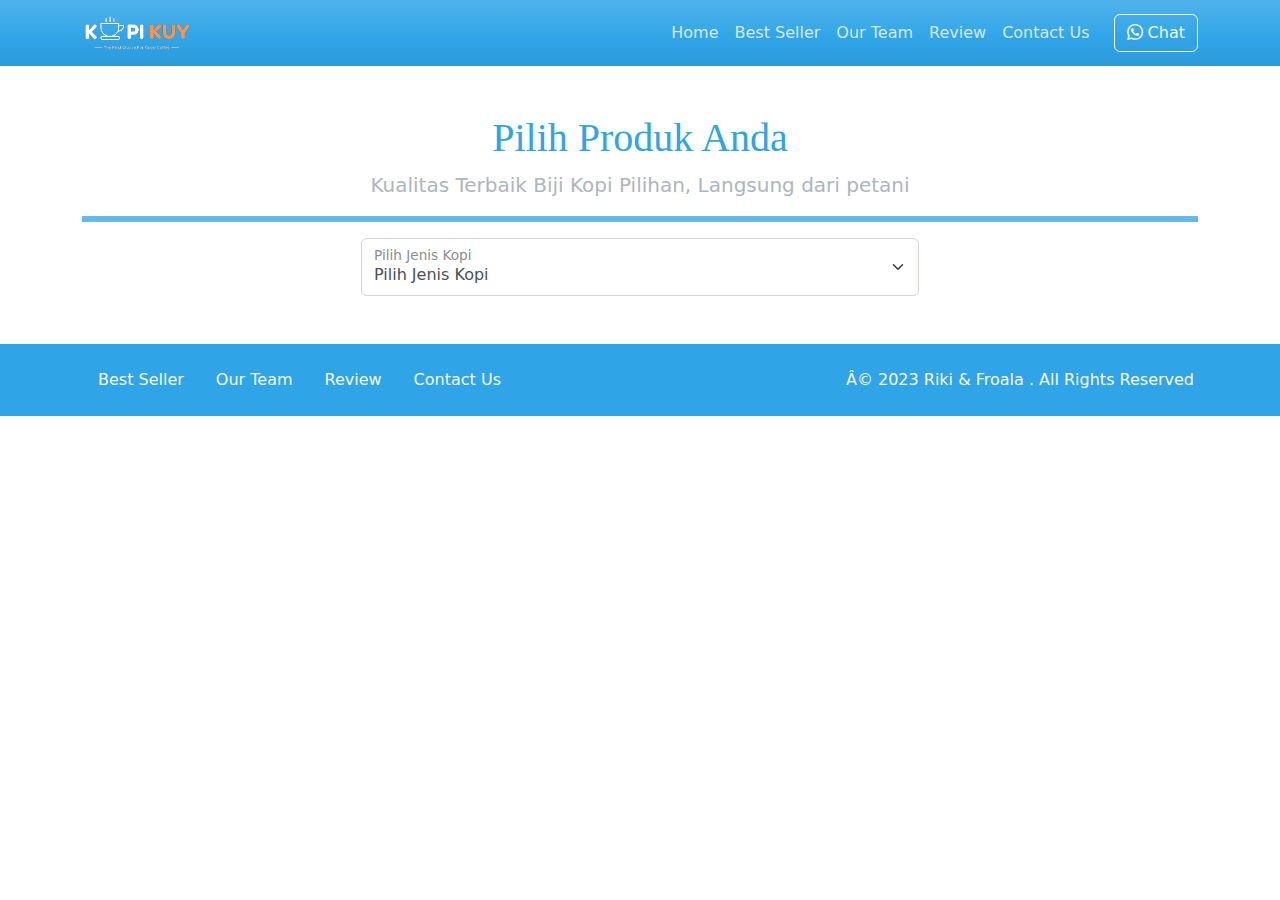
==== produk.html @ 4cc6c6a9 "Add files via upload" ====
<!DOCTYPE html>
<html lang="id">

<head>
    <meta charset="UTF-8">
    <meta http-equiv="X-UA-Compatible" content="IE=edge">
    <meta name="viewport" content="width=device-width, initial-scale=1.0">
    <link rel="shortcut icon" href="images/favicon/favicon.ico" type="image/x-icon">
    <title>Produk</title>
    <link rel="shortcut icon" href="images/favicon.ico" type="image/x-icon">

    <link rel="stylesheet" href="vendor/bootwatch/cerulean.css">
    <link rel="stylesheet" href="vendor/bootsrap-icon/bootstrap-icons.css">
    <script src="vendor/bootstrap/js/bootstrap.bundle.min.js"></script>
    <script src="js/jquery-3.6.3.min.js"></script>

    <style>
        section {
            min-height: 90vh;
        }

        nav {
            background-color: rgb(61, 66, 65);
        }

        .bg-cokelat {
            background-color: rgb(138, 62, 12);
        }

        .border-cokelat {
            border-color: rgb(138, 62, 12) !important;
        }

        h1 {
            font-family: 'DynaPuff', cursive;
        }
    </style>


</head>

<body>

    <nav class="navbar bg-primary navbar-dark navbar-expand-lg bisadicopy">
        <div class="container">
            <a class="navbar-brand" href="https://www.rikikurnia.com">
                <img src="images/logo/logo_kuy.png" height="40" alt="image">
            </a>
            <button class="navbar-toggler" type="button" data-bs-toggle="collapse" data-bs-target="#navbarNav11"
                aria-controls="navbarNav11" aria-expanded="false" aria-label="Toggle navigation">
                <span class="navbar-toggler-icon"></span>
            </button>
            <div class="collapse navbar-collapse" id="navbarNav11">
                <ul class="navbar-nav ms-auto">
                    <li class="nav-item active">
                        <a class="nav-link" href="#">Home</a>
                    </li>
                    <li class="nav-item">
                        <a class="nav-link" href="index.html#best-seller">Best Seller</a>
                    </li>
                    <li class="nav-item">
                        <a class="nav-link" href="index.html#our-team">Our Team</a>
                    </li>
                    <li class="nav-item">
                        <a class="nav-link" href="index.html#review">Review</a>
                    </li>
                    <li class="nav-item">
                        <a class="nav-link" href="index.html#contact-us">Contact Us</a>
                    </li>
                </ul>
                <a class="btn btn-outline-light ms-md-3" href="https://wa.me/6281290465035">
                    <i class="bi bi-whatsapp"></i>
                    Chat
                </a>
            </div>
        </div>
    </nav>

    <div class="container">
        <h1 class="mt-5 text-center">Pilih Produk Anda</h1>
        <p class="text-center fs-5 text-secondary">Kualitas Terbaik Biji Kopi Pilihan, Langsung dari petani</p>
        <hr class="border border-primary border-3 opacity-75">

        <div class="form-floating w-50 mx-auto">
            <select class="form-select" id="select_kopi" aria-label="Floating label select example">
                <option selected disabled>Pilih Jenis Kopi</option>
                <option value="arabica">Arabica</option>
                <option value="robusta">Robusta</option>
            </select>
            <label for="select_kopi">Pilih Jenis Kopi</label>
        </div>

        <div class="row" id="baris_produk">

        </div>





    </div>


    <footer class="riki-block footer-small bg-primary mt-5 py-3 text-light">
        <div class="container">
            <div class="row align-items-center">
                <div class="col-12 col-md-8">
                    <ul class="nav justify-content-center justify-content-md-start">
                        <li class="nav-item">
                            <a class="text-light nav-link" href="index.html#best-seller">Best Seller</a>
                        </li>
                        <li class="nav-item">
                            <a class="text-light nav-link" href="index.html#our-team">Our Team</a>
                        </li>
                        <li class="nav-item">
                            <a class="text-light nav-link" href="index.html#review">Review</a>
                        </li>
                        <li class="nav-item">
                            <a class="text-light nav-link" href="index.html#contact-us">Contact Us</a>
                        </li>
                    </ul>
                </div>

                <div class="col-12 col-md-4 mt-4 mt-md-0 text-center text-md-right">
                    Â© 2023 Riki &amp; Froala . All Rights Reserved
                </div>
            </div>
        </div>
    </footer>

    <script>

        var json = "https://rikikurnia.com/prakerja/api/kopi"

        select_kopi.onchange = function () {
            var pilihan = this.value

            var isi_html = ""

            $.get(json).then(function (data) {

                var kopi_pilihan = data[pilihan]
                kopi_pilihan.forEach(kopi => {
                    isi_html += `<div class="col-12 col-md-6 col-lg-3">
                    <div class="card mt-4 mx-auto text-center">
                        <img src="${kopi.foto}" class="card-img-top" alt="...">
                        <div class="card-body">
                            <h5 class="card-title">${kopi.nama}</h5>
                            <div class="row py-3">
                                <div class="col">
                                    ${kopi.size}
                                </div>
                                <div class="col text-primary fw-bold">
                                    ${kopi.harga}
                                </div>
                            </div>
                            <a href="${kopi.link}" class="btn btn-success w-100">
                                <i class="bi bi-cart-check"></i>
                                Beli
                            </a>
                        </div>
                    </div>
                </div>`
                })

                baris_produk.innerHTML = isi_html


            })
        }

    </script>
</body>

</html>
---- vendor/bootwatch/cerulean.css ----
@charset "UTF-8";/*!
 * Bootswatch v5.2.3 (https://bootswatch.com)
 * Theme: cerulean
 * Copyright 2012-2022 Thomas Park
 * Licensed under MIT
 * Based on Bootstrap
*//*!
 * Bootstrap  v5.2.3 (https://getbootstrap.com/)
 * Copyright 2011-2022 The Bootstrap Authors
 * Copyright 2011-2022 Twitter, Inc.
 * Licensed under MIT (https://github.com/twbs/bootstrap/blob/main/LICENSE)
 */:root{--bs-blue:#033c73;--bs-indigo:#6610f2;--bs-purple:#6f42c1;--bs-pink:#e83e8c;--bs-red:#c71c22;--bs-orange:#fd7e14;--bs-yellow:#dd5600;--bs-green:#73a839;--bs-teal:#20c997;--bs-cyan:#2fa4e7;--bs-black:#000;--bs-white:#fff;--bs-gray:#868e96;--bs-gray-dark:#343a40;--bs-gray-100:#f8f9fa;--bs-gray-200:#e9ecef;--bs-gray-300:#dee2e6;--bs-gray-400:#ced4da;--bs-gray-500:#adb5bd;--bs-gray-600:#868e96;--bs-gray-700:#495057;--bs-gray-800:#343a40;--bs-gray-900:#212529;--bs-primary:#2fa4e7;--bs-secondary:#e9ecef;--bs-success:#73a839;--bs-info:#033c73;--bs-warning:#dd5600;--bs-danger:#c71c22;--bs-light:#f8f9fa;--bs-dark:#343a40;--bs-primary-rgb:47,164,231;--bs-secondary-rgb:233,236,239;--bs-success-rgb:115,168,57;--bs-info-rgb:3,60,115;--bs-warning-rgb:221,86,0;--bs-danger-rgb:199,28,34;--bs-light-rgb:248,249,250;--bs-dark-rgb:52,58,64;--bs-white-rgb:255,255,255;--bs-black-rgb:0,0,0;--bs-body-color-rgb:73,80,87;--bs-body-bg-rgb:255,255,255;--bs-font-sans-serif:system-ui,-apple-system,"Segoe UI",Roboto,"Helvetica Neue","Noto Sans","Liberation Sans",Arial,sans-serif,"Apple Color Emoji","Segoe UI Emoji","Segoe UI Symbol","Noto Color Emoji";--bs-font-monospace:SFMono-Regular,Menlo,Monaco,Consolas,"Liberation Mono","Courier New",monospace;--bs-gradient:linear-gradient(180deg, rgba(255, 255, 255, 0.15), rgba(255, 255, 255, 0));--bs-body-font-family:var(--bs-font-sans-serif);--bs-body-font-size:1rem;--bs-body-font-weight:400;--bs-body-line-height:1.5;--bs-body-color:#495057;--bs-body-bg:#fff;--bs-border-width:1px;--bs-border-style:solid;--bs-border-color:#dee2e6;--bs-border-color-translucent:rgba(0, 0, 0, 0.175);--bs-border-radius:0.375rem;--bs-border-radius-sm:0.25rem;--bs-border-radius-lg:0.5rem;--bs-border-radius-xl:1rem;--bs-border-radius-2xl:2rem;--bs-border-radius-pill:50rem;--bs-link-color:#2fa4e7;--bs-link-hover-color:#2683b9;--bs-code-color:#e83e8c;--bs-highlight-bg:#f8ddcc}*,::after,::before{box-sizing:border-box}@media (prefers-reduced-motion:no-preference){:root{scroll-behavior:smooth}}body{margin:0;font-family:var(--bs-body-font-family);font-size:var(--bs-body-font-size);font-weight:var(--bs-body-font-weight);line-height:var(--bs-body-line-height);color:var(--bs-body-color);text-align:var(--bs-body-text-align);background-color:var(--bs-body-bg);-webkit-text-size-adjust:100%;-webkit-tap-highlight-color:transparent}hr{margin:1rem 0;color:inherit;border:0;border-top:1px solid;opacity:.25}.h1,.h2,.h3,.h4,.h5,.h6,h1,h2,h3,h4,h5,h6{margin-top:0;margin-bottom:.5rem;font-weight:500;line-height:1.2;color:#2fa4e7}.h1,h1{font-size:calc(1.375rem + 1.5vw)}@media (min-width:1200px){.h1,h1{font-size:2.5rem}}.h2,h2{font-size:calc(1.325rem + .9vw)}@media (min-width:1200px){.h2,h2{font-size:2rem}}.h3,h3{font-size:calc(1.3rem + .6vw)}@media (min-width:1200px){.h3,h3{font-size:1.75rem}}.h4,h4{font-size:calc(1.275rem + .3vw)}@media (min-width:1200px){.h4,h4{font-size:1.5rem}}.h5,h5{font-size:1.25rem}.h6,h6{font-size:1rem}p{margin-top:0;margin-bottom:1rem}abbr[title]{-webkit-text-decoration:underline dotted;text-decoration:underline dotted;cursor:help;-webkit-text-decoration-skip-ink:none;text-decoration-skip-ink:none}address{margin-bottom:1rem;font-style:normal;line-height:inherit}ol,ul{padding-left:2rem}dl,ol,ul{margin-top:0;margin-bottom:1rem}ol ol,ol ul,ul ol,ul ul{margin-bottom:0}dt{font-weight:700}dd{margin-bottom:.5rem;margin-left:0}blockquote{margin:0 0 1rem}b,strong{font-weight:bolder}.small,small{font-size:.875em}.mark,mark{padding:.1875em;background-color:var(--bs-highlight-bg)}sub,sup{position:relative;font-size:.75em;line-height:0;vertical-align:baseline}sub{bottom:-.25em}sup{top:-.5em}a{color:var(--bs-link-color);text-decoration:underline}a:hover{color:var(--bs-link-hover-color)}a:not([href]):not([class]),a:not([href]):not([class]):hover{color:inherit;text-decoration:none}code,kbd,pre,samp{font-family:var(--bs-font-monospace);font-size:1em}pre{display:block;margin-top:0;margin-bottom:1rem;overflow:auto;font-size:.875em}pre code{font-size:inherit;color:inherit;word-break:normal}code{font-size:.875em;color:var(--bs-code-color);word-wrap:break-word}a>code{color:inherit}kbd{padding:.1875rem .375rem;font-size:.875em;color:var(--bs-body-bg);background-color:var(--bs-body-color);border-radius:.25rem}kbd kbd{padding:0;font-size:1em}figure{margin:0 0 1rem}img,svg{vertical-align:middle}table{caption-side:bottom;border-collapse:collapse}caption{padding-top:.5rem;padding-bottom:.5rem;color:#868e96;text-align:left}th{text-align:inherit;text-align:-webkit-match-parent}tbody,td,tfoot,th,thead,tr{border-color:inherit;border-style:solid;border-width:0}label{display:inline-block}button{border-radius:0}button:focus:not(:focus-visible){outline:0}button,input,optgroup,select,textarea{margin:0;font-family:inherit;font-size:inherit;line-height:inherit}button,select{text-transform:none}[role=button]{cursor:pointer}select{word-wrap:normal}select:disabled{opacity:1}[list]:not([type=date]):not([type=datetime-local]):not([type=month]):not([type=week]):not([type=time])::-webkit-calendar-picker-indicator{display:none!important}[type=button],[type=reset],[type=submit],button{-webkit-appearance:button}[type=button]:not(:disabled),[type=reset]:not(:disabled),[type=submit]:not(:disabled),button:not(:disabled){cursor:pointer}::-moz-focus-inner{padding:0;border-style:none}textarea{resize:vertical}fieldset{min-width:0;padding:0;margin:0;border:0}legend{float:left;width:100%;padding:0;margin-bottom:.5rem;font-size:calc(1.275rem + .3vw);line-height:inherit}@media (min-width:1200px){legend{font-size:1.5rem}}legend+*{clear:left}::-webkit-datetime-edit-day-field,::-webkit-datetime-edit-fields-wrapper,::-webkit-datetime-edit-hour-field,::-webkit-datetime-edit-minute,::-webkit-datetime-edit-month-field,::-webkit-datetime-edit-text,::-webkit-datetime-edit-year-field{padding:0}::-webkit-inner-spin-button{height:auto}[type=search]{outline-offset:-2px;-webkit-appearance:textfield}::-webkit-search-decoration{-webkit-appearance:none}::-webkit-color-swatch-wrapper{padding:0}::-webkit-file-upload-button{font:inherit;-webkit-appearance:button}::file-selector-button{font:inherit;-webkit-appearance:button}output{display:inline-block}iframe{border:0}summary{display:list-item;cursor:pointer}progress{vertical-align:baseline}[hidden]{display:none!important}.lead{font-size:1.25rem;font-weight:300}.display-1{font-size:calc(1.625rem + 4.5vw);font-weight:300;line-height:1.2}@media (min-width:1200px){.display-1{font-size:5rem}}.display-2{font-size:calc(1.575rem + 3.9vw);font-weight:300;line-height:1.2}@media (min-width:1200px){.display-2{font-size:4.5rem}}.display-3{font-size:calc(1.525rem + 3.3vw);font-weight:300;line-height:1.2}@media (min-width:1200px){.display-3{font-size:4rem}}.display-4{font-size:calc(1.475rem + 2.7vw);font-weight:300;line-height:1.2}@media (min-width:1200px){.display-4{font-size:3.5rem}}.display-5{font-size:calc(1.425rem + 2.1vw);font-weight:300;line-height:1.2}@media (min-width:1200px){.display-5{font-size:3rem}}.display-6{font-size:calc(1.375rem + 1.5vw);font-weight:300;line-height:1.2}@media (min-width:1200px){.display-6{font-size:2.5rem}}.list-unstyled{padding-left:0;list-style:none}.list-inline{padding-left:0;list-style:none}.list-inline-item{display:inline-block}.list-inline-item:not(:last-child){margin-right:.5rem}.initialism{font-size:.875em;text-transform:uppercase}.blockquote{margin-bottom:1rem;font-size:1.25rem}.blockquote>:last-child{margin-bottom:0}.blockquote-footer{margin-top:-1rem;margin-bottom:1rem;font-size:.875em;color:#868e96}.blockquote-footer::before{content:"— "}.img-fluid{max-width:100%;height:auto}.img-thumbnail{padding:.25rem;background-color:#fff;border:1px solid var(--bs-border-color);border-radius:.375rem;max-width:100%;height:auto}.figure{display:inline-block}.figure-img{margin-bottom:.5rem;line-height:1}.figure-caption{font-size:.875em;color:#868e96}.container,.container-fluid,.container-lg,.container-md,.container-sm,.container-xl,.container-xxl{--bs-gutter-x:1.5rem;--bs-gutter-y:0;width:100%;padding-right:calc(var(--bs-gutter-x) * .5);padding-left:calc(var(--bs-gutter-x) * .5);margin-right:auto;margin-left:auto}@media (min-width:576px){.container,.container-sm{max-width:540px}}@media (min-width:768px){.container,.container-md,.container-sm{max-width:720px}}@media (min-width:992px){.container,.container-lg,.container-md,.container-sm{max-width:960px}}@media (min-width:1200px){.container,.container-lg,.container-md,.container-sm,.container-xl{max-width:1140px}}@media (min-width:1400px){.container,.container-lg,.container-md,.container-sm,.container-xl,.container-xxl{max-width:1320px}}.row{--bs-gutter-x:1.5rem;--bs-gutter-y:0;display:flex;flex-wrap:wrap;margin-top:calc(-1 * var(--bs-gutter-y));margin-right:calc(-.5 * var(--bs-gutter-x));margin-left:calc(-.5 * var(--bs-gutter-x))}.row>*{flex-shrink:0;width:100%;max-width:100%;padding-right:calc(var(--bs-gutter-x) * .5);padding-left:calc(var(--bs-gutter-x) * .5);margin-top:var(--bs-gutter-y)}.col{flex:1 0 0%}.row-cols-auto>*{flex:0 0 auto;width:auto}.row-cols-1>*{flex:0 0 auto;width:100%}.row-cols-2>*{flex:0 0 auto;width:50%}.row-cols-3>*{flex:0 0 auto;width:33.3333333333%}.row-cols-4>*{flex:0 0 auto;width:25%}.row-cols-5>*{flex:0 0 auto;width:20%}.row-cols-6>*{flex:0 0 auto;width:16.6666666667%}.col-auto{flex:0 0 auto;width:auto}.col-1{flex:0 0 auto;width:8.33333333%}.col-2{flex:0 0 auto;width:16.66666667%}.col-3{flex:0 0 auto;width:25%}.col-4{flex:0 0 auto;width:33.33333333%}.col-5{flex:0 0 auto;width:41.66666667%}.col-6{flex:0 0 auto;width:50%}.col-7{flex:0 0 auto;width:58.33333333%}.col-8{flex:0 0 auto;width:66.66666667%}.col-9{flex:0 0 auto;width:75%}.col-10{flex:0 0 auto;width:83.33333333%}.col-11{flex:0 0 auto;width:91.66666667%}.col-12{flex:0 0 auto;width:100%}.offset-1{margin-left:8.33333333%}.offset-2{margin-left:16.66666667%}.offset-3{margin-left:25%}.offset-4{margin-left:33.33333333%}.offset-5{margin-left:41.66666667%}.offset-6{margin-left:50%}.offset-7{margin-left:58.33333333%}.offset-8{margin-left:66.66666667%}.offset-9{margin-left:75%}.offset-10{margin-left:83.33333333%}.offset-11{margin-left:91.66666667%}.g-0,.gx-0{--bs-gutter-x:0}.g-0,.gy-0{--bs-gutter-y:0}.g-1,.gx-1{--bs-gutter-x:0.25rem}.g-1,.gy-1{--bs-gutter-y:0.25rem}.g-2,.gx-2{--bs-gutter-x:0.5rem}.g-2,.gy-2{--bs-gutter-y:0.5rem}.g-3,.gx-3{--bs-gutter-x:1rem}.g-3,.gy-3{--bs-gutter-y:1rem}.g-4,.gx-4{--bs-gutter-x:1.5rem}.g-4,.gy-4{--bs-gutter-y:1.5rem}.g-5,.gx-5{--bs-gutter-x:3rem}.g-5,.gy-5{--bs-gutter-y:3rem}@media (min-width:576px){.col-sm{flex:1 0 0%}.row-cols-sm-auto>*{flex:0 0 auto;width:auto}.row-cols-sm-1>*{flex:0 0 auto;width:100%}.row-cols-sm-2>*{flex:0 0 auto;width:50%}.row-cols-sm-3>*{flex:0 0 auto;width:33.3333333333%}.row-cols-sm-4>*{flex:0 0 auto;width:25%}.row-cols-sm-5>*{flex:0 0 auto;width:20%}.row-cols-sm-6>*{flex:0 0 auto;width:16.6666666667%}.col-sm-auto{flex:0 0 auto;width:auto}.col-sm-1{flex:0 0 auto;width:8.33333333%}.col-sm-2{flex:0 0 auto;width:16.66666667%}.col-sm-3{flex:0 0 auto;width:25%}.col-sm-4{flex:0 0 auto;width:33.33333333%}.col-sm-5{flex:0 0 auto;width:41.66666667%}.col-sm-6{flex:0 0 auto;width:50%}.col-sm-7{flex:0 0 auto;width:58.33333333%}.col-sm-8{flex:0 0 auto;width:66.66666667%}.col-sm-9{flex:0 0 auto;width:75%}.col-sm-10{flex:0 0 auto;width:83.33333333%}.col-sm-11{flex:0 0 auto;width:91.66666667%}.col-sm-12{flex:0 0 auto;width:100%}.offset-sm-0{margin-left:0}.offset-sm-1{margin-left:8.33333333%}.offset-sm-2{margin-left:16.66666667%}.offset-sm-3{margin-left:25%}.offset-sm-4{margin-left:33.33333333%}.offset-sm-5{margin-left:41.66666667%}.offset-sm-6{margin-left:50%}.offset-sm-7{margin-left:58.33333333%}.offset-sm-8{margin-left:66.66666667%}.offset-sm-9{margin-left:75%}.offset-sm-10{margin-left:83.33333333%}.offset-sm-11{margin-left:91.66666667%}.g-sm-0,.gx-sm-0{--bs-gutter-x:0}.g-sm-0,.gy-sm-0{--bs-gutter-y:0}.g-sm-1,.gx-sm-1{--bs-gutter-x:0.25rem}.g-sm-1,.gy-sm-1{--bs-gutter-y:0.25rem}.g-sm-2,.gx-sm-2{--bs-gutter-x:0.5rem}.g-sm-2,.gy-sm-2{--bs-gutter-y:0.5rem}.g-sm-3,.gx-sm-3{--bs-gutter-x:1rem}.g-sm-3,.gy-sm-3{--bs-gutter-y:1rem}.g-sm-4,.gx-sm-4{--bs-gutter-x:1.5rem}.g-sm-4,.gy-sm-4{--bs-gutter-y:1.5rem}.g-sm-5,.gx-sm-5{--bs-gutter-x:3rem}.g-sm-5,.gy-sm-5{--bs-gutter-y:3rem}}@media (min-width:768px){.col-md{flex:1 0 0%}.row-cols-md-auto>*{flex:0 0 auto;width:auto}.row-cols-md-1>*{flex:0 0 auto;width:100%}.row-cols-md-2>*{flex:0 0 auto;width:50%}.row-cols-md-3>*{flex:0 0 auto;width:33.3333333333%}.row-cols-md-4>*{flex:0 0 auto;width:25%}.row-cols-md-5>*{flex:0 0 auto;width:20%}.row-cols-md-6>*{flex:0 0 auto;width:16.6666666667%}.col-md-auto{flex:0 0 auto;width:auto}.col-md-1{flex:0 0 auto;width:8.33333333%}.col-md-2{flex:0 0 auto;width:16.66666667%}.col-md-3{flex:0 0 auto;width:25%}.col-md-4{flex:0 0 auto;width:33.33333333%}.col-md-5{flex:0 0 auto;width:41.66666667%}.col-md-6{flex:0 0 auto;width:50%}.col-md-7{flex:0 0 auto;width:58.33333333%}.col-md-8{flex:0 0 auto;width:66.66666667%}.col-md-9{flex:0 0 auto;width:75%}.col-md-10{flex:0 0 auto;width:83.33333333%}.col-md-11{flex:0 0 auto;width:91.66666667%}.col-md-12{flex:0 0 auto;width:100%}.offset-md-0{margin-left:0}.offset-md-1{margin-left:8.33333333%}.offset-md-2{margin-left:16.66666667%}.offset-md-3{margin-left:25%}.offset-md-4{margin-left:33.33333333%}.offset-md-5{margin-left:41.66666667%}.offset-md-6{margin-left:50%}.offset-md-7{margin-left:58.33333333%}.offset-md-8{margin-left:66.66666667%}.offset-md-9{margin-left:75%}.offset-md-10{margin-left:83.33333333%}.offset-md-11{margin-left:91.66666667%}.g-md-0,.gx-md-0{--bs-gutter-x:0}.g-md-0,.gy-md-0{--bs-gutter-y:0}.g-md-1,.gx-md-1{--bs-gutter-x:0.25rem}.g-md-1,.gy-md-1{--bs-gutter-y:0.25rem}.g-md-2,.gx-md-2{--bs-gutter-x:0.5rem}.g-md-2,.gy-md-2{--bs-gutter-y:0.5rem}.g-md-3,.gx-md-3{--bs-gutter-x:1rem}.g-md-3,.gy-md-3{--bs-gutter-y:1rem}.g-md-4,.gx-md-4{--bs-gutter-x:1.5rem}.g-md-4,.gy-md-4{--bs-gutter-y:1.5rem}.g-md-5,.gx-md-5{--bs-gutter-x:3rem}.g-md-5,.gy-md-5{--bs-gutter-y:3rem}}@media (min-width:992px){.col-lg{flex:1 0 0%}.row-cols-lg-auto>*{flex:0 0 auto;width:auto}.row-cols-lg-1>*{flex:0 0 auto;width:100%}.row-cols-lg-2>*{flex:0 0 auto;width:50%}.row-cols-lg-3>*{flex:0 0 auto;width:33.3333333333%}.row-cols-lg-4>*{flex:0 0 auto;width:25%}.row-cols-lg-5>*{flex:0 0 auto;width:20%}.row-cols-lg-6>*{flex:0 0 auto;width:16.6666666667%}.col-lg-auto{flex:0 0 auto;width:auto}.col-lg-1{flex:0 0 auto;width:8.33333333%}.col-lg-2{flex:0 0 auto;width:16.66666667%}.col-lg-3{flex:0 0 auto;width:25%}.col-lg-4{flex:0 0 auto;width:33.33333333%}.col-lg-5{flex:0 0 auto;width:41.66666667%}.col-lg-6{flex:0 0 auto;width:50%}.col-lg-7{flex:0 0 auto;width:58.33333333%}.col-lg-8{flex:0 0 auto;width:66.66666667%}.col-lg-9{flex:0 0 auto;width:75%}.col-lg-10{flex:0 0 auto;width:83.33333333%}.col-lg-11{flex:0 0 auto;width:91.66666667%}.col-lg-12{flex:0 0 auto;width:100%}.offset-lg-0{margin-left:0}.offset-lg-1{margin-left:8.33333333%}.offset-lg-2{margin-left:16.66666667%}.offset-lg-3{margin-left:25%}.offset-lg-4{margin-left:33.33333333%}.offset-lg-5{margin-left:41.66666667%}.offset-lg-6{margin-left:50%}.offset-lg-7{margin-left:58.33333333%}.offset-lg-8{margin-left:66.66666667%}.offset-lg-9{margin-left:75%}.offset-lg-10{margin-left:83.33333333%}.offset-lg-11{margin-left:91.66666667%}.g-lg-0,.gx-lg-0{--bs-gutter-x:0}.g-lg-0,.gy-lg-0{--bs-gutter-y:0}.g-lg-1,.gx-lg-1{--bs-gutter-x:0.25rem}.g-lg-1,.gy-lg-1{--bs-gutter-y:0.25rem}.g-lg-2,.gx-lg-2{--bs-gutter-x:0.5rem}.g-lg-2,.gy-lg-2{--bs-gutter-y:0.5rem}.g-lg-3,.gx-lg-3{--bs-gutter-x:1rem}.g-lg-3,.gy-lg-3{--bs-gutter-y:1rem}.g-lg-4,.gx-lg-4{--bs-gutter-x:1.5rem}.g-lg-4,.gy-lg-4{--bs-gutter-y:1.5rem}.g-lg-5,.gx-lg-5{--bs-gutter-x:3rem}.g-lg-5,.gy-lg-5{--bs-gutter-y:3rem}}@media (min-width:1200px){.col-xl{flex:1 0 0%}.row-cols-xl-auto>*{flex:0 0 auto;width:auto}.row-cols-xl-1>*{flex:0 0 auto;width:100%}.row-cols-xl-2>*{flex:0 0 auto;width:50%}.row-cols-xl-3>*{flex:0 0 auto;width:33.3333333333%}.row-cols-xl-4>*{flex:0 0 auto;width:25%}.row-cols-xl-5>*{flex:0 0 auto;width:20%}.row-cols-xl-6>*{flex:0 0 auto;width:16.6666666667%}.col-xl-auto{flex:0 0 auto;width:auto}.col-xl-1{flex:0 0 auto;width:8.33333333%}.col-xl-2{flex:0 0 auto;width:16.66666667%}.col-xl-3{flex:0 0 auto;width:25%}.col-xl-4{flex:0 0 auto;width:33.33333333%}.col-xl-5{flex:0 0 auto;width:41.66666667%}.col-xl-6{flex:0 0 auto;width:50%}.col-xl-7{flex:0 0 auto;width:58.33333333%}.col-xl-8{flex:0 0 auto;width:66.66666667%}.col-xl-9{flex:0 0 auto;width:75%}.col-xl-10{flex:0 0 auto;width:83.33333333%}.col-xl-11{flex:0 0 auto;width:91.66666667%}.col-xl-12{flex:0 0 auto;width:100%}.offset-xl-0{margin-left:0}.offset-xl-1{margin-left:8.33333333%}.offset-xl-2{margin-left:16.66666667%}.offset-xl-3{margin-left:25%}.offset-xl-4{margin-left:33.33333333%}.offset-xl-5{margin-left:41.66666667%}.offset-xl-6{margin-left:50%}.offset-xl-7{margin-left:58.33333333%}.offset-xl-8{margin-left:66.66666667%}.offset-xl-9{margin-left:75%}.offset-xl-10{margin-left:83.33333333%}.offset-xl-11{margin-left:91.66666667%}.g-xl-0,.gx-xl-0{--bs-gutter-x:0}.g-xl-0,.gy-xl-0{--bs-gutter-y:0}.g-xl-1,.gx-xl-1{--bs-gutter-x:0.25rem}.g-xl-1,.gy-xl-1{--bs-gutter-y:0.25rem}.g-xl-2,.gx-xl-2{--bs-gutter-x:0.5rem}.g-xl-2,.gy-xl-2{--bs-gutter-y:0.5rem}.g-xl-3,.gx-xl-3{--bs-gutter-x:1rem}.g-xl-3,.gy-xl-3{--bs-gutter-y:1rem}.g-xl-4,.gx-xl-4{--bs-gutter-x:1.5rem}.g-xl-4,.gy-xl-4{--bs-gutter-y:1.5rem}.g-xl-5,.gx-xl-5{--bs-gutter-x:3rem}.g-xl-5,.gy-xl-5{--bs-gutter-y:3rem}}@media (min-width:1400px){.col-xxl{flex:1 0 0%}.row-cols-xxl-auto>*{flex:0 0 auto;width:auto}.row-cols-xxl-1>*{flex:0 0 auto;width:100%}.row-cols-xxl-2>*{flex:0 0 auto;width:50%}.row-cols-xxl-3>*{flex:0 0 auto;width:33.3333333333%}.row-cols-xxl-4>*{flex:0 0 auto;width:25%}.row-cols-xxl-5>*{flex:0 0 auto;width:20%}.row-cols-xxl-6>*{flex:0 0 auto;width:16.6666666667%}.col-xxl-auto{flex:0 0 auto;width:auto}.col-xxl-1{flex:0 0 auto;width:8.33333333%}.col-xxl-2{flex:0 0 auto;width:16.66666667%}.col-xxl-3{flex:0 0 auto;width:25%}.col-xxl-4{flex:0 0 auto;width:33.33333333%}.col-xxl-5{flex:0 0 auto;width:41.66666667%}.col-xxl-6{flex:0 0 auto;width:50%}.col-xxl-7{flex:0 0 auto;width:58.33333333%}.col-xxl-8{flex:0 0 auto;width:66.66666667%}.col-xxl-9{flex:0 0 auto;width:75%}.col-xxl-10{flex:0 0 auto;width:83.33333333%}.col-xxl-11{flex:0 0 auto;width:91.66666667%}.col-xxl-12{flex:0 0 auto;width:100%}.offset-xxl-0{margin-left:0}.offset-xxl-1{margin-left:8.33333333%}.offset-xxl-2{margin-left:16.66666667%}.offset-xxl-3{margin-left:25%}.offset-xxl-4{margin-left:33.33333333%}.offset-xxl-5{margin-left:41.66666667%}.offset-xxl-6{margin-left:50%}.offset-xxl-7{margin-left:58.33333333%}.offset-xxl-8{margin-left:66.66666667%}.offset-xxl-9{margin-left:75%}.offset-xxl-10{margin-left:83.33333333%}.offset-xxl-11{margin-left:91.66666667%}.g-xxl-0,.gx-xxl-0{--bs-gutter-x:0}.g-xxl-0,.gy-xxl-0{--bs-gutter-y:0}.g-xxl-1,.gx-xxl-1{--bs-gutter-x:0.25rem}.g-xxl-1,.gy-xxl-1{--bs-gutter-y:0.25rem}.g-xxl-2,.gx-xxl-2{--bs-gutter-x:0.5rem}.g-xxl-2,.gy-xxl-2{--bs-gutter-y:0.5rem}.g-xxl-3,.gx-xxl-3{--bs-gutter-x:1rem}.g-xxl-3,.gy-xxl-3{--bs-gutter-y:1rem}.g-xxl-4,.gx-xxl-4{--bs-gutter-x:1.5rem}.g-xxl-4,.gy-xxl-4{--bs-gutter-y:1.5rem}.g-xxl-5,.gx-xxl-5{--bs-gutter-x:3rem}.g-xxl-5,.gy-xxl-5{--bs-gutter-y:3rem}}.table{--bs-table-color:var(--bs-body-color);--bs-table-bg:transparent;--bs-table-border-color:var(--bs-border-color);--bs-table-accent-bg:transparent;--bs-table-striped-color:var(--bs-body-color);--bs-table-striped-bg:rgba(0, 0, 0, 0.05);--bs-table-active-color:var(--bs-body-color);--bs-table-active-bg:rgba(0, 0, 0, 0.1);--bs-table-hover-color:var(--bs-body-color);--bs-table-hover-bg:rgba(0, 0, 0, 0.075);width:100%;margin-bottom:1rem;color:var(--bs-table-color);vertical-align:top;border-color:var(--bs-table-border-color)}.table>:not(caption)>*>*{padding:.5rem .5rem;background-color:var(--bs-table-bg);border-bottom-width:1px;box-shadow:inset 0 0 0 9999px var(--bs-table-accent-bg)}.table>tbody{vertical-align:inherit}.table>thead{vertical-align:bottom}.table-group-divider{border-top:2px solid currentcolor}.caption-top{caption-side:top}.table-sm>:not(caption)>*>*{padding:.25rem .25rem}.table-bordered>:not(caption)>*{border-width:1px 0}.table-bordered>:not(caption)>*>*{border-width:0 1px}.table-borderless>:not(caption)>*>*{border-bottom-width:0}.table-borderless>:not(:first-child){border-top-width:0}.table-striped>tbody>tr:nth-of-type(odd)>*{--bs-table-accent-bg:var(--bs-table-striped-bg);color:var(--bs-table-striped-color)}.table-striped-columns>:not(caption)>tr>:nth-child(even){--bs-table-accent-bg:var(--bs-table-striped-bg);color:var(--bs-table-striped-color)}.table-active{--bs-table-accent-bg:var(--bs-table-active-bg);color:var(--bs-table-active-color)}.table-hover>tbody>tr:hover>*{--bs-table-accent-bg:var(--bs-table-hover-bg);color:var(--bs-table-hover-color)}.table-primary{--bs-table-color:#000;--bs-table-bg:#d5edfa;--bs-table-border-color:#c0d5e1;--bs-table-striped-bg:#cae1ee;--bs-table-striped-color:#000;--bs-table-active-bg:#c0d5e1;--bs-table-active-color:#000;--bs-table-hover-bg:#c5dbe7;--bs-table-hover-color:#000;color:var(--bs-table-color);border-color:var(--bs-table-border-color)}.table-secondary{--bs-table-color:#000;--bs-table-bg:#fbfbfc;--bs-table-border-color:#e2e2e3;--bs-table-striped-bg:#eeeeef;--bs-table-striped-color:#000;--bs-table-active-bg:#e2e2e3;--bs-table-active-color:#000;--bs-table-hover-bg:#e8e8e9;--bs-table-hover-color:#000;color:var(--bs-table-color);border-color:var(--bs-table-border-color)}.table-success{--bs-table-color:#000;--bs-table-bg:#e3eed7;--bs-table-border-color:#ccd6c2;--bs-table-striped-bg:#d8e2cc;--bs-table-striped-color:#000;--bs-table-active-bg:#ccd6c2;--bs-table-active-color:#000;--bs-table-hover-bg:#d2dcc7;--bs-table-hover-color:#000;color:var(--bs-table-color);border-color:var(--bs-table-border-color)}.table-info{--bs-table-color:#000;--bs-table-bg:#cdd8e3;--bs-table-border-color:#b9c2cc;--bs-table-striped-bg:#c3cdd8;--bs-table-striped-color:#000;--bs-table-active-bg:#b9c2cc;--bs-table-active-color:#000;--bs-table-hover-bg:#bec8d2;--bs-table-hover-color:#000;color:var(--bs-table-color);border-color:var(--bs-table-border-color)}.table-warning{--bs-table-color:#000;--bs-table-bg:#f8ddcc;--bs-table-border-color:#dfc7b8;--bs-table-striped-bg:#ecd2c2;--bs-table-striped-color:#000;--bs-table-active-bg:#dfc7b8;--bs-table-active-color:#000;--bs-table-hover-bg:#e5ccbd;--bs-table-hover-color:#000;color:var(--bs-table-color);border-color:var(--bs-table-border-color)}.table-danger{--bs-table-color:#000;--bs-table-bg:#f4d2d3;--bs-table-border-color:#dcbdbe;--bs-table-striped-bg:#e8c8c8;--bs-table-striped-color:#000;--bs-table-active-bg:#dcbdbe;--bs-table-active-color:#000;--bs-table-hover-bg:#e2c2c3;--bs-table-hover-color:#000;color:var(--bs-table-color);border-color:var(--bs-table-border-color)}.table-light{--bs-table-color:#000;--bs-table-bg:#f8f9fa;--bs-table-border-color:#dfe0e1;--bs-table-striped-bg:#ecedee;--bs-table-striped-color:#000;--bs-table-active-bg:#dfe0e1;--bs-table-active-color:#000;--bs-table-hover-bg:#e5e6e7;--bs-table-hover-color:#000;color:var(--bs-table-color);border-color:var(--bs-table-border-color)}.table-dark{--bs-table-color:#fff;--bs-table-bg:#343a40;--bs-table-border-color:#484e53;--bs-table-striped-bg:#3e444a;--bs-table-striped-color:#fff;--bs-table-active-bg:#484e53;--bs-table-active-color:#fff;--bs-table-hover-bg:#43494e;--bs-table-hover-color:#fff;color:var(--bs-table-color);border-color:var(--bs-table-border-color)}.table-responsive{overflow-x:auto;-webkit-overflow-scrolling:touch}@media (max-width:575.98px){.table-responsive-sm{overflow-x:auto;-webkit-overflow-scrolling:touch}}@media (max-width:767.98px){.table-responsive-md{overflow-x:auto;-webkit-overflow-scrolling:touch}}@media (max-width:991.98px){.table-responsive-lg{overflow-x:auto;-webkit-overflow-scrolling:touch}}@media (max-width:1199.98px){.table-responsive-xl{overflow-x:auto;-webkit-overflow-scrolling:touch}}@media (max-width:1399.98px){.table-responsive-xxl{overflow-x:auto;-webkit-overflow-scrolling:touch}}.form-label{margin-bottom:.5rem}.col-form-label{padding-top:calc(.375rem + 1px);padding-bottom:calc(.375rem + 1px);margin-bottom:0;font-size:inherit;line-height:1.5}.col-form-label-lg{padding-top:calc(.5rem + 1px);padding-bottom:calc(.5rem + 1px);font-size:1.25rem}.col-form-label-sm{padding-top:calc(.25rem + 1px);padding-bottom:calc(.25rem + 1px);font-size:.875rem}.form-text{margin-top:.25rem;font-size:.875em;color:#868e96}.form-control{display:block;width:100%;padding:.375rem .75rem;font-size:1rem;font-weight:400;line-height:1.5;color:#495057;background-color:#fff;background-clip:padding-box;border:1px solid #ced4da;-webkit-appearance:none;-moz-appearance:none;appearance:none;border-radius:.375rem;transition:border-color .15s ease-in-out,box-shadow .15s ease-in-out}@media (prefers-reduced-motion:reduce){.form-control{transition:none}}.form-control[type=file]{overflow:hidden}.form-control[type=file]:not(:disabled):not([readonly]){cursor:pointer}.form-control:focus{color:#495057;background-color:#fff;border-color:#97d2f3;outline:0;box-shadow:0 0 0 .25rem rgba(47,164,231,.25)}.form-control::-webkit-date-and-time-value{height:1.5em}.form-control::-moz-placeholder{color:#868e96;opacity:1}.form-control::placeholder{color:#868e96;opacity:1}.form-control:disabled{background-color:#e9ecef;opacity:1}.form-control::-webkit-file-upload-button{padding:.375rem .75rem;margin:-.375rem -.75rem;-webkit-margin-end:.75rem;margin-inline-end:.75rem;color:#495057;background-color:#e9ecef;pointer-events:none;border-color:inherit;border-style:solid;border-width:0;border-inline-end-width:1px;border-radius:0;-webkit-transition:color .15s ease-in-out,background-color .15s ease-in-out,border-color .15s ease-in-out,box-shadow .15s ease-in-out;transition:color .15s ease-in-out,background-color .15s ease-in-out,border-color .15s ease-in-out,box-shadow .15s ease-in-out}.form-control::file-selector-button{padding:.375rem .75rem;margin:-.375rem -.75rem;-webkit-margin-end:.75rem;margin-inline-end:.75rem;color:#495057;background-color:#e9ecef;pointer-events:none;border-color:inherit;border-style:solid;border-width:0;border-inline-end-width:1px;border-radius:0;transition:color .15s ease-in-out,background-color .15s ease-in-out,border-color .15s ease-in-out,box-shadow .15s ease-in-out}@media (prefers-reduced-motion:reduce){.form-control::-webkit-file-upload-button{-webkit-transition:none;transition:none}.form-control::file-selector-button{transition:none}}.form-control:hover:not(:disabled):not([readonly])::-webkit-file-upload-button{background-color:#dde0e3}.form-control:hover:not(:disabled):not([readonly])::file-selector-button{background-color:#dde0e3}.form-control-plaintext{display:block;width:100%;padding:.375rem 0;margin-bottom:0;line-height:1.5;color:#495057;background-color:transparent;border:solid transparent;border-width:1px 0}.form-control-plaintext:focus{outline:0}.form-control-plaintext.form-control-lg,.form-control-plaintext.form-control-sm{padding-right:0;padding-left:0}.form-control-sm{min-height:calc(1.5em + .5rem + 2px);padding:.25rem .5rem;font-size:.875rem;border-radius:.25rem}.form-control-sm::-webkit-file-upload-button{padding:.25rem .5rem;margin:-.25rem -.5rem;-webkit-margin-end:.5rem;margin-inline-end:.5rem}.form-control-sm::file-selector-button{padding:.25rem .5rem;margin:-.25rem -.5rem;-webkit-margin-end:.5rem;margin-inline-end:.5rem}.form-control-lg{min-height:calc(1.5em + 1rem + 2px);padding:.5rem 1rem;font-size:1.25rem;border-radius:.5rem}.form-control-lg::-webkit-file-upload-button{padding:.5rem 1rem;margin:-.5rem -1rem;-webkit-margin-end:1rem;margin-inline-end:1rem}.form-control-lg::file-selector-button{padding:.5rem 1rem;margin:-.5rem -1rem;-webkit-margin-end:1rem;margin-inline-end:1rem}textarea.form-control{min-height:calc(1.5em + .75rem + 2px)}textarea.form-control-sm{min-height:calc(1.5em + .5rem + 2px)}textarea.form-control-lg{min-height:calc(1.5em + 1rem + 2px)}.form-control-color{width:3rem;height:calc(1.5em + .75rem + 2px);padding:.375rem}.form-control-color:not(:disabled):not([readonly]){cursor:pointer}.form-control-color::-moz-color-swatch{border:0!important;border-radius:.375rem}.form-control-color::-webkit-color-swatch{border-radius:.375rem}.form-control-color.form-control-sm{height:calc(1.5em + .5rem + 2px)}.form-control-color.form-control-lg{height:calc(1.5em + 1rem + 2px)}.form-select{display:block;width:100%;padding:.375rem 2.25rem .375rem .75rem;-moz-padding-start:calc(0.75rem - 3px);font-size:1rem;font-weight:400;line-height:1.5;color:#495057;background-color:#fff;background-image:url("data:image/svg+xml,%3csvg xmlns='http://www.w3.org/2000/svg' viewBox='0 0 16 16'%3e%3cpath fill='none' stroke='%23343a40' stroke-linecap='round' stroke-linejoin='round' stroke-width='2' d='m2 5 6 6 6-6'/%3e%3c/svg%3e");background-repeat:no-repeat;background-position:right .75rem center;background-size:16px 12px;border:1px solid #ced4da;border-radius:.375rem;transition:border-color .15s ease-in-out,box-shadow .15s ease-in-out;-webkit-appearance:none;-moz-appearance:none;appearance:none}@media (prefers-reduced-motion:reduce){.form-select{transition:none}}.form-select:focus{border-color:#97d2f3;outline:0;box-shadow:0 0 0 .25rem rgba(47,164,231,.25)}.form-select[multiple],.form-select[size]:not([size="1"]){padding-right:.75rem;background-image:none}.form-select:disabled{background-color:#e9ecef}.form-select:-moz-focusring{color:transparent;text-shadow:0 0 0 #495057}.form-select-sm{padding-top:.25rem;padding-bottom:.25rem;padding-left:.5rem;font-size:.875rem;border-radius:.25rem}.form-select-lg{padding-top:.5rem;padding-bottom:.5rem;padding-left:1rem;font-size:1.25rem;border-radius:.5rem}.form-check{display:block;min-height:1.5rem;padding-left:1.5em;margin-bottom:.125rem}.form-check .form-check-input{float:left;margin-left:-1.5em}.form-check-reverse{padding-right:1.5em;padding-left:0;text-align:right}.form-check-reverse .form-check-input{float:right;margin-right:-1.5em;margin-left:0}.form-check-input{width:1em;height:1em;margin-top:.25em;vertical-align:top;background-color:#fff;background-repeat:no-repeat;background-position:center;background-size:contain;border:1px solid rgba(0,0,0,.25);-webkit-appearance:none;-moz-appearance:none;appearance:none;-webkit-print-color-adjust:exact;color-adjust:exact;print-color-adjust:exact}.form-check-input[type=checkbox]{border-radius:.25em}.form-check-input[type=radio]{border-radius:50%}.form-check-input:active{filter:brightness(90%)}.form-check-input:focus{border-color:#97d2f3;outline:0;box-shadow:0 0 0 .25rem rgba(47,164,231,.25)}.form-check-input:checked{background-color:#2fa4e7;border-color:#2fa4e7}.form-check-input:checked[type=checkbox]{background-image:url("data:image/svg+xml,%3csvg xmlns='http://www.w3.org/2000/svg' viewBox='0 0 20 20'%3e%3cpath fill='none' stroke='%23fff' stroke-linecap='round' stroke-linejoin='round' stroke-width='3' d='m6 10 3 3 6-6'/%3e%3c/svg%3e")}.form-check-input:checked[type=radio]{background-image:url("data:image/svg+xml,%3csvg xmlns='http://www.w3.org/2000/svg' viewBox='-4 -4 8 8'%3e%3ccircle r='2' fill='%23fff'/%3e%3c/svg%3e")}.form-check-input[type=checkbox]:indeterminate{background-color:#2fa4e7;border-color:#2fa4e7;background-image:url("data:image/svg+xml,%3csvg xmlns='http://www.w3.org/2000/svg' viewBox='0 0 20 20'%3e%3cpath fill='none' stroke='%23fff' stroke-linecap='round' stroke-linejoin='round' stroke-width='3' d='M6 10h8'/%3e%3c/svg%3e")}.form-check-input:disabled{pointer-events:none;filter:none;opacity:.5}.form-check-input:disabled~.form-check-label,.form-check-input[disabled]~.form-check-label{cursor:default;opacity:.5}.form-switch{padding-left:2.5em}.form-switch .form-check-input{width:2em;margin-left:-2.5em;background-image:url("data:image/svg+xml,%3csvg xmlns='http://www.w3.org/2000/svg' viewBox='-4 -4 8 8'%3e%3ccircle r='3' fill='rgba%280, 0, 0, 0.25%29'/%3e%3c/svg%3e");background-position:left center;border-radius:2em;transition:background-position .15s ease-in-out}@media (prefers-reduced-motion:reduce){.form-switch .form-check-input{transition:none}}.form-switch .form-check-input:focus{background-image:url("data:image/svg+xml,%3csvg xmlns='http://www.w3.org/2000/svg' viewBox='-4 -4 8 8'%3e%3ccircle r='3' fill='%2397d2f3'/%3e%3c/svg%3e")}.form-switch .form-check-input:checked{background-position:right center;background-image:url("data:image/svg+xml,%3csvg xmlns='http://www.w3.org/2000/svg' viewBox='-4 -4 8 8'%3e%3ccircle r='3' fill='%23fff'/%3e%3c/svg%3e")}.form-switch.form-check-reverse{padding-right:2.5em;padding-left:0}.form-switch.form-check-reverse .form-check-input{margin-right:-2.5em;margin-left:0}.form-check-inline{display:inline-block;margin-right:1rem}.btn-check{position:absolute;clip:rect(0,0,0,0);pointer-events:none}.btn-check:disabled+.btn,.btn-check[disabled]+.btn{pointer-events:none;filter:none;opacity:.65}.form-range{width:100%;height:1.5rem;padding:0;background-color:transparent;-webkit-appearance:none;-moz-appearance:none;appearance:none}.form-range:focus{outline:0}.form-range:focus::-webkit-slider-thumb{box-shadow:0 0 0 1px #fff,0 0 0 .25rem rgba(47,164,231,.25)}.form-range:focus::-moz-range-thumb{box-shadow:0 0 0 1px #fff,0 0 0 .25rem rgba(47,164,231,.25)}.form-range::-moz-focus-outer{border:0}.form-range::-webkit-slider-thumb{width:1rem;height:1rem;margin-top:-.25rem;background-color:#2fa4e7;border:0;border-radius:1rem;-webkit-transition:background-color .15s ease-in-out,border-color .15s ease-in-out,box-shadow .15s ease-in-out;transition:background-color .15s ease-in-out,border-color .15s ease-in-out,box-shadow .15s ease-in-out;-webkit-appearance:none;appearance:none}@media (prefers-reduced-motion:reduce){.form-range::-webkit-slider-thumb{-webkit-transition:none;transition:none}}.form-range::-webkit-slider-thumb:active{background-color:#c1e4f8}.form-range::-webkit-slider-runnable-track{width:100%;height:.5rem;color:transparent;cursor:pointer;background-color:#dee2e6;border-color:transparent;border-radius:1rem}.form-range::-moz-range-thumb{width:1rem;height:1rem;background-color:#2fa4e7;border:0;border-radius:1rem;-moz-transition:background-color .15s ease-in-out,border-color .15s ease-in-out,box-shadow .15s ease-in-out;transition:background-color .15s ease-in-out,border-color .15s ease-in-out,box-shadow .15s ease-in-out;-moz-appearance:none;appearance:none}@media (prefers-reduced-motion:reduce){.form-range::-moz-range-thumb{-moz-transition:none;transition:none}}.form-range::-moz-range-thumb:active{background-color:#c1e4f8}.form-range::-moz-range-track{width:100%;height:.5rem;color:transparent;cursor:pointer;background-color:#dee2e6;border-color:transparent;border-radius:1rem}.form-range:disabled{pointer-events:none}.form-range:disabled::-webkit-slider-thumb{background-color:#adb5bd}.form-range:disabled::-moz-range-thumb{background-color:#adb5bd}.form-floating{position:relative}.form-floating>.form-control,.form-floating>.form-control-plaintext,.form-floating>.form-select{height:calc(3.5rem + 2px);line-height:1.25}.form-floating>label{position:absolute;top:0;left:0;width:100%;height:100%;padding:1rem .75rem;overflow:hidden;text-align:start;text-overflow:ellipsis;white-space:nowrap;pointer-events:none;border:1px solid transparent;transform-origin:0 0;transition:opacity .1s ease-in-out,transform .1s ease-in-out}@media (prefers-reduced-motion:reduce){.form-floating>label{transition:none}}.form-floating>.form-control,.form-floating>.form-control-plaintext{padding:1rem .75rem}.form-floating>.form-control-plaintext::-moz-placeholder,.form-floating>.form-control::-moz-placeholder{color:transparent}.form-floating>.form-control-plaintext::placeholder,.form-floating>.form-control::placeholder{color:transparent}.form-floating>.form-control-plaintext:not(:-moz-placeholder-shown),.form-floating>.form-control:not(:-moz-placeholder-shown){padding-top:1.625rem;padding-bottom:.625rem}.form-floating>.form-control-plaintext:focus,.form-floating>.form-control-plaintext:not(:placeholder-shown),.form-floating>.form-control:focus,.form-floating>.form-control:not(:placeholder-shown){padding-top:1.625rem;padding-bottom:.625rem}.form-floating>.form-control-plaintext:-webkit-autofill,.form-floating>.form-control:-webkit-autofill{padding-top:1.625rem;padding-bottom:.625rem}.form-floating>.form-select{padding-top:1.625rem;padding-bottom:.625rem}.form-floating>.form-control:not(:-moz-placeholder-shown)~label{opacity:.65;transform:scale(.85) translateY(-.5rem) translateX(.15rem)}.form-floating>.form-control-plaintext~label,.form-floating>.form-control:focus~label,.form-floating>.form-control:not(:placeholder-shown)~label,.form-floating>.form-select~label{opacity:.65;transform:scale(.85) translateY(-.5rem) translateX(.15rem)}.form-floating>.form-control:-webkit-autofill~label{opacity:.65;transform:scale(.85) translateY(-.5rem) translateX(.15rem)}.form-floating>.form-control-plaintext~label{border-width:1px 0}.input-group{position:relative;display:flex;flex-wrap:wrap;align-items:stretch;width:100%}.input-group>.form-control,.input-group>.form-floating,.input-group>.form-select{position:relative;flex:1 1 auto;width:1%;min-width:0}.input-group>.form-control:focus,.input-group>.form-floating:focus-within,.input-group>.form-select:focus{z-index:5}.input-group .btn{position:relative;z-index:2}.input-group .btn:focus{z-index:5}.input-group-text{display:flex;align-items:center;padding:.375rem .75rem;font-size:1rem;font-weight:400;line-height:1.5;color:#495057;text-align:center;white-space:nowrap;background-color:#e9ecef;border:1px solid #ced4da;border-radius:.375rem}.input-group-lg>.btn,.input-group-lg>.form-control,.input-group-lg>.form-select,.input-group-lg>.input-group-text{padding:.5rem 1rem;font-size:1.25rem;border-radius:.5rem}.input-group-sm>.btn,.input-group-sm>.form-control,.input-group-sm>.form-select,.input-group-sm>.input-group-text{padding:.25rem .5rem;font-size:.875rem;border-radius:.25rem}.input-group-lg>.form-select,.input-group-sm>.form-select{padding-right:3rem}.input-group:not(.has-validation)>.dropdown-toggle:nth-last-child(n+3),.input-group:not(.has-validation)>.form-floating:not(:last-child)>.form-control,.input-group:not(.has-validation)>.form-floating:not(:last-child)>.form-select,.input-group:not(.has-validation)>:not(:last-child):not(.dropdown-toggle):not(.dropdown-menu):not(.form-floating){border-top-right-radius:0;border-bottom-right-radius:0}.input-group.has-validation>.dropdown-toggle:nth-last-child(n+4),.input-group.has-validation>.form-floating:nth-last-child(n+3)>.form-control,.input-group.has-validation>.form-floating:nth-last-child(n+3)>.form-select,.input-group.has-validation>:nth-last-child(n+3):not(.dropdown-toggle):not(.dropdown-menu):not(.form-floating){border-top-right-radius:0;border-bottom-right-radius:0}.input-group>:not(:first-child):not(.dropdown-menu):not(.valid-tooltip):not(.valid-feedback):not(.invalid-tooltip):not(.invalid-feedback){margin-left:-1px;border-top-left-radius:0;border-bottom-left-radius:0}.input-group>.form-floating:not(:first-child)>.form-control,.input-group>.form-floating:not(:first-child)>.form-select{border-top-left-radius:0;border-bottom-left-radius:0}.valid-feedback{display:none;width:100%;margin-top:.25rem;font-size:.875em;color:#73a839}.valid-tooltip{position:absolute;top:100%;z-index:5;display:none;max-width:100%;padding:.25rem .5rem;margin-top:.1rem;font-size:.875rem;color:#fff;background-color:rgba(115,168,57,.9);border-radius:.375rem}.is-valid~.valid-feedback,.is-valid~.valid-tooltip,.was-validated :valid~.valid-feedback,.was-validated :valid~.valid-tooltip{display:block}.form-control.is-valid,.was-validated .form-control:valid{border-color:#73a839;padding-right:calc(1.5em + .75rem);background-image:url("data:image/svg+xml,%3csvg xmlns='http://www.w3.org/2000/svg' viewBox='0 0 8 8'%3e%3cpath fill='%2373a839' d='M2.3 6.73.6 4.53c-.4-1.04.46-1.4 1.1-.8l1.1 1.4 3.4-3.8c.6-.63 1.6-.27 1.2.7l-4 4.6c-.43.5-.8.4-1.1.1z'/%3e%3c/svg%3e");background-repeat:no-repeat;background-position:right calc(.375em + .1875rem) center;background-size:calc(.75em + .375rem) calc(.75em + .375rem)}.form-control.is-valid:focus,.was-validated .form-control:valid:focus{border-color:#73a839;box-shadow:0 0 0 .25rem rgba(115,168,57,.25)}.was-validated textarea.form-control:valid,textarea.form-control.is-valid{padding-right:calc(1.5em + .75rem);background-position:top calc(.375em + .1875rem) right calc(.375em + .1875rem)}.form-select.is-valid,.was-validated .form-select:valid{border-color:#73a839}.form-select.is-valid:not([multiple]):not([size]),.form-select.is-valid:not([multiple])[size="1"],.was-validated .form-select:valid:not([multiple]):not([size]),.was-validated .form-select:valid:not([multiple])[size="1"]{padding-right:4.125rem;background-image:url("data:image/svg+xml,%3csvg xmlns='http://www.w3.org/2000/svg' viewBox='0 0 16 16'%3e%3cpath fill='none' stroke='%23343a40' stroke-linecap='round' stroke-linejoin='round' stroke-width='2' d='m2 5 6 6 6-6'/%3e%3c/svg%3e"),url("data:image/svg+xml,%3csvg xmlns='http://www.w3.org/2000/svg' viewBox='0 0 8 8'%3e%3cpath fill='%2373a839' d='M2.3 6.73.6 4.53c-.4-1.04.46-1.4 1.1-.8l1.1 1.4 3.4-3.8c.6-.63 1.6-.27 1.2.7l-4 4.6c-.43.5-.8.4-1.1.1z'/%3e%3c/svg%3e");background-position:right .75rem center,center right 2.25rem;background-size:16px 12px,calc(.75em + .375rem) calc(.75em + .375rem)}.form-select.is-valid:focus,.was-validated .form-select:valid:focus{border-color:#73a839;box-shadow:0 0 0 .25rem rgba(115,168,57,.25)}.form-control-color.is-valid,.was-validated .form-control-color:valid{width:calc(3rem + calc(1.5em + .75rem))}.form-check-input.is-valid,.was-validated .form-check-input:valid{border-color:#73a839}.form-check-input.is-valid:checked,.was-validated .form-check-input:valid:checked{background-color:#73a839}.form-check-input.is-valid:focus,.was-validated .form-check-input:valid:focus{box-shadow:0 0 0 .25rem rgba(115,168,57,.25)}.form-check-input.is-valid~.form-check-label,.was-validated .form-check-input:valid~.form-check-label{color:#73a839}.form-check-inline .form-check-input~.valid-feedback{margin-left:.5em}.input-group>.form-control:not(:focus).is-valid,.input-group>.form-floating:not(:focus-within).is-valid,.input-group>.form-select:not(:focus).is-valid,.was-validated .input-group>.form-control:not(:focus):valid,.was-validated .input-group>.form-floating:not(:focus-within):valid,.was-validated .input-group>.form-select:not(:focus):valid{z-index:3}.invalid-feedback{display:none;width:100%;margin-top:.25rem;font-size:.875em;color:#c71c22}.invalid-tooltip{position:absolute;top:100%;z-index:5;display:none;max-width:100%;padding:.25rem .5rem;margin-top:.1rem;font-size:.875rem;color:#fff;background-color:rgba(199,28,34,.9);border-radius:.375rem}.is-invalid~.invalid-feedback,.is-invalid~.invalid-tooltip,.was-validated :invalid~.invalid-feedback,.was-validated :invalid~.invalid-tooltip{display:block}.form-control.is-invalid,.was-validated .form-control:invalid{border-color:#c71c22;padding-right:calc(1.5em + .75rem);background-image:url("data:image/svg+xml,%3csvg xmlns='http://www.w3.org/2000/svg' viewBox='0 0 12 12' width='12' height='12' fill='none' stroke='%23c71c22'%3e%3ccircle cx='6' cy='6' r='4.5'/%3e%3cpath stroke-linejoin='round' d='M5.8 3.6h.4L6 6.5z'/%3e%3ccircle cx='6' cy='8.2' r='.6' fill='%23c71c22' stroke='none'/%3e%3c/svg%3e");background-repeat:no-repeat;background-position:right calc(.375em + .1875rem) center;background-size:calc(.75em + .375rem) calc(.75em + .375rem)}.form-control.is-invalid:focus,.was-validated .form-control:invalid:focus{border-color:#c71c22;box-shadow:0 0 0 .25rem rgba(199,28,34,.25)}.was-validated textarea.form-control:invalid,textarea.form-control.is-invalid{padding-right:calc(1.5em + .75rem);background-position:top calc(.375em + .1875rem) right calc(.375em + .1875rem)}.form-select.is-invalid,.was-validated .form-select:invalid{border-color:#c71c22}.form-select.is-invalid:not([multiple]):not([size]),.form-select.is-invalid:not([multiple])[size="1"],.was-validated .form-select:invalid:not([multiple]):not([size]),.was-validated .form-select:invalid:not([multiple])[size="1"]{padding-right:4.125rem;background-image:url("data:image/svg+xml,%3csvg xmlns='http://www.w3.org/2000/svg' viewBox='0 0 16 16'%3e%3cpath fill='none' stroke='%23343a40' stroke-linecap='round' stroke-linejoin='round' stroke-width='2' d='m2 5 6 6 6-6'/%3e%3c/svg%3e"),url("data:image/svg+xml,%3csvg xmlns='http://www.w3.org/2000/svg' viewBox='0 0 12 12' width='12' height='12' fill='none' stroke='%23c71c22'%3e%3ccircle cx='6' cy='6' r='4.5'/%3e%3cpath stroke-linejoin='round' d='M5.8 3.6h.4L6 6.5z'/%3e%3ccircle cx='6' cy='8.2' r='.6' fill='%23c71c22' stroke='none'/%3e%3c/svg%3e");background-position:right .75rem center,center right 2.25rem;background-size:16px 12px,calc(.75em + .375rem) calc(.75em + .375rem)}.form-select.is-invalid:focus,.was-validated .form-select:invalid:focus{border-color:#c71c22;box-shadow:0 0 0 .25rem rgba(199,28,34,.25)}.form-control-color.is-invalid,.was-validated .form-control-color:invalid{width:calc(3rem + calc(1.5em + .75rem))}.form-check-input.is-invalid,.was-validated .form-check-input:invalid{border-color:#c71c22}.form-check-input.is-invalid:checked,.was-validated .form-check-input:invalid:checked{background-color:#c71c22}.form-check-input.is-invalid:focus,.was-validated .form-check-input:invalid:focus{box-shadow:0 0 0 .25rem rgba(199,28,34,.25)}.form-check-input.is-invalid~.form-check-label,.was-validated .form-check-input:invalid~.form-check-label{color:#c71c22}.form-check-inline .form-check-input~.invalid-feedback{margin-left:.5em}.input-group>.form-control:not(:focus).is-invalid,.input-group>.form-floating:not(:focus-within).is-invalid,.input-group>.form-select:not(:focus).is-invalid,.was-validated .input-group>.form-control:not(:focus):invalid,.was-validated .input-group>.form-floating:not(:focus-within):invalid,.was-validated .input-group>.form-select:not(:focus):invalid{z-index:4}.btn{--bs-btn-padding-x:0.75rem;--bs-btn-padding-y:0.375rem;--bs-btn-font-family: ;--bs-btn-font-size:1rem;--bs-btn-font-weight:400;--bs-btn-line-height:1.5;--bs-btn-color:#495057;--bs-btn-bg:transparent;--bs-btn-border-width:1px;--bs-btn-border-color:transparent;--bs-btn-border-radius:0.375rem;--bs-btn-hover-border-color:transparent;--bs-btn-box-shadow:inset 0 1px 0 rgba(255, 255, 255, 0.15),0 1px 1px rgba(0, 0, 0, 0.075);--bs-btn-disabled-opacity:0.65;--bs-btn-focus-box-shadow:0 0 0 0.25rem rgba(var(--bs-btn-focus-shadow-rgb), .5);display:inline-block;padding:var(--bs-btn-padding-y) var(--bs-btn-padding-x);font-family:var(--bs-btn-font-family);font-size:var(--bs-btn-font-size);font-weight:var(--bs-btn-font-weight);line-height:var(--bs-btn-line-height);color:var(--bs-btn-color);text-align:center;text-decoration:none;vertical-align:middle;cursor:pointer;-webkit-user-select:none;-moz-user-select:none;user-select:none;border:var(--bs-btn-border-width) solid var(--bs-btn-border-color);border-radius:var(--bs-btn-border-radius);background-color:var(--bs-btn-bg);transition:color .15s ease-in-out,background-color .15s ease-in-out,border-color .15s ease-in-out,box-shadow .15s ease-in-out}@media (prefers-reduced-motion:reduce){.btn{transition:none}}.btn:hover{color:var(--bs-btn-hover-color);background-color:var(--bs-btn-hover-bg);border-color:var(--bs-btn-hover-border-color)}.btn-check+.btn:hover{color:var(--bs-btn-color);background-color:var(--bs-btn-bg);border-color:var(--bs-btn-border-color)}.btn:focus-visible{color:var(--bs-btn-hover-color);background-color:var(--bs-btn-hover-bg);border-color:var(--bs-btn-hover-border-color);outline:0;box-shadow:var(--bs-btn-focus-box-shadow)}.btn-check:focus-visible+.btn{border-color:var(--bs-btn-hover-border-color);outline:0;box-shadow:var(--bs-btn-focus-box-shadow)}.btn-check:checked+.btn,.btn.active,.btn.show,.btn:first-child:active,:not(.btn-check)+.btn:active{color:var(--bs-btn-active-color);background-color:var(--bs-btn-active-bg);border-color:var(--bs-btn-active-border-color)}.btn-check:checked+.btn:focus-visible,.btn.active:focus-visible,.btn.show:focus-visible,.btn:first-child:active:focus-visible,:not(.btn-check)+.btn:active:focus-visible{box-shadow:var(--bs-btn-focus-box-shadow)}.btn.disabled,.btn:disabled,fieldset:disabled .btn{color:var(--bs-btn-disabled-color);pointer-events:none;background-color:var(--bs-btn-disabled-bg);border-color:var(--bs-btn-disabled-border-color);opacity:var(--bs-btn-disabled-opacity)}.btn-primary{--bs-btn-color:#fff;--bs-btn-bg:#2fa4e7;--bs-btn-border-color:#2fa4e7;--bs-btn-hover-color:#fff;--bs-btn-hover-bg:#288bc4;--bs-btn-hover-border-color:#2683b9;--bs-btn-focus-shadow-rgb:78,178,235;--bs-btn-active-color:#fff;--bs-btn-active-bg:#2683b9;--bs-btn-active-border-color:#237bad;--bs-btn-active-shadow:inset 0 3px 5px rgba(0, 0, 0, 0.125);--bs-btn-disabled-color:#fff;--bs-btn-disabled-bg:#2fa4e7;--bs-btn-disabled-border-color:#2fa4e7}.btn-secondary{--bs-btn-color:#000;--bs-btn-bg:#e9ecef;--bs-btn-border-color:#e9ecef;--bs-btn-hover-color:#000;--bs-btn-hover-bg:#eceff1;--bs-btn-hover-border-color:#ebeef1;--bs-btn-focus-shadow-rgb:198,201,203;--bs-btn-active-color:#000;--bs-btn-active-bg:#edf0f2;--bs-btn-active-border-color:#ebeef1;--bs-btn-active-shadow:inset 0 3px 5px rgba(0, 0, 0, 0.125);--bs-btn-disabled-color:#000;--bs-btn-disabled-bg:#e9ecef;--bs-btn-disabled-border-color:#e9ecef}.btn-success{--bs-btn-color:#fff;--bs-btn-bg:#73a839;--bs-btn-border-color:#73a839;--bs-btn-hover-color:#fff;--bs-btn-hover-bg:#628f30;--bs-btn-hover-border-color:#5c862e;--bs-btn-focus-shadow-rgb:136,181,87;--bs-btn-active-color:#fff;--bs-btn-active-bg:#5c862e;--bs-btn-active-border-color:#567e2b;--bs-btn-active-shadow:inset 0 3px 5px rgba(0, 0, 0, 0.125);--bs-btn-disabled-color:#fff;--bs-btn-disabled-bg:#73a839;--bs-btn-disabled-border-color:#73a839}.btn-info{--bs-btn-color:#fff;--bs-btn-bg:#033c73;--bs-btn-border-color:#033c73;--bs-btn-hover-color:#fff;--bs-btn-hover-bg:#033362;--bs-btn-hover-border-color:#02305c;--bs-btn-focus-shadow-rgb:41,89,136;--bs-btn-active-color:#fff;--bs-btn-active-bg:#02305c;--bs-btn-active-border-color:#022d56;--bs-btn-active-shadow:inset 0 3px 5px rgba(0, 0, 0, 0.125);--bs-btn-disabled-color:#fff;--bs-btn-disabled-bg:#033c73;--bs-btn-disabled-border-color:#033c73}.btn-warning{--bs-btn-color:#fff;--bs-btn-bg:#dd5600;--bs-btn-border-color:#dd5600;--bs-btn-hover-color:#fff;--bs-btn-hover-bg:#bc4900;--bs-btn-hover-border-color:#b14500;--bs-btn-focus-shadow-rgb:226,111,38;--bs-btn-active-color:#fff;--bs-btn-active-bg:#b14500;--bs-btn-active-border-color:#a64100;--bs-btn-active-shadow:inset 0 3px 5px rgba(0, 0, 0, 0.125);--bs-btn-disabled-color:#fff;--bs-btn-disabled-bg:#dd5600;--bs-btn-disabled-border-color:#dd5600}.btn-danger{--bs-btn-color:#fff;--bs-btn-bg:#c71c22;--bs-btn-border-color:#c71c22;--bs-btn-hover-color:#fff;--bs-btn-hover-bg:#a9181d;--bs-btn-hover-border-color:#9f161b;--bs-btn-focus-shadow-rgb:207,62,67;--bs-btn-active-color:#fff;--bs-btn-active-bg:#9f161b;--bs-btn-active-border-color:#95151a;--bs-btn-active-shadow:inset 0 3px 5px rgba(0, 0, 0, 0.125);--bs-btn-disabled-color:#fff;--bs-btn-disabled-bg:#c71c22;--bs-btn-disabled-border-color:#c71c22}.btn-light{--bs-btn-color:#000;--bs-btn-bg:#f8f9fa;--bs-btn-border-color:#f8f9fa;--bs-btn-hover-color:#000;--bs-btn-hover-bg:#d3d4d5;--bs-btn-hover-border-color:#c6c7c8;--bs-btn-focus-shadow-rgb:211,212,213;--bs-btn-active-color:#000;--bs-btn-active-bg:#c6c7c8;--bs-btn-active-border-color:#babbbc;--bs-btn-active-shadow:inset 0 3px 5px rgba(0, 0, 0, 0.125);--bs-btn-disabled-color:#000;--bs-btn-disabled-bg:#f8f9fa;--bs-btn-disabled-border-color:#f8f9fa}.btn-dark{--bs-btn-color:#fff;--bs-btn-bg:#343a40;--bs-btn-border-color:#343a40;--bs-btn-hover-color:#fff;--bs-btn-hover-bg:#52585d;--bs-btn-hover-border-color:#484e53;--bs-btn-focus-shadow-rgb:82,88,93;--bs-btn-active-color:#fff;--bs-btn-active-bg:#5d6166;--bs-btn-active-border-color:#484e53;--bs-btn-active-shadow:inset 0 3px 5px rgba(0, 0, 0, 0.125);--bs-btn-disabled-color:#fff;--bs-btn-disabled-bg:#343a40;--bs-btn-disabled-border-color:#343a40}.btn-outline-primary{--bs-btn-color:#2fa4e7;--bs-btn-border-color:#2fa4e7;--bs-btn-hover-color:#fff;--bs-btn-hover-bg:#2fa4e7;--bs-btn-hover-border-color:#2fa4e7;--bs-btn-focus-shadow-rgb:47,164,231;--bs-btn-active-color:#fff;--bs-btn-active-bg:#2fa4e7;--bs-btn-active-border-color:#2fa4e7;--bs-btn-active-shadow:inset 0 3px 5px rgba(0, 0, 0, 0.125);--bs-btn-disabled-color:#2fa4e7;--bs-btn-disabled-bg:transparent;--bs-btn-disabled-border-color:#2fa4e7;--bs-gradient:none}.btn-outline-secondary{--bs-btn-color:#e9ecef;--bs-btn-border-color:#e9ecef;--bs-btn-hover-color:#000;--bs-btn-hover-bg:#e9ecef;--bs-btn-hover-border-color:#e9ecef;--bs-btn-focus-shadow-rgb:233,236,239;--bs-btn-active-color:#000;--bs-btn-active-bg:#e9ecef;--bs-btn-active-border-color:#e9ecef;--bs-btn-active-shadow:inset 0 3px 5px rgba(0, 0, 0, 0.125);--bs-btn-disabled-color:#e9ecef;--bs-btn-disabled-bg:transparent;--bs-btn-disabled-border-color:#e9ecef;--bs-gradient:none}.btn-outline-success{--bs-btn-color:#73a839;--bs-btn-border-color:#73a839;--bs-btn-hover-color:#fff;--bs-btn-hover-bg:#73a839;--bs-btn-hover-border-color:#73a839;--bs-btn-focus-shadow-rgb:115,168,57;--bs-btn-active-color:#fff;--bs-btn-active-bg:#73a839;--bs-btn-active-border-color:#73a839;--bs-btn-active-shadow:inset 0 3px 5px rgba(0, 0, 0, 0.125);--bs-btn-disabled-color:#73a839;--bs-btn-disabled-bg:transparent;--bs-btn-disabled-border-color:#73a839;--bs-gradient:none}.btn-outline-info{--bs-btn-color:#033c73;--bs-btn-border-color:#033c73;--bs-btn-hover-color:#fff;--bs-btn-hover-bg:#033c73;--bs-btn-hover-border-color:#033c73;--bs-btn-focus-shadow-rgb:3,60,115;--bs-btn-active-color:#fff;--bs-btn-active-bg:#033c73;--bs-btn-active-border-color:#033c73;--bs-btn-active-shadow:inset 0 3px 5px rgba(0, 0, 0, 0.125);--bs-btn-disabled-color:#033c73;--bs-btn-disabled-bg:transparent;--bs-btn-disabled-border-color:#033c73;--bs-gradient:none}.btn-outline-warning{--bs-btn-color:#dd5600;--bs-btn-border-color:#dd5600;--bs-btn-hover-color:#fff;--bs-btn-hover-bg:#dd5600;--bs-btn-hover-border-color:#dd5600;--bs-btn-focus-shadow-rgb:221,86,0;--bs-btn-active-color:#fff;--bs-btn-active-bg:#dd5600;--bs-btn-active-border-color:#dd5600;--bs-btn-active-shadow:inset 0 3px 5px rgba(0, 0, 0, 0.125);--bs-btn-disabled-color:#dd5600;--bs-btn-disabled-bg:transparent;--bs-btn-disabled-border-color:#dd5600;--bs-gradient:none}.btn-outline-danger{--bs-btn-color:#c71c22;--bs-btn-border-color:#c71c22;--bs-btn-hover-color:#fff;--bs-btn-hover-bg:#c71c22;--bs-btn-hover-border-color:#c71c22;--bs-btn-focus-shadow-rgb:199,28,34;--bs-btn-active-color:#fff;--bs-btn-active-bg:#c71c22;--bs-btn-active-border-color:#c71c22;--bs-btn-active-shadow:inset 0 3px 5px rgba(0, 0, 0, 0.125);--bs-btn-disabled-color:#c71c22;--bs-btn-disabled-bg:transparent;--bs-btn-disabled-border-color:#c71c22;--bs-gradient:none}.btn-outline-light{--bs-btn-color:#f8f9fa;--bs-btn-border-color:#f8f9fa;--bs-btn-hover-color:#000;--bs-btn-hover-bg:#f8f9fa;--bs-btn-hover-border-color:#f8f9fa;--bs-btn-focus-shadow-rgb:248,249,250;--bs-btn-active-color:#000;--bs-btn-active-bg:#f8f9fa;--bs-btn-active-border-color:#f8f9fa;--bs-btn-active-shadow:inset 0 3px 5px rgba(0, 0, 0, 0.125);--bs-btn-disabled-color:#f8f9fa;--bs-btn-disabled-bg:transparent;--bs-btn-disabled-border-color:#f8f9fa;--bs-gradient:none}.btn-outline-dark{--bs-btn-color:#343a40;--bs-btn-border-color:#343a40;--bs-btn-hover-color:#fff;--bs-btn-hover-bg:#343a40;--bs-btn-hover-border-color:#343a40;--bs-btn-focus-shadow-rgb:52,58,64;--bs-btn-active-color:#fff;--bs-btn-active-bg:#343a40;--bs-btn-active-border-color:#343a40;--bs-btn-active-shadow:inset 0 3px 5px rgba(0, 0, 0, 0.125);--bs-btn-disabled-color:#343a40;--bs-btn-disabled-bg:transparent;--bs-btn-disabled-border-color:#343a40;--bs-gradient:none}.btn-link{--bs-btn-font-weight:400;--bs-btn-color:var(--bs-link-color);--bs-btn-bg:transparent;--bs-btn-border-color:transparent;--bs-btn-hover-color:var(--bs-link-hover-color);--bs-btn-hover-border-color:transparent;--bs-btn-active-color:var(--bs-link-hover-color);--bs-btn-active-border-color:transparent;--bs-btn-disabled-color:#868e96;--bs-btn-disabled-border-color:transparent;--bs-btn-box-shadow:none;--bs-btn-focus-shadow-rgb:78,178,235;text-decoration:underline}.btn-link:focus-visible{color:var(--bs-btn-color)}.btn-link:hover{color:var(--bs-btn-hover-color)}.btn-group-lg>.btn,.btn-lg{--bs-btn-padding-y:0.5rem;--bs-btn-padding-x:1rem;--bs-btn-font-size:1.25rem;--bs-btn-border-radius:0.5rem}.btn-group-sm>.btn,.btn-sm{--bs-btn-padding-y:0.25rem;--bs-btn-padding-x:0.5rem;--bs-btn-font-size:0.875rem;--bs-btn-border-radius:0.25rem}.fade{transition:opacity .15s linear}@media (prefers-reduced-motion:reduce){.fade{transition:none}}.fade:not(.show){opacity:0}.collapse:not(.show){display:none}.collapsing{height:0;overflow:hidden;transition:height .35s ease}@media (prefers-reduced-motion:reduce){.collapsing{transition:none}}.collapsing.collapse-horizontal{width:0;height:auto;transition:width .35s ease}@media (prefers-reduced-motion:reduce){.collapsing.collapse-horizontal{transition:none}}.dropdown,.dropdown-center,.dropend,.dropstart,.dropup,.dropup-center{position:relative}.dropdown-toggle{white-space:nowrap}.dropdown-toggle::after{display:inline-block;margin-left:.255em;vertical-align:.255em;content:"";border-top:.3em solid;border-right:.3em solid transparent;border-bottom:0;border-left:.3em solid transparent}.dropdown-toggle:empty::after{margin-left:0}.dropdown-menu{--bs-dropdown-zindex:1000;--bs-dropdown-min-width:10rem;--bs-dropdown-padding-x:0;--bs-dropdown-padding-y:0.5rem;--bs-dropdown-spacer:0.125rem;--bs-dropdown-font-size:1rem;--bs-dropdown-color:#495057;--bs-dropdown-bg:#fff;--bs-dropdown-border-color:var(--bs-border-color-translucent);--bs-dropdown-border-radius:0.375rem;--bs-dropdown-border-width:1px;--bs-dropdown-inner-border-radius:calc(0.375rem - 1px);--bs-dropdown-divider-bg:var(--bs-border-color-translucent);--bs-dropdown-divider-margin-y:0.5rem;--bs-dropdown-box-shadow:0 0.5rem 1rem rgba(0, 0, 0, 0.15);--bs-dropdown-link-color:#495057;--bs-dropdown-link-hover-color:#fff;--bs-dropdown-link-hover-bg:#2fa4e7;--bs-dropdown-link-active-color:#fff;--bs-dropdown-link-active-bg:#2fa4e7;--bs-dropdown-link-disabled-color:#adb5bd;--bs-dropdown-item-padding-x:1rem;--bs-dropdown-item-padding-y:0.25rem;--bs-dropdown-header-color:#868e96;--bs-dropdown-header-padding-x:1rem;--bs-dropdown-header-padding-y:0.5rem;position:absolute;z-index:var(--bs-dropdown-zindex);display:none;min-width:var(--bs-dropdown-min-width);padding:var(--bs-dropdown-padding-y) var(--bs-dropdown-padding-x);margin:0;font-size:var(--bs-dropdown-font-size);color:var(--bs-dropdown-color);text-align:left;list-style:none;background-color:var(--bs-dropdown-bg);background-clip:padding-box;border:var(--bs-dropdown-border-width) solid var(--bs-dropdown-border-color);border-radius:var(--bs-dropdown-border-radius)}.dropdown-menu[data-bs-popper]{top:100%;left:0;margin-top:var(--bs-dropdown-spacer)}.dropdown-menu-start{--bs-position:start}.dropdown-menu-start[data-bs-popper]{right:auto;left:0}.dropdown-menu-end{--bs-position:end}.dropdown-menu-end[data-bs-popper]{right:0;left:auto}@media (min-width:576px){.dropdown-menu-sm-start{--bs-position:start}.dropdown-menu-sm-start[data-bs-popper]{right:auto;left:0}.dropdown-menu-sm-end{--bs-position:end}.dropdown-menu-sm-end[data-bs-popper]{right:0;left:auto}}@media (min-width:768px){.dropdown-menu-md-start{--bs-position:start}.dropdown-menu-md-start[data-bs-popper]{right:auto;left:0}.dropdown-menu-md-end{--bs-position:end}.dropdown-menu-md-end[data-bs-popper]{right:0;left:auto}}@media (min-width:992px){.dropdown-menu-lg-start{--bs-position:start}.dropdown-menu-lg-start[data-bs-popper]{right:auto;left:0}.dropdown-menu-lg-end{--bs-position:end}.dropdown-menu-lg-end[data-bs-popper]{right:0;left:auto}}@media (min-width:1200px){.dropdown-menu-xl-start{--bs-position:start}.dropdown-menu-xl-start[data-bs-popper]{right:auto;left:0}.dropdown-menu-xl-end{--bs-position:end}.dropdown-menu-xl-end[data-bs-popper]{right:0;left:auto}}@media (min-width:1400px){.dropdown-menu-xxl-start{--bs-position:start}.dropdown-menu-xxl-start[data-bs-popper]{right:auto;left:0}.dropdown-menu-xxl-end{--bs-position:end}.dropdown-menu-xxl-end[data-bs-popper]{right:0;left:auto}}.dropup .dropdown-menu[data-bs-popper]{top:auto;bottom:100%;margin-top:0;margin-bottom:var(--bs-dropdown-spacer)}.dropup .dropdown-toggle::after{display:inline-block;margin-left:.255em;vertical-align:.255em;content:"";border-top:0;border-right:.3em solid transparent;border-bottom:.3em solid;border-left:.3em solid transparent}.dropup .dropdown-toggle:empty::after{margin-left:0}.dropend .dropdown-menu[data-bs-popper]{top:0;right:auto;left:100%;margin-top:0;margin-left:var(--bs-dropdown-spacer)}.dropend .dropdown-toggle::after{display:inline-block;margin-left:.255em;vertical-align:.255em;content:"";border-top:.3em solid transparent;border-right:0;border-bottom:.3em solid transparent;border-left:.3em solid}.dropend .dropdown-toggle:empty::after{margin-left:0}.dropend .dropdown-toggle::after{vertical-align:0}.dropstart .dropdown-menu[data-bs-popper]{top:0;right:100%;left:auto;margin-top:0;margin-right:var(--bs-dropdown-spacer)}.dropstart .dropdown-toggle::after{display:inline-block;margin-left:.255em;vertical-align:.255em;content:""}.dropstart .dropdown-toggle::after{display:none}.dropstart .dropdown-toggle::before{display:inline-block;margin-right:.255em;vertical-align:.255em;content:"";border-top:.3em solid transparent;border-right:.3em solid;border-bottom:.3em solid transparent}.dropstart .dropdown-toggle:empty::after{margin-left:0}.dropstart .dropdown-toggle::before{vertical-align:0}.dropdown-divider{height:0;margin:var(--bs-dropdown-divider-margin-y) 0;overflow:hidden;border-top:1px solid var(--bs-dropdown-divider-bg);opacity:1}.dropdown-item{display:block;width:100%;padding:var(--bs-dropdown-item-padding-y) var(--bs-dropdown-item-padding-x);clear:both;font-weight:400;color:var(--bs-dropdown-link-color);text-align:inherit;text-decoration:none;white-space:nowrap;background-color:transparent;border:0}.dropdown-item:focus,.dropdown-item:hover{color:var(--bs-dropdown-link-hover-color);background-color:var(--bs-dropdown-link-hover-bg)}.dropdown-item.active,.dropdown-item:active{color:var(--bs-dropdown-link-active-color);text-decoration:none;background-color:var(--bs-dropdown-link-active-bg)}.dropdown-item.disabled,.dropdown-item:disabled{color:var(--bs-dropdown-link-disabled-color);pointer-events:none;background-color:transparent}.dropdown-menu.show{display:block}.dropdown-header{display:block;padding:var(--bs-dropdown-header-padding-y) var(--bs-dropdown-header-padding-x);margin-bottom:0;font-size:.875rem;color:var(--bs-dropdown-header-color);white-space:nowrap}.dropdown-item-text{display:block;padding:var(--bs-dropdown-item-padding-y) var(--bs-dropdown-item-padding-x);color:var(--bs-dropdown-link-color)}.dropdown-menu-dark{--bs-dropdown-color:#dee2e6;--bs-dropdown-bg:#343a40;--bs-dropdown-border-color:var(--bs-border-color-translucent);--bs-dropdown-box-shadow: ;--bs-dropdown-link-color:#dee2e6;--bs-dropdown-link-hover-color:#fff;--bs-dropdown-divider-bg:var(--bs-border-color-translucent);--bs-dropdown-link-hover-bg:rgba(255, 255, 255, 0.15);--bs-dropdown-link-active-color:#fff;--bs-dropdown-link-active-bg:#2fa4e7;--bs-dropdown-link-disabled-color:#adb5bd;--bs-dropdown-header-color:#adb5bd}.btn-group,.btn-group-vertical{position:relative;display:inline-flex;vertical-align:middle}.btn-group-vertical>.btn,.btn-group>.btn{position:relative;flex:1 1 auto}.btn-group-vertical>.btn-check:checked+.btn,.btn-group-vertical>.btn-check:focus+.btn,.btn-group-vertical>.btn.active,.btn-group-vertical>.btn:active,.btn-group-vertical>.btn:focus,.btn-group-vertical>.btn:hover,.btn-group>.btn-check:checked+.btn,.btn-group>.btn-check:focus+.btn,.btn-group>.btn.active,.btn-group>.btn:active,.btn-group>.btn:focus,.btn-group>.btn:hover{z-index:1}.btn-toolbar{display:flex;flex-wrap:wrap;justify-content:flex-start}.btn-toolbar .input-group{width:auto}.btn-group{border-radius:.375rem}.btn-group>.btn-group:not(:first-child),.btn-group>:not(.btn-check:first-child)+.btn{margin-left:-1px}.btn-group>.btn-group:not(:last-child)>.btn,.btn-group>.btn.dropdown-toggle-split:first-child,.btn-group>.btn:not(:last-child):not(.dropdown-toggle){border-top-right-radius:0;border-bottom-right-radius:0}.btn-group>.btn-group:not(:first-child)>.btn,.btn-group>.btn:nth-child(n+3),.btn-group>:not(.btn-check)+.btn{border-top-left-radius:0;border-bottom-left-radius:0}.dropdown-toggle-split{padding-right:.5625rem;padding-left:.5625rem}.dropdown-toggle-split::after,.dropend .dropdown-toggle-split::after,.dropup .dropdown-toggle-split::after{margin-left:0}.dropstart .dropdown-toggle-split::before{margin-right:0}.btn-group-sm>.btn+.dropdown-toggle-split,.btn-sm+.dropdown-toggle-split{padding-right:.375rem;padding-left:.375rem}.btn-group-lg>.btn+.dropdown-toggle-split,.btn-lg+.dropdown-toggle-split{padding-right:.75rem;padding-left:.75rem}.btn-group-vertical{flex-direction:column;align-items:flex-start;justify-content:center}.btn-group-vertical>.btn,.btn-group-vertical>.btn-group{width:100%}.btn-group-vertical>.btn-group:not(:first-child),.btn-group-vertical>.btn:not(:first-child){margin-top:-1px}.btn-group-vertical>.btn-group:not(:last-child)>.btn,.btn-group-vertical>.btn:not(:last-child):not(.dropdown-toggle){border-bottom-right-radius:0;border-bottom-left-radius:0}.btn-group-vertical>.btn-group:not(:first-child)>.btn,.btn-group-vertical>.btn~.btn{border-top-left-radius:0;border-top-right-radius:0}.nav{--bs-nav-link-padding-x:1rem;--bs-nav-link-padding-y:0.5rem;--bs-nav-link-font-weight: ;--bs-nav-link-color:var(--bs-link-color);--bs-nav-link-hover-color:var(--bs-link-hover-color);--bs-nav-link-disabled-color:#868e96;display:flex;flex-wrap:wrap;padding-left:0;margin-bottom:0;list-style:none}.nav-link{display:block;padding:var(--bs-nav-link-padding-y) var(--bs-nav-link-padding-x);font-size:var(--bs-nav-link-font-size);font-weight:var(--bs-nav-link-font-weight);color:var(--bs-nav-link-color);text-decoration:none;transition:color .15s ease-in-out,background-color .15s ease-in-out,border-color .15s ease-in-out}@media (prefers-reduced-motion:reduce){.nav-link{transition:none}}.nav-link:focus,.nav-link:hover{color:var(--bs-nav-link-hover-color)}.nav-link.disabled{color:var(--bs-nav-link-disabled-color);pointer-events:none;cursor:default}.nav-tabs{--bs-nav-tabs-border-width:1px;--bs-nav-tabs-border-color:#dee2e6;--bs-nav-tabs-border-radius:0.375rem;--bs-nav-tabs-link-hover-border-color:#e9ecef #e9ecef #dee2e6;--bs-nav-tabs-link-active-color:#495057;--bs-nav-tabs-link-active-bg:#fff;--bs-nav-tabs-link-active-border-color:#dee2e6 #dee2e6 #fff;border-bottom:var(--bs-nav-tabs-border-width) solid var(--bs-nav-tabs-border-color)}.nav-tabs .nav-link{margin-bottom:calc(-1 * var(--bs-nav-tabs-border-width));background:0 0;border:var(--bs-nav-tabs-border-width) solid transparent;border-top-left-radius:var(--bs-nav-tabs-border-radius);border-top-right-radius:var(--bs-nav-tabs-border-radius)}.nav-tabs .nav-link:focus,.nav-tabs .nav-link:hover{isolation:isolate;border-color:var(--bs-nav-tabs-link-hover-border-color)}.nav-tabs .nav-link.disabled,.nav-tabs .nav-link:disabled{color:var(--bs-nav-link-disabled-color);background-color:transparent;border-color:transparent}.nav-tabs .nav-item.show .nav-link,.nav-tabs .nav-link.active{color:var(--bs-nav-tabs-link-active-color);background-color:var(--bs-nav-tabs-link-active-bg);border-color:var(--bs-nav-tabs-link-active-border-color)}.nav-tabs .dropdown-menu{margin-top:calc(-1 * var(--bs-nav-tabs-border-width));border-top-left-radius:0;border-top-right-radius:0}.nav-pills{--bs-nav-pills-border-radius:0.375rem;--bs-nav-pills-link-active-color:#fff;--bs-nav-pills-link-active-bg:#2fa4e7}.nav-pills .nav-link{background:0 0;border:0;border-radius:var(--bs-nav-pills-border-radius)}.nav-pills .nav-link:disabled{color:var(--bs-nav-link-disabled-color);background-color:transparent;border-color:transparent}.nav-pills .nav-link.active,.nav-pills .show>.nav-link{color:var(--bs-nav-pills-link-active-color);background-color:var(--bs-nav-pills-link-active-bg)}.nav-fill .nav-item,.nav-fill>.nav-link{flex:1 1 auto;text-align:center}.nav-justified .nav-item,.nav-justified>.nav-link{flex-basis:0;flex-grow:1;text-align:center}.nav-fill .nav-item .nav-link,.nav-justified .nav-item .nav-link{width:100%}.tab-content>.tab-pane{display:none}.tab-content>.active{display:block}.navbar{--bs-navbar-padding-x:0;--bs-navbar-padding-y:0.5rem;--bs-navbar-color:rgba(0, 0, 0, 0.55);--bs-navbar-hover-color:rgba(0, 0, 0, 0.7);--bs-navbar-disabled-color:rgba(0, 0, 0, 0.3);--bs-navbar-active-color:rgba(0, 0, 0, 0.9);--bs-navbar-brand-padding-y:0.3125rem;--bs-navbar-brand-margin-end:1rem;--bs-navbar-brand-font-size:1.25rem;--bs-navbar-brand-color:rgba(0, 0, 0, 0.9);--bs-navbar-brand-hover-color:rgba(0, 0, 0, 0.9);--bs-navbar-nav-link-padding-x:0.5rem;--bs-navbar-toggler-padding-y:0.25rem;--bs-navbar-toggler-padding-x:0.75rem;--bs-navbar-toggler-font-size:1.25rem;--bs-navbar-toggler-icon-bg:url("data:image/svg+xml,%3csvg xmlns='http://www.w3.org/2000/svg' viewBox='0 0 30 30'%3e%3cpath stroke='rgba%280, 0, 0, 0.55%29' stroke-linecap='round' stroke-miterlimit='10' stroke-width='2' d='M4 7h22M4 15h22M4 23h22'/%3e%3c/svg%3e");--bs-navbar-toggler-border-color:rgba(0, 0, 0, 0.1);--bs-navbar-toggler-border-radius:0.375rem;--bs-navbar-toggler-focus-width:0.25rem;--bs-navbar-toggler-transition:box-shadow 0.15s ease-in-out;position:relative;display:flex;flex-wrap:wrap;align-items:center;justify-content:space-between;padding:var(--bs-navbar-padding-y) var(--bs-navbar-padding-x)}.navbar>.container,.navbar>.container-fluid,.navbar>.container-lg,.navbar>.container-md,.navbar>.container-sm,.navbar>.container-xl,.navbar>.container-xxl{display:flex;flex-wrap:inherit;align-items:center;justify-content:space-between}.navbar-brand{padding-top:var(--bs-navbar-brand-padding-y);padding-bottom:var(--bs-navbar-brand-padding-y);margin-right:var(--bs-navbar-brand-margin-end);font-size:var(--bs-navbar-brand-font-size);color:var(--bs-navbar-brand-color);text-decoration:none;white-space:nowrap}.navbar-brand:focus,.navbar-brand:hover{color:var(--bs-navbar-brand-hover-color)}.navbar-nav{--bs-nav-link-padding-x:0;--bs-nav-link-padding-y:0.5rem;--bs-nav-link-font-weight: ;--bs-nav-link-color:var(--bs-navbar-color);--bs-nav-link-hover-color:var(--bs-navbar-hover-color);--bs-nav-link-disabled-color:var(--bs-navbar-disabled-color);display:flex;flex-direction:column;padding-left:0;margin-bottom:0;list-style:none}.navbar-nav .nav-link.active,.navbar-nav .show>.nav-link{color:var(--bs-navbar-active-color)}.navbar-nav .dropdown-menu{position:static}.navbar-text{padding-top:.5rem;padding-bottom:.5rem;color:var(--bs-navbar-color)}.navbar-text a,.navbar-text a:focus,.navbar-text a:hover{color:var(--bs-navbar-active-color)}.navbar-collapse{flex-basis:100%;flex-grow:1;align-items:center}.navbar-toggler{padding:var(--bs-navbar-toggler-padding-y) var(--bs-navbar-toggler-padding-x);font-size:var(--bs-navbar-toggler-font-size);line-height:1;color:var(--bs-navbar-color);background-color:transparent;border:var(--bs-border-width) solid var(--bs-navbar-toggler-border-color);border-radius:var(--bs-navbar-toggler-border-radius);transition:var(--bs-navbar-toggler-transition)}@media (prefers-reduced-motion:reduce){.navbar-toggler{transition:none}}.navbar-toggler:hover{text-decoration:none}.navbar-toggler:focus{text-decoration:none;outline:0;box-shadow:0 0 0 var(--bs-navbar-toggler-focus-width)}.navbar-toggler-icon{display:inline-block;width:1.5em;height:1.5em;vertical-align:middle;background-image:var(--bs-navbar-toggler-icon-bg);background-repeat:no-repeat;background-position:center;background-size:100%}.navbar-nav-scroll{max-height:var(--bs-scroll-height,75vh);overflow-y:auto}@media (min-width:576px){.navbar-expand-sm{flex-wrap:nowrap;justify-content:flex-start}.navbar-expand-sm .navbar-nav{flex-direction:row}.navbar-expand-sm .navbar-nav .dropdown-menu{position:absolute}.navbar-expand-sm .navbar-nav .nav-link{padding-right:var(--bs-navbar-nav-link-padding-x);padding-left:var(--bs-navbar-nav-link-padding-x)}.navbar-expand-sm .navbar-nav-scroll{overflow:visible}.navbar-expand-sm .navbar-collapse{display:flex!important;flex-basis:auto}.navbar-expand-sm .navbar-toggler{display:none}.navbar-expand-sm .offcanvas{position:static;z-index:auto;flex-grow:1;width:auto!important;height:auto!important;visibility:visible!important;background-color:transparent!important;border:0!important;transform:none!important;transition:none}.navbar-expand-sm .offcanvas .offcanvas-header{display:none}.navbar-expand-sm .offcanvas .offcanvas-body{display:flex;flex-grow:0;padding:0;overflow-y:visible}}@media (min-width:768px){.navbar-expand-md{flex-wrap:nowrap;justify-content:flex-start}.navbar-expand-md .navbar-nav{flex-direction:row}.navbar-expand-md .navbar-nav .dropdown-menu{position:absolute}.navbar-expand-md .navbar-nav .nav-link{padding-right:var(--bs-navbar-nav-link-padding-x);padding-left:var(--bs-navbar-nav-link-padding-x)}.navbar-expand-md .navbar-nav-scroll{overflow:visible}.navbar-expand-md .navbar-collapse{display:flex!important;flex-basis:auto}.navbar-expand-md .navbar-toggler{display:none}.navbar-expand-md .offcanvas{position:static;z-index:auto;flex-grow:1;width:auto!important;height:auto!important;visibility:visible!important;background-color:transparent!important;border:0!important;transform:none!important;transition:none}.navbar-expand-md .offcanvas .offcanvas-header{display:none}.navbar-expand-md .offcanvas .offcanvas-body{display:flex;flex-grow:0;padding:0;overflow-y:visible}}@media (min-width:992px){.navbar-expand-lg{flex-wrap:nowrap;justify-content:flex-start}.navbar-expand-lg .navbar-nav{flex-direction:row}.navbar-expand-lg .navbar-nav .dropdown-menu{position:absolute}.navbar-expand-lg .navbar-nav .nav-link{padding-right:var(--bs-navbar-nav-link-padding-x);padding-left:var(--bs-navbar-nav-link-padding-x)}.navbar-expand-lg .navbar-nav-scroll{overflow:visible}.navbar-expand-lg .navbar-collapse{display:flex!important;flex-basis:auto}.navbar-expand-lg .navbar-toggler{display:none}.navbar-expand-lg .offcanvas{position:static;z-index:auto;flex-grow:1;width:auto!important;height:auto!important;visibility:visible!important;background-color:transparent!important;border:0!important;transform:none!important;transition:none}.navbar-expand-lg .offcanvas .offcanvas-header{display:none}.navbar-expand-lg .offcanvas .offcanvas-body{display:flex;flex-grow:0;padding:0;overflow-y:visible}}@media (min-width:1200px){.navbar-expand-xl{flex-wrap:nowrap;justify-content:flex-start}.navbar-expand-xl .navbar-nav{flex-direction:row}.navbar-expand-xl .navbar-nav .dropdown-menu{position:absolute}.navbar-expand-xl .navbar-nav .nav-link{padding-right:var(--bs-navbar-nav-link-padding-x);padding-left:var(--bs-navbar-nav-link-padding-x)}.navbar-expand-xl .navbar-nav-scroll{overflow:visible}.navbar-expand-xl .navbar-collapse{display:flex!important;flex-basis:auto}.navbar-expand-xl .navbar-toggler{display:none}.navbar-expand-xl .offcanvas{position:static;z-index:auto;flex-grow:1;width:auto!important;height:auto!important;visibility:visible!important;background-color:transparent!important;border:0!important;transform:none!important;transition:none}.navbar-expand-xl .offcanvas .offcanvas-header{display:none}.navbar-expand-xl .offcanvas .offcanvas-body{display:flex;flex-grow:0;padding:0;overflow-y:visible}}@media (min-width:1400px){.navbar-expand-xxl{flex-wrap:nowrap;justify-content:flex-start}.navbar-expand-xxl .navbar-nav{flex-direction:row}.navbar-expand-xxl .navbar-nav .dropdown-menu{position:absolute}.navbar-expand-xxl .navbar-nav .nav-link{padding-right:var(--bs-navbar-nav-link-padding-x);padding-left:var(--bs-navbar-nav-link-padding-x)}.navbar-expand-xxl .navbar-nav-scroll{overflow:visible}.navbar-expand-xxl .navbar-collapse{display:flex!important;flex-basis:auto}.navbar-expand-xxl .navbar-toggler{display:none}.navbar-expand-xxl .offcanvas{position:static;z-index:auto;flex-grow:1;width:auto!important;height:auto!important;visibility:visible!important;background-color:transparent!important;border:0!important;transform:none!important;transition:none}.navbar-expand-xxl .offcanvas .offcanvas-header{display:none}.navbar-expand-xxl .offcanvas .offcanvas-body{display:flex;flex-grow:0;padding:0;overflow-y:visible}}.navbar-expand{flex-wrap:nowrap;justify-content:flex-start}.navbar-expand .navbar-nav{flex-direction:row}.navbar-expand .navbar-nav .dropdown-menu{position:absolute}.navbar-expand .navbar-nav .nav-link{padding-right:var(--bs-navbar-nav-link-padding-x);padding-left:var(--bs-navbar-nav-link-padding-x)}.navbar-expand .navbar-nav-scroll{overflow:visible}.navbar-expand .navbar-collapse{display:flex!important;flex-basis:auto}.navbar-expand .navbar-toggler{display:none}.navbar-expand .offcanvas{position:static;z-index:auto;flex-grow:1;width:auto!important;height:auto!important;visibility:visible!important;background-color:transparent!important;border:0!important;transform:none!important;transition:none}.navbar-expand .offcanvas .offcanvas-header{display:none}.navbar-expand .offcanvas .offcanvas-body{display:flex;flex-grow:0;padding:0;overflow-y:visible}.navbar-dark{--bs-navbar-color:rgba(255, 255, 255, 0.8);--bs-navbar-hover-color:#fff;--bs-navbar-disabled-color:rgba(255, 255, 255, 0.25);--bs-navbar-active-color:#fff;--bs-navbar-brand-color:#fff;--bs-navbar-brand-hover-color:#fff;--bs-navbar-toggler-border-color:rgba(255, 255, 255, 0.1);--bs-navbar-toggler-icon-bg:url("data:image/svg+xml,%3csvg xmlns='http://www.w3.org/2000/svg' viewBox='0 0 30 30'%3e%3cpath stroke='rgba%28255, 255, 255, 0.8%29' stroke-linecap='round' stroke-miterlimit='10' stroke-width='2' d='M4 7h22M4 15h22M4 23h22'/%3e%3c/svg%3e")}.card{--bs-card-spacer-y:1rem;--bs-card-spacer-x:1rem;--bs-card-title-spacer-y:0.5rem;--bs-card-border-width:1px;--bs-card-border-color:var(--bs-border-color-translucent);--bs-card-border-radius:0.375rem;--bs-card-box-shadow: ;--bs-card-inner-border-radius:calc(0.375rem - 1px);--bs-card-cap-padding-y:0.5rem;--bs-card-cap-padding-x:1rem;--bs-card-cap-bg:rgba(0, 0, 0, 0.03);--bs-card-cap-color: ;--bs-card-height: ;--bs-card-color: ;--bs-card-bg:#fff;--bs-card-img-overlay-padding:1rem;--bs-card-group-margin:0.75rem;position:relative;display:flex;flex-direction:column;min-width:0;height:var(--bs-card-height);word-wrap:break-word;background-color:var(--bs-card-bg);background-clip:border-box;border:var(--bs-card-border-width) solid var(--bs-card-border-color);border-radius:var(--bs-card-border-radius)}.card>hr{margin-right:0;margin-left:0}.card>.list-group{border-top:inherit;border-bottom:inherit}.card>.list-group:first-child{border-top-width:0;border-top-left-radius:var(--bs-card-inner-border-radius);border-top-right-radius:var(--bs-card-inner-border-radius)}.card>.list-group:last-child{border-bottom-width:0;border-bottom-right-radius:var(--bs-card-inner-border-radius);border-bottom-left-radius:var(--bs-card-inner-border-radius)}.card>.card-header+.list-group,.card>.list-group+.card-footer{border-top:0}.card-body{flex:1 1 auto;padding:var(--bs-card-spacer-y) var(--bs-card-spacer-x);color:var(--bs-card-color)}.card-title{margin-bottom:var(--bs-card-title-spacer-y)}.card-subtitle{margin-top:calc(-.5 * var(--bs-card-title-spacer-y));margin-bottom:0}.card-text:last-child{margin-bottom:0}.card-link+.card-link{margin-left:var(--bs-card-spacer-x)}.card-header{padding:var(--bs-card-cap-padding-y) var(--bs-card-cap-padding-x);margin-bottom:0;color:var(--bs-card-cap-color);background-color:var(--bs-card-cap-bg);border-bottom:var(--bs-card-border-width) solid var(--bs-card-border-color)}.card-header:first-child{border-radius:var(--bs-card-inner-border-radius) var(--bs-card-inner-border-radius) 0 0}.card-footer{padding:var(--bs-card-cap-padding-y) var(--bs-card-cap-padding-x);color:var(--bs-card-cap-color);background-color:var(--bs-card-cap-bg);border-top:var(--bs-card-border-width) solid var(--bs-card-border-color)}.card-footer:last-child{border-radius:0 0 var(--bs-card-inner-border-radius) var(--bs-card-inner-border-radius)}.card-header-tabs{margin-right:calc(-.5 * var(--bs-card-cap-padding-x));margin-bottom:calc(-1 * var(--bs-card-cap-padding-y));margin-left:calc(-.5 * var(--bs-card-cap-padding-x));border-bottom:0}.card-header-tabs .nav-link.active{background-color:var(--bs-card-bg);border-bottom-color:var(--bs-card-bg)}.card-header-pills{margin-right:calc(-.5 * var(--bs-card-cap-padding-x));margin-left:calc(-.5 * var(--bs-card-cap-padding-x))}.card-img-overlay{position:absolute;top:0;right:0;bottom:0;left:0;padding:var(--bs-card-img-overlay-padding);border-radius:var(--bs-card-inner-border-radius)}.card-img,.card-img-bottom,.card-img-top{width:100%}.card-img,.card-img-top{border-top-left-radius:var(--bs-card-inner-border-radius);border-top-right-radius:var(--bs-card-inner-border-radius)}.card-img,.card-img-bottom{border-bottom-right-radius:var(--bs-card-inner-border-radius);border-bottom-left-radius:var(--bs-card-inner-border-radius)}.card-group>.card{margin-bottom:var(--bs-card-group-margin)}@media (min-width:576px){.card-group{display:flex;flex-flow:row wrap}.card-group>.card{flex:1 0 0%;margin-bottom:0}.card-group>.card+.card{margin-left:0;border-left:0}.card-group>.card:not(:last-child){border-top-right-radius:0;border-bottom-right-radius:0}.card-group>.card:not(:last-child) .card-header,.card-group>.card:not(:last-child) .card-img-top{border-top-right-radius:0}.card-group>.card:not(:last-child) .card-footer,.card-group>.card:not(:last-child) .card-img-bottom{border-bottom-right-radius:0}.card-group>.card:not(:first-child){border-top-left-radius:0;border-bottom-left-radius:0}.card-group>.card:not(:first-child) .card-header,.card-group>.card:not(:first-child) .card-img-top{border-top-left-radius:0}.card-group>.card:not(:first-child) .card-footer,.card-group>.card:not(:first-child) .card-img-bottom{border-bottom-left-radius:0}}.accordion{--bs-accordion-color:#495057;--bs-accordion-bg:#fff;--bs-accordion-transition:color 0.15s ease-in-out,background-color 0.15s ease-in-out,border-color 0.15s ease-in-out,box-shadow 0.15s ease-in-out,border-radius 0.15s ease;--bs-accordion-border-color:var(--bs-border-color);--bs-accordion-border-width:1px;--bs-accordion-border-radius:0.375rem;--bs-accordion-inner-border-radius:calc(0.375rem - 1px);--bs-accordion-btn-padding-x:1.25rem;--bs-accordion-btn-padding-y:1rem;--bs-accordion-btn-color:#495057;--bs-accordion-btn-bg:var(--bs-accordion-bg);--bs-accordion-btn-icon:url("data:image/svg+xml,%3csvg xmlns='http://www.w3.org/2000/svg' viewBox='0 0 16 16' fill='%23495057'%3e%3cpath fill-rule='evenodd' d='M1.646 4.646a.5.5 0 0 1 .708 0L8 10.293l5.646-5.647a.5.5 0 0 1 .708.708l-6 6a.5.5 0 0 1-.708 0l-6-6a.5.5 0 0 1 0-.708z'/%3e%3c/svg%3e");--bs-accordion-btn-icon-width:1.25rem;--bs-accordion-btn-icon-transform:rotate(-180deg);--bs-accordion-btn-icon-transition:transform 0.2s ease-in-out;--bs-accordion-btn-active-icon:url("data:image/svg+xml,%3csvg xmlns='http://www.w3.org/2000/svg' viewBox='0 0 16 16' fill='%232a94d0'%3e%3cpath fill-rule='evenodd' d='M1.646 4.646a.5.5 0 0 1 .708 0L8 10.293l5.646-5.647a.5.5 0 0 1 .708.708l-6 6a.5.5 0 0 1-.708 0l-6-6a.5.5 0 0 1 0-.708z'/%3e%3c/svg%3e");--bs-accordion-btn-focus-border-color:#97d2f3;--bs-accordion-btn-focus-box-shadow:0 0 0 0.25rem rgba(47, 164, 231, 0.25);--bs-accordion-body-padding-x:1.25rem;--bs-accordion-body-padding-y:1rem;--bs-accordion-active-color:#2a94d0;--bs-accordion-active-bg:#eaf6fd}.accordion-button{position:relative;display:flex;align-items:center;width:100%;padding:var(--bs-accordion-btn-padding-y) var(--bs-accordion-btn-padding-x);font-size:1rem;color:var(--bs-accordion-btn-color);text-align:left;background-color:var(--bs-accordion-btn-bg);border:0;border-radius:0;overflow-anchor:none;transition:var(--bs-accordion-transition)}@media (prefers-reduced-motion:reduce){.accordion-button{transition:none}}.accordion-button:not(.collapsed){color:var(--bs-accordion-active-color);background-color:var(--bs-accordion-active-bg);box-shadow:inset 0 calc(-1 * var(--bs-accordion-border-width)) 0 var(--bs-accordion-border-color)}.accordion-button:not(.collapsed)::after{background-image:var(--bs-accordion-btn-active-icon);transform:var(--bs-accordion-btn-icon-transform)}.accordion-button::after{flex-shrink:0;width:var(--bs-accordion-btn-icon-width);height:var(--bs-accordion-btn-icon-width);margin-left:auto;content:"";background-image:var(--bs-accordion-btn-icon);background-repeat:no-repeat;background-size:var(--bs-accordion-btn-icon-width);transition:var(--bs-accordion-btn-icon-transition)}@media (prefers-reduced-motion:reduce){.accordion-button::after{transition:none}}.accordion-button:hover{z-index:2}.accordion-button:focus{z-index:3;border-color:var(--bs-accordion-btn-focus-border-color);outline:0;box-shadow:var(--bs-accordion-btn-focus-box-shadow)}.accordion-header{margin-bottom:0}.accordion-item{color:var(--bs-accordion-color);background-color:var(--bs-accordion-bg);border:var(--bs-accordion-border-width) solid var(--bs-accordion-border-color)}.accordion-item:first-of-type{border-top-left-radius:var(--bs-accordion-border-radius);border-top-right-radius:var(--bs-accordion-border-radius)}.accordion-item:first-of-type .accordion-button{border-top-left-radius:var(--bs-accordion-inner-border-radius);border-top-right-radius:var(--bs-accordion-inner-border-radius)}.accordion-item:not(:first-of-type){border-top:0}.accordion-item:last-of-type{border-bottom-right-radius:var(--bs-accordion-border-radius);border-bottom-left-radius:var(--bs-accordion-border-radius)}.accordion-item:last-of-type .accordion-button.collapsed{border-bottom-right-radius:var(--bs-accordion-inner-border-radius);border-bottom-left-radius:var(--bs-accordion-inner-border-radius)}.accordion-item:last-of-type .accordion-collapse{border-bottom-right-radius:var(--bs-accordion-border-radius);border-bottom-left-radius:var(--bs-accordion-border-radius)}.accordion-body{padding:var(--bs-accordion-body-padding-y) var(--bs-accordion-body-padding-x)}.accordion-flush .accordion-collapse{border-width:0}.accordion-flush .accordion-item{border-right:0;border-left:0;border-radius:0}.accordion-flush .accordion-item:first-child{border-top:0}.accordion-flush .accordion-item:last-child{border-bottom:0}.accordion-flush .accordion-item .accordion-button,.accordion-flush .accordion-item .accordion-button.collapsed{border-radius:0}.breadcrumb{--bs-breadcrumb-padding-x:0;--bs-breadcrumb-padding-y:0;--bs-breadcrumb-margin-bottom:1rem;--bs-breadcrumb-bg: ;--bs-breadcrumb-border-radius: ;--bs-breadcrumb-divider-color:#868e96;--bs-breadcrumb-item-padding-x:0.5rem;--bs-breadcrumb-item-active-color:#868e96;display:flex;flex-wrap:wrap;padding:var(--bs-breadcrumb-padding-y) var(--bs-breadcrumb-padding-x);margin-bottom:var(--bs-breadcrumb-margin-bottom);font-size:var(--bs-breadcrumb-font-size);list-style:none;background-color:var(--bs-breadcrumb-bg);border-radius:var(--bs-breadcrumb-border-radius)}.breadcrumb-item+.breadcrumb-item{padding-left:var(--bs-breadcrumb-item-padding-x)}.breadcrumb-item+.breadcrumb-item::before{float:left;padding-right:var(--bs-breadcrumb-item-padding-x);color:var(--bs-breadcrumb-divider-color);content:var(--bs-breadcrumb-divider, "/")}.breadcrumb-item.active{color:var(--bs-breadcrumb-item-active-color)}.pagination{--bs-pagination-padding-x:0.75rem;--bs-pagination-padding-y:0.375rem;--bs-pagination-font-size:1rem;--bs-pagination-color:var(--bs-link-color);--bs-pagination-bg:#fff;--bs-pagination-border-width:1px;--bs-pagination-border-color:#dee2e6;--bs-pagination-border-radius:0.375rem;--bs-pagination-hover-color:var(--bs-link-hover-color);--bs-pagination-hover-bg:#e9ecef;--bs-pagination-hover-border-color:#dee2e6;--bs-pagination-focus-color:var(--bs-link-hover-color);--bs-pagination-focus-bg:#e9ecef;--bs-pagination-focus-box-shadow:0 0 0 0.25rem rgba(47, 164, 231, 0.25);--bs-pagination-active-color:#fff;--bs-pagination-active-bg:#2fa4e7;--bs-pagination-active-border-color:#2fa4e7;--bs-pagination-disabled-color:#868e96;--bs-pagination-disabled-bg:#fff;--bs-pagination-disabled-border-color:#dee2e6;display:flex;padding-left:0;list-style:none}.page-link{position:relative;display:block;padding:var(--bs-pagination-padding-y) var(--bs-pagination-padding-x);font-size:var(--bs-pagination-font-size);color:var(--bs-pagination-color);text-decoration:none;background-color:var(--bs-pagination-bg);border:var(--bs-pagination-border-width) solid var(--bs-pagination-border-color);transition:color .15s ease-in-out,background-color .15s ease-in-out,border-color .15s ease-in-out,box-shadow .15s ease-in-out}@media (prefers-reduced-motion:reduce){.page-link{transition:none}}.page-link:hover{z-index:2;color:var(--bs-pagination-hover-color);background-color:var(--bs-pagination-hover-bg);border-color:var(--bs-pagination-hover-border-color)}.page-link:focus{z-index:3;color:var(--bs-pagination-focus-color);background-color:var(--bs-pagination-focus-bg);outline:0;box-shadow:var(--bs-pagination-focus-box-shadow)}.active>.page-link,.page-link.active{z-index:3;color:var(--bs-pagination-active-color);background-color:var(--bs-pagination-active-bg);border-color:var(--bs-pagination-active-border-color)}.disabled>.page-link,.page-link.disabled{color:var(--bs-pagination-disabled-color);pointer-events:none;background-color:var(--bs-pagination-disabled-bg);border-color:var(--bs-pagination-disabled-border-color)}.page-item:not(:first-child) .page-link{margin-left:-1px}.page-item:first-child .page-link{border-top-left-radius:var(--bs-pagination-border-radius);border-bottom-left-radius:var(--bs-pagination-border-radius)}.page-item:last-child .page-link{border-top-right-radius:var(--bs-pagination-border-radius);border-bottom-right-radius:var(--bs-pagination-border-radius)}.pagination-lg{--bs-pagination-padding-x:1.5rem;--bs-pagination-padding-y:0.75rem;--bs-pagination-font-size:1.25rem;--bs-pagination-border-radius:0.5rem}.pagination-sm{--bs-pagination-padding-x:0.5rem;--bs-pagination-padding-y:0.25rem;--bs-pagination-font-size:0.875rem;--bs-pagination-border-radius:0.25rem}.badge{--bs-badge-padding-x:0.65em;--bs-badge-padding-y:0.35em;--bs-badge-font-size:0.75em;--bs-badge-font-weight:700;--bs-badge-color:#fff;--bs-badge-border-radius:0.375rem;display:inline-block;padding:var(--bs-badge-padding-y) var(--bs-badge-padding-x);font-size:var(--bs-badge-font-size);font-weight:var(--bs-badge-font-weight);line-height:1;color:var(--bs-badge-color);text-align:center;white-space:nowrap;vertical-align:baseline;border-radius:var(--bs-badge-border-radius)}.badge:empty{display:none}.btn .badge{position:relative;top:-1px}.alert{--bs-alert-bg:transparent;--bs-alert-padding-x:1rem;--bs-alert-padding-y:1rem;--bs-alert-margin-bottom:1rem;--bs-alert-color:inherit;--bs-alert-border-color:transparent;--bs-alert-border:1px solid var(--bs-alert-border-color);--bs-alert-border-radius:0.375rem;position:relative;padding:var(--bs-alert-padding-y) var(--bs-alert-padding-x);margin-bottom:var(--bs-alert-margin-bottom);color:var(--bs-alert-color);background-color:var(--bs-alert-bg);border:var(--bs-alert-border);border-radius:var(--bs-alert-border-radius)}.alert-heading{color:inherit}.alert-link{font-weight:700}.alert-dismissible{padding-right:3rem}.alert-dismissible .btn-close{position:absolute;top:0;right:0;z-index:2;padding:1.25rem 1rem}.alert-primary{--bs-alert-color:#1c628b;--bs-alert-bg:#d5edfa;--bs-alert-border-color:#c1e4f8}.alert-primary .alert-link{color:#164e6f}.alert-secondary{--bs-alert-color:#8c8e8f;--bs-alert-bg:#fbfbfc;--bs-alert-border-color:#f8f9fa}.alert-secondary .alert-link{color:#707272}.alert-success{--bs-alert-color:#456522;--bs-alert-bg:#e3eed7;--bs-alert-border-color:#d5e5c4}.alert-success .alert-link{color:#37511b}.alert-info{--bs-alert-color:#022445;--bs-alert-bg:#cdd8e3;--bs-alert-border-color:#b3c5d5}.alert-info .alert-link{color:#021d37}.alert-warning{--bs-alert-color:#853400;--bs-alert-bg:#f8ddcc;--bs-alert-border-color:#f5ccb3}.alert-warning .alert-link{color:#6a2a00}.alert-danger{--bs-alert-color:#771114;--bs-alert-bg:#f4d2d3;--bs-alert-border-color:#eebbbd}.alert-danger .alert-link{color:#5f0e10}.alert-light{--bs-alert-color:#959596;--bs-alert-bg:#fefefe;--bs-alert-border-color:#fdfdfe}.alert-light .alert-link{color:#777778}.alert-dark{--bs-alert-color:#1f2326;--bs-alert-bg:#d6d8d9;--bs-alert-border-color:#c2c4c6}.alert-dark .alert-link{color:#191c1e}@keyframes progress-bar-stripes{0%{background-position-x:1rem}}.progress{--bs-progress-height:1rem;--bs-progress-font-size:0.75rem;--bs-progress-bg:#e9ecef;--bs-progress-border-radius:0.375rem;--bs-progress-box-shadow:inset 0 1px 2px rgba(0, 0, 0, 0.075);--bs-progress-bar-color:#fff;--bs-progress-bar-bg:#2fa4e7;--bs-progress-bar-transition:width 0.6s ease;display:flex;height:var(--bs-progress-height);overflow:hidden;font-size:var(--bs-progress-font-size);background-color:var(--bs-progress-bg);border-radius:var(--bs-progress-border-radius)}.progress-bar{display:flex;flex-direction:column;justify-content:center;overflow:hidden;color:var(--bs-progress-bar-color);text-align:center;white-space:nowrap;background-color:var(--bs-progress-bar-bg);transition:var(--bs-progress-bar-transition)}@media (prefers-reduced-motion:reduce){.progress-bar{transition:none}}.progress-bar-striped{background-image:linear-gradient(45deg,rgba(255,255,255,.15) 25%,transparent 25%,transparent 50%,rgba(255,255,255,.15) 50%,rgba(255,255,255,.15) 75%,transparent 75%,transparent);background-size:var(--bs-progress-height) var(--bs-progress-height)}.progress-bar-animated{animation:1s linear infinite progress-bar-stripes}@media (prefers-reduced-motion:reduce){.progress-bar-animated{animation:none}}.list-group{--bs-list-group-color:#212529;--bs-list-group-bg:#fff;--bs-list-group-border-color:rgba(0, 0, 0, 0.125);--bs-list-group-border-width:1px;--bs-list-group-border-radius:0.375rem;--bs-list-group-item-padding-x:1rem;--bs-list-group-item-padding-y:0.5rem;--bs-list-group-action-color:#495057;--bs-list-group-action-hover-color:#495057;--bs-list-group-action-hover-bg:#f8f9fa;--bs-list-group-action-active-color:#495057;--bs-list-group-action-active-bg:#e9ecef;--bs-list-group-disabled-color:#868e96;--bs-list-group-disabled-bg:#fff;--bs-list-group-active-color:#fff;--bs-list-group-active-bg:#2fa4e7;--bs-list-group-active-border-color:#2fa4e7;display:flex;flex-direction:column;padding-left:0;margin-bottom:0;border-radius:var(--bs-list-group-border-radius)}.list-group-numbered{list-style-type:none;counter-reset:section}.list-group-numbered>.list-group-item::before{content:counters(section, ".") ". ";counter-increment:section}.list-group-item-action{width:100%;color:var(--bs-list-group-action-color);text-align:inherit}.list-group-item-action:focus,.list-group-item-action:hover{z-index:1;color:var(--bs-list-group-action-hover-color);text-decoration:none;background-color:var(--bs-list-group-action-hover-bg)}.list-group-item-action:active{color:var(--bs-list-group-action-active-color);background-color:var(--bs-list-group-action-active-bg)}.list-group-item{position:relative;display:block;padding:var(--bs-list-group-item-padding-y) var(--bs-list-group-item-padding-x);color:var(--bs-list-group-color);text-decoration:none;background-color:var(--bs-list-group-bg);border:var(--bs-list-group-border-width) solid var(--bs-list-group-border-color)}.list-group-item:first-child{border-top-left-radius:inherit;border-top-right-radius:inherit}.list-group-item:last-child{border-bottom-right-radius:inherit;border-bottom-left-radius:inherit}.list-group-item.disabled,.list-group-item:disabled{color:var(--bs-list-group-disabled-color);pointer-events:none;background-color:var(--bs-list-group-disabled-bg)}.list-group-item.active{z-index:2;color:var(--bs-list-group-active-color);background-color:var(--bs-list-group-active-bg);border-color:var(--bs-list-group-active-border-color)}.list-group-item+.list-group-item{border-top-width:0}.list-group-item+.list-group-item.active{margin-top:calc(-1 * var(--bs-list-group-border-width));border-top-width:var(--bs-list-group-border-width)}.list-group-horizontal{flex-direction:row}.list-group-horizontal>.list-group-item:first-child:not(:last-child){border-bottom-left-radius:var(--bs-list-group-border-radius);border-top-right-radius:0}.list-group-horizontal>.list-group-item:last-child:not(:first-child){border-top-right-radius:var(--bs-list-group-border-radius);border-bottom-left-radius:0}.list-group-horizontal>.list-group-item.active{margin-top:0}.list-group-horizontal>.list-group-item+.list-group-item{border-top-width:var(--bs-list-group-border-width);border-left-width:0}.list-group-horizontal>.list-group-item+.list-group-item.active{margin-left:calc(-1 * var(--bs-list-group-border-width));border-left-width:var(--bs-list-group-border-width)}@media (min-width:576px){.list-group-horizontal-sm{flex-direction:row}.list-group-horizontal-sm>.list-group-item:first-child:not(:last-child){border-bottom-left-radius:var(--bs-list-group-border-radius);border-top-right-radius:0}.list-group-horizontal-sm>.list-group-item:last-child:not(:first-child){border-top-right-radius:var(--bs-list-group-border-radius);border-bottom-left-radius:0}.list-group-horizontal-sm>.list-group-item.active{margin-top:0}.list-group-horizontal-sm>.list-group-item+.list-group-item{border-top-width:var(--bs-list-group-border-width);border-left-width:0}.list-group-horizontal-sm>.list-group-item+.list-group-item.active{margin-left:calc(-1 * var(--bs-list-group-border-width));border-left-width:var(--bs-list-group-border-width)}}@media (min-width:768px){.list-group-horizontal-md{flex-direction:row}.list-group-horizontal-md>.list-group-item:first-child:not(:last-child){border-bottom-left-radius:var(--bs-list-group-border-radius);border-top-right-radius:0}.list-group-horizontal-md>.list-group-item:last-child:not(:first-child){border-top-right-radius:var(--bs-list-group-border-radius);border-bottom-left-radius:0}.list-group-horizontal-md>.list-group-item.active{margin-top:0}.list-group-horizontal-md>.list-group-item+.list-group-item{border-top-width:var(--bs-list-group-border-width);border-left-width:0}.list-group-horizontal-md>.list-group-item+.list-group-item.active{margin-left:calc(-1 * var(--bs-list-group-border-width));border-left-width:var(--bs-list-group-border-width)}}@media (min-width:992px){.list-group-horizontal-lg{flex-direction:row}.list-group-horizontal-lg>.list-group-item:first-child:not(:last-child){border-bottom-left-radius:var(--bs-list-group-border-radius);border-top-right-radius:0}.list-group-horizontal-lg>.list-group-item:last-child:not(:first-child){border-top-right-radius:var(--bs-list-group-border-radius);border-bottom-left-radius:0}.list-group-horizontal-lg>.list-group-item.active{margin-top:0}.list-group-horizontal-lg>.list-group-item+.list-group-item{border-top-width:var(--bs-list-group-border-width);border-left-width:0}.list-group-horizontal-lg>.list-group-item+.list-group-item.active{margin-left:calc(-1 * var(--bs-list-group-border-width));border-left-width:var(--bs-list-group-border-width)}}@media (min-width:1200px){.list-group-horizontal-xl{flex-direction:row}.list-group-horizontal-xl>.list-group-item:first-child:not(:last-child){border-bottom-left-radius:var(--bs-list-group-border-radius);border-top-right-radius:0}.list-group-horizontal-xl>.list-group-item:last-child:not(:first-child){border-top-right-radius:var(--bs-list-group-border-radius);border-bottom-left-radius:0}.list-group-horizontal-xl>.list-group-item.active{margin-top:0}.list-group-horizontal-xl>.list-group-item+.list-group-item{border-top-width:var(--bs-list-group-border-width);border-left-width:0}.list-group-horizontal-xl>.list-group-item+.list-group-item.active{margin-left:calc(-1 * var(--bs-list-group-border-width));border-left-width:var(--bs-list-group-border-width)}}@media (min-width:1400px){.list-group-horizontal-xxl{flex-direction:row}.list-group-horizontal-xxl>.list-group-item:first-child:not(:last-child){border-bottom-left-radius:var(--bs-list-group-border-radius);border-top-right-radius:0}.list-group-horizontal-xxl>.list-group-item:last-child:not(:first-child){border-top-right-radius:var(--bs-list-group-border-radius);border-bottom-left-radius:0}.list-group-horizontal-xxl>.list-group-item.active{margin-top:0}.list-group-horizontal-xxl>.list-group-item+.list-group-item{border-top-width:var(--bs-list-group-border-width);border-left-width:0}.list-group-horizontal-xxl>.list-group-item+.list-group-item.active{margin-left:calc(-1 * var(--bs-list-group-border-width));border-left-width:var(--bs-list-group-border-width)}}.list-group-flush{border-radius:0}.list-group-flush>.list-group-item{border-width:0 0 var(--bs-list-group-border-width)}.list-group-flush>.list-group-item:last-child{border-bottom-width:0}.list-group-item-primary{color:#1c628b;background-color:#d5edfa}.list-group-item-primary.list-group-item-action:focus,.list-group-item-primary.list-group-item-action:hover{color:#1c628b;background-color:#c0d5e1}.list-group-item-primary.list-group-item-action.active{color:#fff;background-color:#1c628b;border-color:#1c628b}.list-group-item-secondary{color:#8c8e8f;background-color:#fbfbfc}.list-group-item-secondary.list-group-item-action:focus,.list-group-item-secondary.list-group-item-action:hover{color:#8c8e8f;background-color:#e2e2e3}.list-group-item-secondary.list-group-item-action.active{color:#fff;background-color:#8c8e8f;border-color:#8c8e8f}.list-group-item-success{color:#456522;background-color:#e3eed7}.list-group-item-success.list-group-item-action:focus,.list-group-item-success.list-group-item-action:hover{color:#456522;background-color:#ccd6c2}.list-group-item-success.list-group-item-action.active{color:#fff;background-color:#456522;border-color:#456522}.list-group-item-info{color:#022445;background-color:#cdd8e3}.list-group-item-info.list-group-item-action:focus,.list-group-item-info.list-group-item-action:hover{color:#022445;background-color:#b9c2cc}.list-group-item-info.list-group-item-action.active{color:#fff;background-color:#022445;border-color:#022445}.list-group-item-warning{color:#853400;background-color:#f8ddcc}.list-group-item-warning.list-group-item-action:focus,.list-group-item-warning.list-group-item-action:hover{color:#853400;background-color:#dfc7b8}.list-group-item-warning.list-group-item-action.active{color:#fff;background-color:#853400;border-color:#853400}.list-group-item-danger{color:#771114;background-color:#f4d2d3}.list-group-item-danger.list-group-item-action:focus,.list-group-item-danger.list-group-item-action:hover{color:#771114;background-color:#dcbdbe}.list-group-item-danger.list-group-item-action.active{color:#fff;background-color:#771114;border-color:#771114}.list-group-item-light{color:#959596;background-color:#fefefe}.list-group-item-light.list-group-item-action:focus,.list-group-item-light.list-group-item-action:hover{color:#959596;background-color:#e5e5e5}.list-group-item-light.list-group-item-action.active{color:#fff;background-color:#959596;border-color:#959596}.list-group-item-dark{color:#1f2326;background-color:#d6d8d9}.list-group-item-dark.list-group-item-action:focus,.list-group-item-dark.list-group-item-action:hover{color:#1f2326;background-color:#c1c2c3}.list-group-item-dark.list-group-item-action.active{color:#fff;background-color:#1f2326;border-color:#1f2326}.btn-close{box-sizing:content-box;width:1em;height:1em;padding:.25em .25em;color:#000;background:transparent url("data:image/svg+xml,%3csvg xmlns='http://www.w3.org/2000/svg' viewBox='0 0 16 16' fill='%23000'%3e%3cpath d='M.293.293a1 1 0 0 1 1.414 0L8 6.586 14.293.293a1 1 0 1 1 1.414 1.414L9.414 8l6.293 6.293a1 1 0 0 1-1.414 1.414L8 9.414l-6.293 6.293a1 1 0 0 1-1.414-1.414L6.586 8 .293 1.707a1 1 0 0 1 0-1.414z'/%3e%3c/svg%3e") center/1em auto no-repeat;border:0;border-radius:.375rem;opacity:.5}.btn-close:hover{color:#000;text-decoration:none;opacity:.75}.btn-close:focus{outline:0;box-shadow:0 0 0 .25rem rgba(47,164,231,.25);opacity:1}.btn-close.disabled,.btn-close:disabled{pointer-events:none;-webkit-user-select:none;-moz-user-select:none;user-select:none;opacity:.25}.btn-close-white{filter:invert(1) grayscale(100%) brightness(200%)}.toast{--bs-toast-zindex:1090;--bs-toast-padding-x:0.75rem;--bs-toast-padding-y:0.5rem;--bs-toast-spacing:1.5rem;--bs-toast-max-width:350px;--bs-toast-font-size:0.875rem;--bs-toast-color: ;--bs-toast-bg:rgba(255, 255, 255, 0.85);--bs-toast-border-width:1px;--bs-toast-border-color:var(--bs-border-color-translucent);--bs-toast-border-radius:0.375rem;--bs-toast-box-shadow:0 0.5rem 1rem rgba(0, 0, 0, 0.15);--bs-toast-header-color:#868e96;--bs-toast-header-bg:rgba(255, 255, 255, 0.85);--bs-toast-header-border-color:rgba(0, 0, 0, 0.05);width:var(--bs-toast-max-width);max-width:100%;font-size:var(--bs-toast-font-size);color:var(--bs-toast-color);pointer-events:auto;background-color:var(--bs-toast-bg);background-clip:padding-box;border:var(--bs-toast-border-width) solid var(--bs-toast-border-color);box-shadow:var(--bs-toast-box-shadow);border-radius:var(--bs-toast-border-radius)}.toast.showing{opacity:0}.toast:not(.show){display:none}.toast-container{--bs-toast-zindex:1090;position:absolute;z-index:var(--bs-toast-zindex);width:-webkit-max-content;width:-moz-max-content;width:max-content;max-width:100%;pointer-events:none}.toast-container>:not(:last-child){margin-bottom:var(--bs-toast-spacing)}.toast-header{display:flex;align-items:center;padding:var(--bs-toast-padding-y) var(--bs-toast-padding-x);color:var(--bs-toast-header-color);background-color:var(--bs-toast-header-bg);background-clip:padding-box;border-bottom:var(--bs-toast-border-width) solid var(--bs-toast-header-border-color);border-top-left-radius:calc(var(--bs-toast-border-radius) - var(--bs-toast-border-width));border-top-right-radius:calc(var(--bs-toast-border-radius) - var(--bs-toast-border-width))}.toast-header .btn-close{margin-right:calc(-.5 * var(--bs-toast-padding-x));margin-left:var(--bs-toast-padding-x)}.toast-body{padding:var(--bs-toast-padding-x);word-wrap:break-word}.modal{--bs-modal-zindex:1055;--bs-modal-width:500px;--bs-modal-padding:1rem;--bs-modal-margin:0.5rem;--bs-modal-color: ;--bs-modal-bg:#fff;--bs-modal-border-color:var(--bs-border-color-translucent);--bs-modal-border-width:1px;--bs-modal-border-radius:0.5rem;--bs-modal-box-shadow:0 0.125rem 0.25rem rgba(0, 0, 0, 0.075);--bs-modal-inner-border-radius:calc(0.5rem - 1px);--bs-modal-header-padding-x:1rem;--bs-modal-header-padding-y:1rem;--bs-modal-header-padding:1rem 1rem;--bs-modal-header-border-color:var(--bs-border-color);--bs-modal-header-border-width:1px;--bs-modal-title-line-height:1.5;--bs-modal-footer-gap:0.5rem;--bs-modal-footer-bg: ;--bs-modal-footer-border-color:var(--bs-border-color);--bs-modal-footer-border-width:1px;position:fixed;top:0;left:0;z-index:var(--bs-modal-zindex);display:none;width:100%;height:100%;overflow-x:hidden;overflow-y:auto;outline:0}.modal-dialog{position:relative;width:auto;margin:var(--bs-modal-margin);pointer-events:none}.modal.fade .modal-dialog{transition:transform .3s ease-out;transform:translate(0,-50px)}@media (prefers-reduced-motion:reduce){.modal.fade .modal-dialog{transition:none}}.modal.show .modal-dialog{transform:none}.modal.modal-static .modal-dialog{transform:scale(1.02)}.modal-dialog-scrollable{height:calc(100% - var(--bs-modal-margin) * 2)}.modal-dialog-scrollable .modal-content{max-height:100%;overflow:hidden}.modal-dialog-scrollable .modal-body{overflow-y:auto}.modal-dialog-centered{display:flex;align-items:center;min-height:calc(100% - var(--bs-modal-margin) * 2)}.modal-content{position:relative;display:flex;flex-direction:column;width:100%;color:var(--bs-modal-color);pointer-events:auto;background-color:var(--bs-modal-bg);background-clip:padding-box;border:var(--bs-modal-border-width) solid var(--bs-modal-border-color);border-radius:var(--bs-modal-border-radius);outline:0}.modal-backdrop{--bs-backdrop-zindex:1050;--bs-backdrop-bg:#000;--bs-backdrop-opacity:0.5;position:fixed;top:0;left:0;z-index:var(--bs-backdrop-zindex);width:100vw;height:100vh;background-color:var(--bs-backdrop-bg)}.modal-backdrop.fade{opacity:0}.modal-backdrop.show{opacity:var(--bs-backdrop-opacity)}.modal-header{display:flex;flex-shrink:0;align-items:center;justify-content:space-between;padding:var(--bs-modal-header-padding);border-bottom:var(--bs-modal-header-border-width) solid var(--bs-modal-header-border-color);border-top-left-radius:var(--bs-modal-inner-border-radius);border-top-right-radius:var(--bs-modal-inner-border-radius)}.modal-header .btn-close{padding:calc(var(--bs-modal-header-padding-y) * .5) calc(var(--bs-modal-header-padding-x) * .5);margin:calc(-.5 * var(--bs-modal-header-padding-y)) calc(-.5 * var(--bs-modal-header-padding-x)) calc(-.5 * var(--bs-modal-header-padding-y)) auto}.modal-title{margin-bottom:0;line-height:var(--bs-modal-title-line-height)}.modal-body{position:relative;flex:1 1 auto;padding:var(--bs-modal-padding)}.modal-footer{display:flex;flex-shrink:0;flex-wrap:wrap;align-items:center;justify-content:flex-end;padding:calc(var(--bs-modal-padding) - var(--bs-modal-footer-gap) * .5);background-color:var(--bs-modal-footer-bg);border-top:var(--bs-modal-footer-border-width) solid var(--bs-modal-footer-border-color);border-bottom-right-radius:var(--bs-modal-inner-border-radius);border-bottom-left-radius:var(--bs-modal-inner-border-radius)}.modal-footer>*{margin:calc(var(--bs-modal-footer-gap) * .5)}@media (min-width:576px){.modal{--bs-modal-margin:1.75rem;--bs-modal-box-shadow:0 0.5rem 1rem rgba(0, 0, 0, 0.15)}.modal-dialog{max-width:var(--bs-modal-width);margin-right:auto;margin-left:auto}.modal-sm{--bs-modal-width:300px}}@media (min-width:992px){.modal-lg,.modal-xl{--bs-modal-width:800px}}@media (min-width:1200px){.modal-xl{--bs-modal-width:1140px}}.modal-fullscreen{width:100vw;max-width:none;height:100%;margin:0}.modal-fullscreen .modal-content{height:100%;border:0;border-radius:0}.modal-fullscreen .modal-footer,.modal-fullscreen .modal-header{border-radius:0}.modal-fullscreen .modal-body{overflow-y:auto}@media (max-width:575.98px){.modal-fullscreen-sm-down{width:100vw;max-width:none;height:100%;margin:0}.modal-fullscreen-sm-down .modal-content{height:100%;border:0;border-radius:0}.modal-fullscreen-sm-down .modal-footer,.modal-fullscreen-sm-down .modal-header{border-radius:0}.modal-fullscreen-sm-down .modal-body{overflow-y:auto}}@media (max-width:767.98px){.modal-fullscreen-md-down{width:100vw;max-width:none;height:100%;margin:0}.modal-fullscreen-md-down .modal-content{height:100%;border:0;border-radius:0}.modal-fullscreen-md-down .modal-footer,.modal-fullscreen-md-down .modal-header{border-radius:0}.modal-fullscreen-md-down .modal-body{overflow-y:auto}}@media (max-width:991.98px){.modal-fullscreen-lg-down{width:100vw;max-width:none;height:100%;margin:0}.modal-fullscreen-lg-down .modal-content{height:100%;border:0;border-radius:0}.modal-fullscreen-lg-down .modal-footer,.modal-fullscreen-lg-down .modal-header{border-radius:0}.modal-fullscreen-lg-down .modal-body{overflow-y:auto}}@media (max-width:1199.98px){.modal-fullscreen-xl-down{width:100vw;max-width:none;height:100%;margin:0}.modal-fullscreen-xl-down .modal-content{height:100%;border:0;border-radius:0}.modal-fullscreen-xl-down .modal-footer,.modal-fullscreen-xl-down .modal-header{border-radius:0}.modal-fullscreen-xl-down .modal-body{overflow-y:auto}}@media (max-width:1399.98px){.modal-fullscreen-xxl-down{width:100vw;max-width:none;height:100%;margin:0}.modal-fullscreen-xxl-down .modal-content{height:100%;border:0;border-radius:0}.modal-fullscreen-xxl-down .modal-footer,.modal-fullscreen-xxl-down .modal-header{border-radius:0}.modal-fullscreen-xxl-down .modal-body{overflow-y:auto}}.tooltip{--bs-tooltip-zindex:1080;--bs-tooltip-max-width:200px;--bs-tooltip-padding-x:0.5rem;--bs-tooltip-padding-y:0.25rem;--bs-tooltip-margin: ;--bs-tooltip-font-size:0.875rem;--bs-tooltip-color:#fff;--bs-tooltip-bg:#000;--bs-tooltip-border-radius:0.375rem;--bs-tooltip-opacity:0.9;--bs-tooltip-arrow-width:0.8rem;--bs-tooltip-arrow-height:0.4rem;z-index:var(--bs-tooltip-zindex);display:block;padding:var(--bs-tooltip-arrow-height);margin:var(--bs-tooltip-margin);font-family:var(--bs-font-sans-serif);font-style:normal;font-weight:400;line-height:1.5;text-align:left;text-align:start;text-decoration:none;text-shadow:none;text-transform:none;letter-spacing:normal;word-break:normal;white-space:normal;word-spacing:normal;line-break:auto;font-size:var(--bs-tooltip-font-size);word-wrap:break-word;opacity:0}.tooltip.show{opacity:var(--bs-tooltip-opacity)}.tooltip .tooltip-arrow{display:block;width:var(--bs-tooltip-arrow-width);height:var(--bs-tooltip-arrow-height)}.tooltip .tooltip-arrow::before{position:absolute;content:"";border-color:transparent;border-style:solid}.bs-tooltip-auto[data-popper-placement^=top] .tooltip-arrow,.bs-tooltip-top .tooltip-arrow{bottom:0}.bs-tooltip-auto[data-popper-placement^=top] .tooltip-arrow::before,.bs-tooltip-top .tooltip-arrow::before{top:-1px;border-width:var(--bs-tooltip-arrow-height) calc(var(--bs-tooltip-arrow-width) * .5) 0;border-top-color:var(--bs-tooltip-bg)}.bs-tooltip-auto[data-popper-placement^=right] .tooltip-arrow,.bs-tooltip-end .tooltip-arrow{left:0;width:var(--bs-tooltip-arrow-height);height:var(--bs-tooltip-arrow-width)}.bs-tooltip-auto[data-popper-placement^=right] .tooltip-arrow::before,.bs-tooltip-end .tooltip-arrow::before{right:-1px;border-width:calc(var(--bs-tooltip-arrow-width) * .5) var(--bs-tooltip-arrow-height) calc(var(--bs-tooltip-arrow-width) * .5) 0;border-right-color:var(--bs-tooltip-bg)}.bs-tooltip-auto[data-popper-placement^=bottom] .tooltip-arrow,.bs-tooltip-bottom .tooltip-arrow{top:0}.bs-tooltip-auto[data-popper-placement^=bottom] .tooltip-arrow::before,.bs-tooltip-bottom .tooltip-arrow::before{bottom:-1px;border-width:0 calc(var(--bs-tooltip-arrow-width) * .5) var(--bs-tooltip-arrow-height);border-bottom-color:var(--bs-tooltip-bg)}.bs-tooltip-auto[data-popper-placement^=left] .tooltip-arrow,.bs-tooltip-start .tooltip-arrow{right:0;width:var(--bs-tooltip-arrow-height);height:var(--bs-tooltip-arrow-width)}.bs-tooltip-auto[data-popper-placement^=left] .tooltip-arrow::before,.bs-tooltip-start .tooltip-arrow::before{left:-1px;border-width:calc(var(--bs-tooltip-arrow-width) * .5) 0 calc(var(--bs-tooltip-arrow-width) * .5) var(--bs-tooltip-arrow-height);border-left-color:var(--bs-tooltip-bg)}.tooltip-inner{max-width:var(--bs-tooltip-max-width);padding:var(--bs-tooltip-padding-y) var(--bs-tooltip-padding-x);color:var(--bs-tooltip-color);text-align:center;background-color:var(--bs-tooltip-bg);border-radius:var(--bs-tooltip-border-radius)}.popover{--bs-popover-zindex:1070;--bs-popover-max-width:276px;--bs-popover-font-size:0.875rem;--bs-popover-bg:#fff;--bs-popover-border-width:1px;--bs-popover-border-color:var(--bs-border-color-translucent);--bs-popover-border-radius:0.5rem;--bs-popover-inner-border-radius:calc(0.5rem - 1px);--bs-popover-box-shadow:0 0.5rem 1rem rgba(0, 0, 0, 0.15);--bs-popover-header-padding-x:1rem;--bs-popover-header-padding-y:0.5rem;--bs-popover-header-font-size:1rem;--bs-popover-header-color:#2fa4e7;--bs-popover-header-bg:#f0f0f0;--bs-popover-body-padding-x:1rem;--bs-popover-body-padding-y:1rem;--bs-popover-body-color:#495057;--bs-popover-arrow-width:1rem;--bs-popover-arrow-height:0.5rem;--bs-popover-arrow-border:var(--bs-popover-border-color);z-index:var(--bs-popover-zindex);display:block;max-width:var(--bs-popover-max-width);font-family:var(--bs-font-sans-serif);font-style:normal;font-weight:400;line-height:1.5;text-align:left;text-align:start;text-decoration:none;text-shadow:none;text-transform:none;letter-spacing:normal;word-break:normal;white-space:normal;word-spacing:normal;line-break:auto;font-size:var(--bs-popover-font-size);word-wrap:break-word;background-color:var(--bs-popover-bg);background-clip:padding-box;border:var(--bs-popover-border-width) solid var(--bs-popover-border-color);border-radius:var(--bs-popover-border-radius)}.popover .popover-arrow{display:block;width:var(--bs-popover-arrow-width);height:var(--bs-popover-arrow-height)}.popover .popover-arrow::after,.popover .popover-arrow::before{position:absolute;display:block;content:"";border-color:transparent;border-style:solid;border-width:0}.bs-popover-auto[data-popper-placement^=top]>.popover-arrow,.bs-popover-top>.popover-arrow{bottom:calc(-1 * (var(--bs-popover-arrow-height)) - var(--bs-popover-border-width))}.bs-popover-auto[data-popper-placement^=top]>.popover-arrow::after,.bs-popover-auto[data-popper-placement^=top]>.popover-arrow::before,.bs-popover-top>.popover-arrow::after,.bs-popover-top>.popover-arrow::before{border-width:var(--bs-popover-arrow-height) calc(var(--bs-popover-arrow-width) * .5) 0}.bs-popover-auto[data-popper-placement^=top]>.popover-arrow::before,.bs-popover-top>.popover-arrow::before{bottom:0;border-top-color:var(--bs-popover-arrow-border)}.bs-popover-auto[data-popper-placement^=top]>.popover-arrow::after,.bs-popover-top>.popover-arrow::after{bottom:var(--bs-popover-border-width);border-top-color:var(--bs-popover-bg)}.bs-popover-auto[data-popper-placement^=right]>.popover-arrow,.bs-popover-end>.popover-arrow{left:calc(-1 * (var(--bs-popover-arrow-height)) - var(--bs-popover-border-width));width:var(--bs-popover-arrow-height);height:var(--bs-popover-arrow-width)}.bs-popover-auto[data-popper-placement^=right]>.popover-arrow::after,.bs-popover-auto[data-popper-placement^=right]>.popover-arrow::before,.bs-popover-end>.popover-arrow::after,.bs-popover-end>.popover-arrow::before{border-width:calc(var(--bs-popover-arrow-width) * .5) var(--bs-popover-arrow-height) calc(var(--bs-popover-arrow-width) * .5) 0}.bs-popover-auto[data-popper-placement^=right]>.popover-arrow::before,.bs-popover-end>.popover-arrow::before{left:0;border-right-color:var(--bs-popover-arrow-border)}.bs-popover-auto[data-popper-placement^=right]>.popover-arrow::after,.bs-popover-end>.popover-arrow::after{left:var(--bs-popover-border-width);border-right-color:var(--bs-popover-bg)}.bs-popover-auto[data-popper-placement^=bottom]>.popover-arrow,.bs-popover-bottom>.popover-arrow{top:calc(-1 * (var(--bs-popover-arrow-height)) - var(--bs-popover-border-width))}.bs-popover-auto[data-popper-placement^=bottom]>.popover-arrow::after,.bs-popover-auto[data-popper-placement^=bottom]>.popover-arrow::before,.bs-popover-bottom>.popover-arrow::after,.bs-popover-bottom>.popover-arrow::before{border-width:0 calc(var(--bs-popover-arrow-width) * .5) var(--bs-popover-arrow-height)}.bs-popover-auto[data-popper-placement^=bottom]>.popover-arrow::before,.bs-popover-bottom>.popover-arrow::before{top:0;border-bottom-color:var(--bs-popover-arrow-border)}.bs-popover-auto[data-popper-placement^=bottom]>.popover-arrow::after,.bs-popover-bottom>.popover-arrow::after{top:var(--bs-popover-border-width);border-bottom-color:var(--bs-popover-bg)}.bs-popover-auto[data-popper-placement^=bottom] .popover-header::before,.bs-popover-bottom .popover-header::before{position:absolute;top:0;left:50%;display:block;width:var(--bs-popover-arrow-width);margin-left:calc(-.5 * var(--bs-popover-arrow-width));content:"";border-bottom:var(--bs-popover-border-width) solid var(--bs-popover-header-bg)}.bs-popover-auto[data-popper-placement^=left]>.popover-arrow,.bs-popover-start>.popover-arrow{right:calc(-1 * (var(--bs-popover-arrow-height)) - var(--bs-popover-border-width));width:var(--bs-popover-arrow-height);height:var(--bs-popover-arrow-width)}.bs-popover-auto[data-popper-placement^=left]>.popover-arrow::after,.bs-popover-auto[data-popper-placement^=left]>.popover-arrow::before,.bs-popover-start>.popover-arrow::after,.bs-popover-start>.popover-arrow::before{border-width:calc(var(--bs-popover-arrow-width) * .5) 0 calc(var(--bs-popover-arrow-width) * .5) var(--bs-popover-arrow-height)}.bs-popover-auto[data-popper-placement^=left]>.popover-arrow::before,.bs-popover-start>.popover-arrow::before{right:0;border-left-color:var(--bs-popover-arrow-border)}.bs-popover-auto[data-popper-placement^=left]>.popover-arrow::after,.bs-popover-start>.popover-arrow::after{right:var(--bs-popover-border-width);border-left-color:var(--bs-popover-bg)}.popover-header{padding:var(--bs-popover-header-padding-y) var(--bs-popover-header-padding-x);margin-bottom:0;font-size:var(--bs-popover-header-font-size);color:var(--bs-popover-header-color);background-color:var(--bs-popover-header-bg);border-bottom:var(--bs-popover-border-width) solid var(--bs-popover-border-color);border-top-left-radius:var(--bs-popover-inner-border-radius);border-top-right-radius:var(--bs-popover-inner-border-radius)}.popover-header:empty{display:none}.popover-body{padding:var(--bs-popover-body-padding-y) var(--bs-popover-body-padding-x);color:var(--bs-popover-body-color)}.carousel{position:relative}.carousel.pointer-event{touch-action:pan-y}.carousel-inner{position:relative;width:100%;overflow:hidden}.carousel-inner::after{display:block;clear:both;content:""}.carousel-item{position:relative;display:none;float:left;width:100%;margin-right:-100%;-webkit-backface-visibility:hidden;backface-visibility:hidden;transition:transform .6s ease-in-out}@media (prefers-reduced-motion:reduce){.carousel-item{transition:none}}.carousel-item-next,.carousel-item-prev,.carousel-item.active{display:block}.active.carousel-item-end,.carousel-item-next:not(.carousel-item-start){transform:translateX(100%)}.active.carousel-item-start,.carousel-item-prev:not(.carousel-item-end){transform:translateX(-100%)}.carousel-fade .carousel-item{opacity:0;transition-property:opacity;transform:none}.carousel-fade .carousel-item-next.carousel-item-start,.carousel-fade .carousel-item-prev.carousel-item-end,.carousel-fade .carousel-item.active{z-index:1;opacity:1}.carousel-fade .active.carousel-item-end,.carousel-fade .active.carousel-item-start{z-index:0;opacity:0;transition:opacity 0s .6s}@media (prefers-reduced-motion:reduce){.carousel-fade .active.carousel-item-end,.carousel-fade .active.carousel-item-start{transition:none}}.carousel-control-next,.carousel-control-prev{position:absolute;top:0;bottom:0;z-index:1;display:flex;align-items:center;justify-content:center;width:15%;padding:0;color:#fff;text-align:center;background:0 0;border:0;opacity:.5;transition:opacity .15s ease}@media (prefers-reduced-motion:reduce){.carousel-control-next,.carousel-control-prev{transition:none}}.carousel-control-next:focus,.carousel-control-next:hover,.carousel-control-prev:focus,.carousel-control-prev:hover{color:#fff;text-decoration:none;outline:0;opacity:.9}.carousel-control-prev{left:0}.carousel-control-next{right:0}.carousel-control-next-icon,.carousel-control-prev-icon{display:inline-block;width:2rem;height:2rem;background-repeat:no-repeat;background-position:50%;background-size:100% 100%}.carousel-control-prev-icon{background-image:url("data:image/svg+xml,%3csvg xmlns='http://www.w3.org/2000/svg' viewBox='0 0 16 16' fill='%23fff'%3e%3cpath d='M11.354 1.646a.5.5 0 0 1 0 .708L5.707 8l5.647 5.646a.5.5 0 0 1-.708.708l-6-6a.5.5 0 0 1 0-.708l6-6a.5.5 0 0 1 .708 0z'/%3e%3c/svg%3e")}.carousel-control-next-icon{background-image:url("data:image/svg+xml,%3csvg xmlns='http://www.w3.org/2000/svg' viewBox='0 0 16 16' fill='%23fff'%3e%3cpath d='M4.646 1.646a.5.5 0 0 1 .708 0l6 6a.5.5 0 0 1 0 .708l-6 6a.5.5 0 0 1-.708-.708L10.293 8 4.646 2.354a.5.5 0 0 1 0-.708z'/%3e%3c/svg%3e")}.carousel-indicators{position:absolute;right:0;bottom:0;left:0;z-index:2;display:flex;justify-content:center;padding:0;margin-right:15%;margin-bottom:1rem;margin-left:15%;list-style:none}.carousel-indicators [data-bs-target]{box-sizing:content-box;flex:0 1 auto;width:30px;height:3px;padding:0;margin-right:3px;margin-left:3px;text-indent:-999px;cursor:pointer;background-color:#fff;background-clip:padding-box;border:0;border-top:10px solid transparent;border-bottom:10px solid transparent;opacity:.5;transition:opacity .6s ease}@media (prefers-reduced-motion:reduce){.carousel-indicators [data-bs-target]{transition:none}}.carousel-indicators .active{opacity:1}.carousel-caption{position:absolute;right:15%;bottom:1.25rem;left:15%;padding-top:1.25rem;padding-bottom:1.25rem;color:#fff;text-align:center}.carousel-dark .carousel-control-next-icon,.carousel-dark .carousel-control-prev-icon{filter:invert(1) grayscale(100)}.carousel-dark .carousel-indicators [data-bs-target]{background-color:#000}.carousel-dark .carousel-caption{color:#000}.spinner-border,.spinner-grow{display:inline-block;width:var(--bs-spinner-width);height:var(--bs-spinner-height);vertical-align:var(--bs-spinner-vertical-align);border-radius:50%;animation:var(--bs-spinner-animation-speed) linear infinite var(--bs-spinner-animation-name)}@keyframes spinner-border{to{transform:rotate(360deg)}}.spinner-border{--bs-spinner-width:2rem;--bs-spinner-height:2rem;--bs-spinner-vertical-align:-0.125em;--bs-spinner-border-width:0.25em;--bs-spinner-animation-speed:0.75s;--bs-spinner-animation-name:spinner-border;border:var(--bs-spinner-border-width) solid currentcolor;border-right-color:transparent}.spinner-border-sm{--bs-spinner-width:1rem;--bs-spinner-height:1rem;--bs-spinner-border-width:0.2em}@keyframes spinner-grow{0%{transform:scale(0)}50%{opacity:1;transform:none}}.spinner-grow{--bs-spinner-width:2rem;--bs-spinner-height:2rem;--bs-spinner-vertical-align:-0.125em;--bs-spinner-animation-speed:0.75s;--bs-spinner-animation-name:spinner-grow;background-color:currentcolor;opacity:0}.spinner-grow-sm{--bs-spinner-width:1rem;--bs-spinner-height:1rem}@media (prefers-reduced-motion:reduce){.spinner-border,.spinner-grow{--bs-spinner-animation-speed:1.5s}}.offcanvas,.offcanvas-lg,.offcanvas-md,.offcanvas-sm,.offcanvas-xl,.offcanvas-xxl{--bs-offcanvas-zindex:1045;--bs-offcanvas-width:400px;--bs-offcanvas-height:30vh;--bs-offcanvas-padding-x:1rem;--bs-offcanvas-padding-y:1rem;--bs-offcanvas-color: ;--bs-offcanvas-bg:#fff;--bs-offcanvas-border-width:1px;--bs-offcanvas-border-color:var(--bs-border-color-translucent);--bs-offcanvas-box-shadow:0 0.125rem 0.25rem rgba(0, 0, 0, 0.075)}@media (max-width:575.98px){.offcanvas-sm{position:fixed;bottom:0;z-index:var(--bs-offcanvas-zindex);display:flex;flex-direction:column;max-width:100%;color:var(--bs-offcanvas-color);visibility:hidden;background-color:var(--bs-offcanvas-bg);background-clip:padding-box;outline:0;transition:transform .3s ease-in-out}}@media (max-width:575.98px) and (prefers-reduced-motion:reduce){.offcanvas-sm{transition:none}}@media (max-width:575.98px){.offcanvas-sm.offcanvas-start{top:0;left:0;width:var(--bs-offcanvas-width);border-right:var(--bs-offcanvas-border-width) solid var(--bs-offcanvas-border-color);transform:translateX(-100%)}}@media (max-width:575.98px){.offcanvas-sm.offcanvas-end{top:0;right:0;width:var(--bs-offcanvas-width);border-left:var(--bs-offcanvas-border-width) solid var(--bs-offcanvas-border-color);transform:translateX(100%)}}@media (max-width:575.98px){.offcanvas-sm.offcanvas-top{top:0;right:0;left:0;height:var(--bs-offcanvas-height);max-height:100%;border-bottom:var(--bs-offcanvas-border-width) solid var(--bs-offcanvas-border-color);transform:translateY(-100%)}}@media (max-width:575.98px){.offcanvas-sm.offcanvas-bottom{right:0;left:0;height:var(--bs-offcanvas-height);max-height:100%;border-top:var(--bs-offcanvas-border-width) solid var(--bs-offcanvas-border-color);transform:translateY(100%)}}@media (max-width:575.98px){.offcanvas-sm.show:not(.hiding),.offcanvas-sm.showing{transform:none}}@media (max-width:575.98px){.offcanvas-sm.hiding,.offcanvas-sm.show,.offcanvas-sm.showing{visibility:visible}}@media (min-width:576px){.offcanvas-sm{--bs-offcanvas-height:auto;--bs-offcanvas-border-width:0;background-color:transparent!important}.offcanvas-sm .offcanvas-header{display:none}.offcanvas-sm .offcanvas-body{display:flex;flex-grow:0;padding:0;overflow-y:visible;background-color:transparent!important}}@media (max-width:767.98px){.offcanvas-md{position:fixed;bottom:0;z-index:var(--bs-offcanvas-zindex);display:flex;flex-direction:column;max-width:100%;color:var(--bs-offcanvas-color);visibility:hidden;background-color:var(--bs-offcanvas-bg);background-clip:padding-box;outline:0;transition:transform .3s ease-in-out}}@media (max-width:767.98px) and (prefers-reduced-motion:reduce){.offcanvas-md{transition:none}}@media (max-width:767.98px){.offcanvas-md.offcanvas-start{top:0;left:0;width:var(--bs-offcanvas-width);border-right:var(--bs-offcanvas-border-width) solid var(--bs-offcanvas-border-color);transform:translateX(-100%)}}@media (max-width:767.98px){.offcanvas-md.offcanvas-end{top:0;right:0;width:var(--bs-offcanvas-width);border-left:var(--bs-offcanvas-border-width) solid var(--bs-offcanvas-border-color);transform:translateX(100%)}}@media (max-width:767.98px){.offcanvas-md.offcanvas-top{top:0;right:0;left:0;height:var(--bs-offcanvas-height);max-height:100%;border-bottom:var(--bs-offcanvas-border-width) solid var(--bs-offcanvas-border-color);transform:translateY(-100%)}}@media (max-width:767.98px){.offcanvas-md.offcanvas-bottom{right:0;left:0;height:var(--bs-offcanvas-height);max-height:100%;border-top:var(--bs-offcanvas-border-width) solid var(--bs-offcanvas-border-color);transform:translateY(100%)}}@media (max-width:767.98px){.offcanvas-md.show:not(.hiding),.offcanvas-md.showing{transform:none}}@media (max-width:767.98px){.offcanvas-md.hiding,.offcanvas-md.show,.offcanvas-md.showing{visibility:visible}}@media (min-width:768px){.offcanvas-md{--bs-offcanvas-height:auto;--bs-offcanvas-border-width:0;background-color:transparent!important}.offcanvas-md .offcanvas-header{display:none}.offcanvas-md .offcanvas-body{display:flex;flex-grow:0;padding:0;overflow-y:visible;background-color:transparent!important}}@media (max-width:991.98px){.offcanvas-lg{position:fixed;bottom:0;z-index:var(--bs-offcanvas-zindex);display:flex;flex-direction:column;max-width:100%;color:var(--bs-offcanvas-color);visibility:hidden;background-color:var(--bs-offcanvas-bg);background-clip:padding-box;outline:0;transition:transform .3s ease-in-out}}@media (max-width:991.98px) and (prefers-reduced-motion:reduce){.offcanvas-lg{transition:none}}@media (max-width:991.98px){.offcanvas-lg.offcanvas-start{top:0;left:0;width:var(--bs-offcanvas-width);border-right:var(--bs-offcanvas-border-width) solid var(--bs-offcanvas-border-color);transform:translateX(-100%)}}@media (max-width:991.98px){.offcanvas-lg.offcanvas-end{top:0;right:0;width:var(--bs-offcanvas-width);border-left:var(--bs-offcanvas-border-width) solid var(--bs-offcanvas-border-color);transform:translateX(100%)}}@media (max-width:991.98px){.offcanvas-lg.offcanvas-top{top:0;right:0;left:0;height:var(--bs-offcanvas-height);max-height:100%;border-bottom:var(--bs-offcanvas-border-width) solid var(--bs-offcanvas-border-color);transform:translateY(-100%)}}@media (max-width:991.98px){.offcanvas-lg.offcanvas-bottom{right:0;left:0;height:var(--bs-offcanvas-height);max-height:100%;border-top:var(--bs-offcanvas-border-width) solid var(--bs-offcanvas-border-color);transform:translateY(100%)}}@media (max-width:991.98px){.offcanvas-lg.show:not(.hiding),.offcanvas-lg.showing{transform:none}}@media (max-width:991.98px){.offcanvas-lg.hiding,.offcanvas-lg.show,.offcanvas-lg.showing{visibility:visible}}@media (min-width:992px){.offcanvas-lg{--bs-offcanvas-height:auto;--bs-offcanvas-border-width:0;background-color:transparent!important}.offcanvas-lg .offcanvas-header{display:none}.offcanvas-lg .offcanvas-body{display:flex;flex-grow:0;padding:0;overflow-y:visible;background-color:transparent!important}}@media (max-width:1199.98px){.offcanvas-xl{position:fixed;bottom:0;z-index:var(--bs-offcanvas-zindex);display:flex;flex-direction:column;max-width:100%;color:var(--bs-offcanvas-color);visibility:hidden;background-color:var(--bs-offcanvas-bg);background-clip:padding-box;outline:0;transition:transform .3s ease-in-out}}@media (max-width:1199.98px) and (prefers-reduced-motion:reduce){.offcanvas-xl{transition:none}}@media (max-width:1199.98px){.offcanvas-xl.offcanvas-start{top:0;left:0;width:var(--bs-offcanvas-width);border-right:var(--bs-offcanvas-border-width) solid var(--bs-offcanvas-border-color);transform:translateX(-100%)}}@media (max-width:1199.98px){.offcanvas-xl.offcanvas-end{top:0;right:0;width:var(--bs-offcanvas-width);border-left:var(--bs-offcanvas-border-width) solid var(--bs-offcanvas-border-color);transform:translateX(100%)}}@media (max-width:1199.98px){.offcanvas-xl.offcanvas-top{top:0;right:0;left:0;height:var(--bs-offcanvas-height);max-height:100%;border-bottom:var(--bs-offcanvas-border-width) solid var(--bs-offcanvas-border-color);transform:translateY(-100%)}}@media (max-width:1199.98px){.offcanvas-xl.offcanvas-bottom{right:0;left:0;height:var(--bs-offcanvas-height);max-height:100%;border-top:var(--bs-offcanvas-border-width) solid var(--bs-offcanvas-border-color);transform:translateY(100%)}}@media (max-width:1199.98px){.offcanvas-xl.show:not(.hiding),.offcanvas-xl.showing{transform:none}}@media (max-width:1199.98px){.offcanvas-xl.hiding,.offcanvas-xl.show,.offcanvas-xl.showing{visibility:visible}}@media (min-width:1200px){.offcanvas-xl{--bs-offcanvas-height:auto;--bs-offcanvas-border-width:0;background-color:transparent!important}.offcanvas-xl .offcanvas-header{display:none}.offcanvas-xl .offcanvas-body{display:flex;flex-grow:0;padding:0;overflow-y:visible;background-color:transparent!important}}@media (max-width:1399.98px){.offcanvas-xxl{position:fixed;bottom:0;z-index:var(--bs-offcanvas-zindex);display:flex;flex-direction:column;max-width:100%;color:var(--bs-offcanvas-color);visibility:hidden;background-color:var(--bs-offcanvas-bg);background-clip:padding-box;outline:0;transition:transform .3s ease-in-out}}@media (max-width:1399.98px) and (prefers-reduced-motion:reduce){.offcanvas-xxl{transition:none}}@media (max-width:1399.98px){.offcanvas-xxl.offcanvas-start{top:0;left:0;width:var(--bs-offcanvas-width);border-right:var(--bs-offcanvas-border-width) solid var(--bs-offcanvas-border-color);transform:translateX(-100%)}}@media (max-width:1399.98px){.offcanvas-xxl.offcanvas-end{top:0;right:0;width:var(--bs-offcanvas-width);border-left:var(--bs-offcanvas-border-width) solid var(--bs-offcanvas-border-color);transform:translateX(100%)}}@media (max-width:1399.98px){.offcanvas-xxl.offcanvas-top{top:0;right:0;left:0;height:var(--bs-offcanvas-height);max-height:100%;border-bottom:var(--bs-offcanvas-border-width) solid var(--bs-offcanvas-border-color);transform:translateY(-100%)}}@media (max-width:1399.98px){.offcanvas-xxl.offcanvas-bottom{right:0;left:0;height:var(--bs-offcanvas-height);max-height:100%;border-top:var(--bs-offcanvas-border-width) solid var(--bs-offcanvas-border-color);transform:translateY(100%)}}@media (max-width:1399.98px){.offcanvas-xxl.show:not(.hiding),.offcanvas-xxl.showing{transform:none}}@media (max-width:1399.98px){.offcanvas-xxl.hiding,.offcanvas-xxl.show,.offcanvas-xxl.showing{visibility:visible}}@media (min-width:1400px){.offcanvas-xxl{--bs-offcanvas-height:auto;--bs-offcanvas-border-width:0;background-color:transparent!important}.offcanvas-xxl .offcanvas-header{display:none}.offcanvas-xxl .offcanvas-body{display:flex;flex-grow:0;padding:0;overflow-y:visible;background-color:transparent!important}}.offcanvas{position:fixed;bottom:0;z-index:var(--bs-offcanvas-zindex);display:flex;flex-direction:column;max-width:100%;color:var(--bs-offcanvas-color);visibility:hidden;background-color:var(--bs-offcanvas-bg);background-clip:padding-box;outline:0;transition:transform .3s ease-in-out}@media (prefers-reduced-motion:reduce){.offcanvas{transition:none}}.offcanvas.offcanvas-start{top:0;left:0;width:var(--bs-offcanvas-width);border-right:var(--bs-offcanvas-border-width) solid var(--bs-offcanvas-border-color);transform:translateX(-100%)}.offcanvas.offcanvas-end{top:0;right:0;width:var(--bs-offcanvas-width);border-left:var(--bs-offcanvas-border-width) solid var(--bs-offcanvas-border-color);transform:translateX(100%)}.offcanvas.offcanvas-top{top:0;right:0;left:0;height:var(--bs-offcanvas-height);max-height:100%;border-bottom:var(--bs-offcanvas-border-width) solid var(--bs-offcanvas-border-color);transform:translateY(-100%)}.offcanvas.offcanvas-bottom{right:0;left:0;height:var(--bs-offcanvas-height);max-height:100%;border-top:var(--bs-offcanvas-border-width) solid var(--bs-offcanvas-border-color);transform:translateY(100%)}.offcanvas.show:not(.hiding),.offcanvas.showing{transform:none}.offcanvas.hiding,.offcanvas.show,.offcanvas.showing{visibility:visible}.offcanvas-backdrop{position:fixed;top:0;left:0;z-index:1040;width:100vw;height:100vh;background-color:#000}.offcanvas-backdrop.fade{opacity:0}.offcanvas-backdrop.show{opacity:.5}.offcanvas-header{display:flex;align-items:center;justify-content:space-between;padding:var(--bs-offcanvas-padding-y) var(--bs-offcanvas-padding-x)}.offcanvas-header .btn-close{padding:calc(var(--bs-offcanvas-padding-y) * .5) calc(var(--bs-offcanvas-padding-x) * .5);margin-top:calc(-.5 * var(--bs-offcanvas-padding-y));margin-right:calc(-.5 * var(--bs-offcanvas-padding-x));margin-bottom:calc(-.5 * var(--bs-offcanvas-padding-y))}.offcanvas-title{margin-bottom:0;line-height:1.5}.offcanvas-body{flex-grow:1;padding:var(--bs-offcanvas-padding-y) var(--bs-offcanvas-padding-x);overflow-y:auto}.placeholder{display:inline-block;min-height:1em;vertical-align:middle;cursor:wait;background-color:currentcolor;opacity:.5}.placeholder.btn::before{display:inline-block;content:""}.placeholder-xs{min-height:.6em}.placeholder-sm{min-height:.8em}.placeholder-lg{min-height:1.2em}.placeholder-glow .placeholder{animation:placeholder-glow 2s ease-in-out infinite}@keyframes placeholder-glow{50%{opacity:.2}}.placeholder-wave{-webkit-mask-image:linear-gradient(130deg,#000 55%,rgba(0,0,0,0.8) 75%,#000 95%);mask-image:linear-gradient(130deg,#000 55%,rgba(0,0,0,0.8) 75%,#000 95%);-webkit-mask-size:200% 100%;mask-size:200% 100%;animation:placeholder-wave 2s linear infinite}@keyframes placeholder-wave{100%{-webkit-mask-position:-200% 0%;mask-position:-200% 0%}}.clearfix::after{display:block;clear:both;content:""}.text-bg-primary{color:#fff!important;background-color:RGBA(47,164,231,var(--bs-bg-opacity,1))!important}.text-bg-secondary{color:#000!important;background-color:RGBA(233,236,239,var(--bs-bg-opacity,1))!important}.text-bg-success{color:#fff!important;background-color:RGBA(115,168,57,var(--bs-bg-opacity,1))!important}.text-bg-info{color:#fff!important;background-color:RGBA(3,60,115,var(--bs-bg-opacity,1))!important}.text-bg-warning{color:#fff!important;background-color:RGBA(221,86,0,var(--bs-bg-opacity,1))!important}.text-bg-danger{color:#fff!important;background-color:RGBA(199,28,34,var(--bs-bg-opacity,1))!important}.text-bg-light{color:#000!important;background-color:RGBA(248,249,250,var(--bs-bg-opacity,1))!important}.text-bg-dark{color:#fff!important;background-color:RGBA(52,58,64,var(--bs-bg-opacity,1))!important}.link-primary{color:#2fa4e7!important}.link-primary:focus,.link-primary:hover{color:#2683b9!important}.link-secondary{color:#e9ecef!important}.link-secondary:focus,.link-secondary:hover{color:#edf0f2!important}.link-success{color:#73a839!important}.link-success:focus,.link-success:hover{color:#5c862e!important}.link-info{color:#033c73!important}.link-info:focus,.link-info:hover{color:#02305c!important}.link-warning{color:#dd5600!important}.link-warning:focus,.link-warning:hover{color:#b14500!important}.link-danger{color:#c71c22!important}.link-danger:focus,.link-danger:hover{color:#9f161b!important}.link-light{color:#f8f9fa!important}.link-light:focus,.link-light:hover{color:#f9fafb!important}.link-dark{color:#343a40!important}.link-dark:focus,.link-dark:hover{color:#2a2e33!important}.ratio{position:relative;width:100%}.ratio::before{display:block;padding-top:var(--bs-aspect-ratio);content:""}.ratio>*{position:absolute;top:0;left:0;width:100%;height:100%}.ratio-1x1{--bs-aspect-ratio:100%}.ratio-4x3{--bs-aspect-ratio:75%}.ratio-16x9{--bs-aspect-ratio:56.25%}.ratio-21x9{--bs-aspect-ratio:42.8571428571%}.fixed-top{position:fixed;top:0;right:0;left:0;z-index:1030}.fixed-bottom{position:fixed;right:0;bottom:0;left:0;z-index:1030}.sticky-top{position:-webkit-sticky;position:sticky;top:0;z-index:1020}.sticky-bottom{position:-webkit-sticky;position:sticky;bottom:0;z-index:1020}@media (min-width:576px){.sticky-sm-top{position:-webkit-sticky;position:sticky;top:0;z-index:1020}.sticky-sm-bottom{position:-webkit-sticky;position:sticky;bottom:0;z-index:1020}}@media (min-width:768px){.sticky-md-top{position:-webkit-sticky;position:sticky;top:0;z-index:1020}.sticky-md-bottom{position:-webkit-sticky;position:sticky;bottom:0;z-index:1020}}@media (min-width:992px){.sticky-lg-top{position:-webkit-sticky;position:sticky;top:0;z-index:1020}.sticky-lg-bottom{position:-webkit-sticky;position:sticky;bottom:0;z-index:1020}}@media (min-width:1200px){.sticky-xl-top{position:-webkit-sticky;position:sticky;top:0;z-index:1020}.sticky-xl-bottom{position:-webkit-sticky;position:sticky;bottom:0;z-index:1020}}@media (min-width:1400px){.sticky-xxl-top{position:-webkit-sticky;position:sticky;top:0;z-index:1020}.sticky-xxl-bottom{position:-webkit-sticky;position:sticky;bottom:0;z-index:1020}}.hstack{display:flex;flex-direction:row;align-items:center;align-self:stretch}.vstack{display:flex;flex:1 1 auto;flex-direction:column;align-self:stretch}.visually-hidden,.visually-hidden-focusable:not(:focus):not(:focus-within){position:absolute!important;width:1px!important;height:1px!important;padding:0!important;margin:-1px!important;overflow:hidden!important;clip:rect(0,0,0,0)!important;white-space:nowrap!important;border:0!important}.stretched-link::after{position:absolute;top:0;right:0;bottom:0;left:0;z-index:1;content:""}.text-truncate{overflow:hidden;text-overflow:ellipsis;white-space:nowrap}.vr{display:inline-block;align-self:stretch;width:1px;min-height:1em;background-color:currentcolor;opacity:.25}.align-baseline{vertical-align:baseline!important}.align-top{vertical-align:top!important}.align-middle{vertical-align:middle!important}.align-bottom{vertical-align:bottom!important}.align-text-bottom{vertical-align:text-bottom!important}.align-text-top{vertical-align:text-top!important}.float-start{float:left!important}.float-end{float:right!important}.float-none{float:none!important}.opacity-0{opacity:0!important}.opacity-25{opacity:.25!important}.opacity-50{opacity:.5!important}.opacity-75{opacity:.75!important}.opacity-100{opacity:1!important}.overflow-auto{overflow:auto!important}.overflow-hidden{overflow:hidden!important}.overflow-visible{overflow:visible!important}.overflow-scroll{overflow:scroll!important}.d-inline{display:inline!important}.d-inline-block{display:inline-block!important}.d-block{display:block!important}.d-grid{display:grid!important}.d-table{display:table!important}.d-table-row{display:table-row!important}.d-table-cell{display:table-cell!important}.d-flex{display:flex!important}.d-inline-flex{display:inline-flex!important}.d-none{display:none!important}.shadow{box-shadow:0 .5rem 1rem rgba(0,0,0,.15)!important}.shadow-sm{box-shadow:0 .125rem .25rem rgba(0,0,0,.075)!important}.shadow-lg{box-shadow:0 1rem 3rem rgba(0,0,0,.175)!important}.shadow-none{box-shadow:none!important}.position-static{position:static!important}.position-relative{position:relative!important}.position-absolute{position:absolute!important}.position-fixed{position:fixed!important}.position-sticky{position:-webkit-sticky!important;position:sticky!important}.top-0{top:0!important}.top-50{top:50%!important}.top-100{top:100%!important}.bottom-0{bottom:0!important}.bottom-50{bottom:50%!important}.bottom-100{bottom:100%!important}.start-0{left:0!important}.start-50{left:50%!important}.start-100{left:100%!important}.end-0{right:0!important}.end-50{right:50%!important}.end-100{right:100%!important}.translate-middle{transform:translate(-50%,-50%)!important}.translate-middle-x{transform:translateX(-50%)!important}.translate-middle-y{transform:translateY(-50%)!important}.border{border:var(--bs-border-width) var(--bs-border-style) var(--bs-border-color)!important}.border-0{border:0!important}.border-top{border-top:var(--bs-border-width) var(--bs-border-style) var(--bs-border-color)!important}.border-top-0{border-top:0!important}.border-end{border-right:var(--bs-border-width) var(--bs-border-style) var(--bs-border-color)!important}.border-end-0{border-right:0!important}.border-bottom{border-bottom:var(--bs-border-width) var(--bs-border-style) var(--bs-border-color)!important}.border-bottom-0{border-bottom:0!important}.border-start{border-left:var(--bs-border-width) var(--bs-border-style) var(--bs-border-color)!important}.border-start-0{border-left:0!important}.border-primary{--bs-border-opacity:1;border-color:rgba(var(--bs-primary-rgb),var(--bs-border-opacity))!important}.border-secondary{--bs-border-opacity:1;border-color:rgba(var(--bs-secondary-rgb),var(--bs-border-opacity))!important}.border-success{--bs-border-opacity:1;border-color:rgba(var(--bs-success-rgb),var(--bs-border-opacity))!important}.border-info{--bs-border-opacity:1;border-color:rgba(var(--bs-info-rgb),var(--bs-border-opacity))!important}.border-warning{--bs-border-opacity:1;border-color:rgba(var(--bs-warning-rgb),var(--bs-border-opacity))!important}.border-danger{--bs-border-opacity:1;border-color:rgba(var(--bs-danger-rgb),var(--bs-border-opacity))!important}.border-light{--bs-border-opacity:1;border-color:rgba(var(--bs-light-rgb),var(--bs-border-opacity))!important}.border-dark{--bs-border-opacity:1;border-color:rgba(var(--bs-dark-rgb),var(--bs-border-opacity))!important}.border-white{--bs-border-opacity:1;border-color:rgba(var(--bs-white-rgb),var(--bs-border-opacity))!important}.border-1{--bs-border-width:1px}.border-2{--bs-border-width:2px}.border-3{--bs-border-width:3px}.border-4{--bs-border-width:4px}.border-5{--bs-border-width:5px}.border-opacity-10{--bs-border-opacity:0.1}.border-opacity-25{--bs-border-opacity:0.25}.border-opacity-50{--bs-border-opacity:0.5}.border-opacity-75{--bs-border-opacity:0.75}.border-opacity-100{--bs-border-opacity:1}.w-25{width:25%!important}.w-50{width:50%!important}.w-75{width:75%!important}.w-100{width:100%!important}.w-auto{width:auto!important}.mw-100{max-width:100%!important}.vw-100{width:100vw!important}.min-vw-100{min-width:100vw!important}.h-25{height:25%!important}.h-50{height:50%!important}.h-75{height:75%!important}.h-100{height:100%!important}.h-auto{height:auto!important}.mh-100{max-height:100%!important}.vh-100{height:100vh!important}.min-vh-100{min-height:100vh!important}.flex-fill{flex:1 1 auto!important}.flex-row{flex-direction:row!important}.flex-column{flex-direction:column!important}.flex-row-reverse{flex-direction:row-reverse!important}.flex-column-reverse{flex-direction:column-reverse!important}.flex-grow-0{flex-grow:0!important}.flex-grow-1{flex-grow:1!important}.flex-shrink-0{flex-shrink:0!important}.flex-shrink-1{flex-shrink:1!important}.flex-wrap{flex-wrap:wrap!important}.flex-nowrap{flex-wrap:nowrap!important}.flex-wrap-reverse{flex-wrap:wrap-reverse!important}.justify-content-start{justify-content:flex-start!important}.justify-content-end{justify-content:flex-end!important}.justify-content-center{justify-content:center!important}.justify-content-between{justify-content:space-between!important}.justify-content-around{justify-content:space-around!important}.justify-content-evenly{justify-content:space-evenly!important}.align-items-start{align-items:flex-start!important}.align-items-end{align-items:flex-end!important}.align-items-center{align-items:center!important}.align-items-baseline{align-items:baseline!important}.align-items-stretch{align-items:stretch!important}.align-content-start{align-content:flex-start!important}.align-content-end{align-content:flex-end!important}.align-content-center{align-content:center!important}.align-content-between{align-content:space-between!important}.align-content-around{align-content:space-around!important}.align-content-stretch{align-content:stretch!important}.align-self-auto{align-self:auto!important}.align-self-start{align-self:flex-start!important}.align-self-end{align-self:flex-end!important}.align-self-center{align-self:center!important}.align-self-baseline{align-self:baseline!important}.align-self-stretch{align-self:stretch!important}.order-first{order:-1!important}.order-0{order:0!important}.order-1{order:1!important}.order-2{order:2!important}.order-3{order:3!important}.order-4{order:4!important}.order-5{order:5!important}.order-last{order:6!important}.m-0{margin:0!important}.m-1{margin:.25rem!important}.m-2{margin:.5rem!important}.m-3{margin:1rem!important}.m-4{margin:1.5rem!important}.m-5{margin:3rem!important}.m-auto{margin:auto!important}.mx-0{margin-right:0!important;margin-left:0!important}.mx-1{margin-right:.25rem!important;margin-left:.25rem!important}.mx-2{margin-right:.5rem!important;margin-left:.5rem!important}.mx-3{margin-right:1rem!important;margin-left:1rem!important}.mx-4{margin-right:1.5rem!important;margin-left:1.5rem!important}.mx-5{margin-right:3rem!important;margin-left:3rem!important}.mx-auto{margin-right:auto!important;margin-left:auto!important}.my-0{margin-top:0!important;margin-bottom:0!important}.my-1{margin-top:.25rem!important;margin-bottom:.25rem!important}.my-2{margin-top:.5rem!important;margin-bottom:.5rem!important}.my-3{margin-top:1rem!important;margin-bottom:1rem!important}.my-4{margin-top:1.5rem!important;margin-bottom:1.5rem!important}.my-5{margin-top:3rem!important;margin-bottom:3rem!important}.my-auto{margin-top:auto!important;margin-bottom:auto!important}.mt-0{margin-top:0!important}.mt-1{margin-top:.25rem!important}.mt-2{margin-top:.5rem!important}.mt-3{margin-top:1rem!important}.mt-4{margin-top:1.5rem!important}.mt-5{margin-top:3rem!important}.mt-auto{margin-top:auto!important}.me-0{margin-right:0!important}.me-1{margin-right:.25rem!important}.me-2{margin-right:.5rem!important}.me-3{margin-right:1rem!important}.me-4{margin-right:1.5rem!important}.me-5{margin-right:3rem!important}.me-auto{margin-right:auto!important}.mb-0{margin-bottom:0!important}.mb-1{margin-bottom:.25rem!important}.mb-2{margin-bottom:.5rem!important}.mb-3{margin-bottom:1rem!important}.mb-4{margin-bottom:1.5rem!important}.mb-5{margin-bottom:3rem!important}.mb-auto{margin-bottom:auto!important}.ms-0{margin-left:0!important}.ms-1{margin-left:.25rem!important}.ms-2{margin-left:.5rem!important}.ms-3{margin-left:1rem!important}.ms-4{margin-left:1.5rem!important}.ms-5{margin-left:3rem!important}.ms-auto{margin-left:auto!important}.p-0{padding:0!important}.p-1{padding:.25rem!important}.p-2{padding:.5rem!important}.p-3{padding:1rem!important}.p-4{padding:1.5rem!important}.p-5{padding:3rem!important}.px-0{padding-right:0!important;padding-left:0!important}.px-1{padding-right:.25rem!important;padding-left:.25rem!important}.px-2{padding-right:.5rem!important;padding-left:.5rem!important}.px-3{padding-right:1rem!important;padding-left:1rem!important}.px-4{padding-right:1.5rem!important;padding-left:1.5rem!important}.px-5{padding-right:3rem!important;padding-left:3rem!important}.py-0{padding-top:0!important;padding-bottom:0!important}.py-1{padding-top:.25rem!important;padding-bottom:.25rem!important}.py-2{padding-top:.5rem!important;padding-bottom:.5rem!important}.py-3{padding-top:1rem!important;padding-bottom:1rem!important}.py-4{padding-top:1.5rem!important;padding-bottom:1.5rem!important}.py-5{padding-top:3rem!important;padding-bottom:3rem!important}.pt-0{padding-top:0!important}.pt-1{padding-top:.25rem!important}.pt-2{padding-top:.5rem!important}.pt-3{padding-top:1rem!important}.pt-4{padding-top:1.5rem!important}.pt-5{padding-top:3rem!important}.pe-0{padding-right:0!important}.pe-1{padding-right:.25rem!important}.pe-2{padding-right:.5rem!important}.pe-3{padding-right:1rem!important}.pe-4{padding-right:1.5rem!important}.pe-5{padding-right:3rem!important}.pb-0{padding-bottom:0!important}.pb-1{padding-bottom:.25rem!important}.pb-2{padding-bottom:.5rem!important}.pb-3{padding-bottom:1rem!important}.pb-4{padding-bottom:1.5rem!important}.pb-5{padding-bottom:3rem!important}.ps-0{padding-left:0!important}.ps-1{padding-left:.25rem!important}.ps-2{padding-left:.5rem!important}.ps-3{padding-left:1rem!important}.ps-4{padding-left:1.5rem!important}.ps-5{padding-left:3rem!important}.gap-0{gap:0!important}.gap-1{gap:.25rem!important}.gap-2{gap:.5rem!important}.gap-3{gap:1rem!important}.gap-4{gap:1.5rem!important}.gap-5{gap:3rem!important}.font-monospace{font-family:var(--bs-font-monospace)!important}.fs-1{font-size:calc(1.375rem + 1.5vw)!important}.fs-2{font-size:calc(1.325rem + .9vw)!important}.fs-3{font-size:calc(1.3rem + .6vw)!important}.fs-4{font-size:calc(1.275rem + .3vw)!important}.fs-5{font-size:1.25rem!important}.fs-6{font-size:1rem!important}.fst-italic{font-style:italic!important}.fst-normal{font-style:normal!important}.fw-light{font-weight:300!important}.fw-lighter{font-weight:lighter!important}.fw-normal{font-weight:400!important}.fw-bold{font-weight:700!important}.fw-semibold{font-weight:600!important}.fw-bolder{font-weight:bolder!important}.lh-1{line-height:1!important}.lh-sm{line-height:1.25!important}.lh-base{line-height:1.5!important}.lh-lg{line-height:2!important}.text-start{text-align:left!important}.text-end{text-align:right!important}.text-center{text-align:center!important}.text-decoration-none{text-decoration:none!important}.text-decoration-underline{text-decoration:underline!important}.text-decoration-line-through{text-decoration:line-through!important}.text-lowercase{text-transform:lowercase!important}.text-uppercase{text-transform:uppercase!important}.text-capitalize{text-transform:capitalize!important}.text-wrap{white-space:normal!important}.text-nowrap{white-space:nowrap!important}.text-break{word-wrap:break-word!important;word-break:break-word!important}.text-primary{--bs-text-opacity:1;color:rgba(var(--bs-primary-rgb),var(--bs-text-opacity))!important}.text-secondary{--bs-text-opacity:1;color:rgba(var(--bs-secondary-rgb),var(--bs-text-opacity))!important}.text-success{--bs-text-opacity:1;color:rgba(var(--bs-success-rgb),var(--bs-text-opacity))!important}.text-info{--bs-text-opacity:1;color:rgba(var(--bs-info-rgb),var(--bs-text-opacity))!important}.text-warning{--bs-text-opacity:1;color:rgba(var(--bs-warning-rgb),var(--bs-text-opacity))!important}.text-danger{--bs-text-opacity:1;color:rgba(var(--bs-danger-rgb),var(--bs-text-opacity))!important}.text-light{--bs-text-opacity:1;color:rgba(var(--bs-light-rgb),var(--bs-text-opacity))!important}.text-dark{--bs-text-opacity:1;color:rgba(var(--bs-dark-rgb),var(--bs-text-opacity))!important}.text-black{--bs-text-opacity:1;color:rgba(var(--bs-black-rgb),var(--bs-text-opacity))!important}.text-white{--bs-text-opacity:1;color:rgba(var(--bs-white-rgb),var(--bs-text-opacity))!important}.text-body{--bs-text-opacity:1;color:rgba(var(--bs-body-color-rgb),var(--bs-text-opacity))!important}.text-muted{--bs-text-opacity:1;color:#868e96!important}.text-black-50{--bs-text-opacity:1;color:rgba(0,0,0,.5)!important}.text-white-50{--bs-text-opacity:1;color:rgba(255,255,255,.5)!important}.text-reset{--bs-text-opacity:1;color:inherit!important}.text-opacity-25{--bs-text-opacity:0.25}.text-opacity-50{--bs-text-opacity:0.5}.text-opacity-75{--bs-text-opacity:0.75}.text-opacity-100{--bs-text-opacity:1}.bg-primary{--bs-bg-opacity:1;background-color:rgba(var(--bs-primary-rgb),var(--bs-bg-opacity))!important}.bg-secondary{--bs-bg-opacity:1;background-color:rgba(var(--bs-secondary-rgb),var(--bs-bg-opacity))!important}.bg-success{--bs-bg-opacity:1;background-color:rgba(var(--bs-success-rgb),var(--bs-bg-opacity))!important}.bg-info{--bs-bg-opacity:1;background-color:rgba(var(--bs-info-rgb),var(--bs-bg-opacity))!important}.bg-warning{--bs-bg-opacity:1;background-color:rgba(var(--bs-warning-rgb),var(--bs-bg-opacity))!important}.bg-danger{--bs-bg-opacity:1;background-color:rgba(var(--bs-danger-rgb),var(--bs-bg-opacity))!important}.bg-light{--bs-bg-opacity:1;background-color:rgba(var(--bs-light-rgb),var(--bs-bg-opacity))!important}.bg-dark{--bs-bg-opacity:1;background-color:rgba(var(--bs-dark-rgb),var(--bs-bg-opacity))!important}.bg-black{--bs-bg-opacity:1;background-color:rgba(var(--bs-black-rgb),var(--bs-bg-opacity))!important}.bg-white{--bs-bg-opacity:1;background-color:rgba(var(--bs-white-rgb),var(--bs-bg-opacity))!important}.bg-body{--bs-bg-opacity:1;background-color:rgba(var(--bs-body-bg-rgb),var(--bs-bg-opacity))!important}.bg-transparent{--bs-bg-opacity:1;background-color:transparent!important}.bg-opacity-10{--bs-bg-opacity:0.1}.bg-opacity-25{--bs-bg-opacity:0.25}.bg-opacity-50{--bs-bg-opacity:0.5}.bg-opacity-75{--bs-bg-opacity:0.75}.bg-opacity-100{--bs-bg-opacity:1}.bg-gradient{background-image:var(--bs-gradient)!important}.user-select-all{-webkit-user-select:all!important;-moz-user-select:all!important;user-select:all!important}.user-select-auto{-webkit-user-select:auto!important;-moz-user-select:auto!important;user-select:auto!important}.user-select-none{-webkit-user-select:none!important;-moz-user-select:none!important;user-select:none!important}.pe-none{pointer-events:none!important}.pe-auto{pointer-events:auto!important}.rounded{border-radius:var(--bs-border-radius)!important}.rounded-0{border-radius:0!important}.rounded-1{border-radius:var(--bs-border-radius-sm)!important}.rounded-2{border-radius:var(--bs-border-radius)!important}.rounded-3{border-radius:var(--bs-border-radius-lg)!important}.rounded-4{border-radius:var(--bs-border-radius-xl)!important}.rounded-5{border-radius:var(--bs-border-radius-2xl)!important}.rounded-circle{border-radius:50%!important}.rounded-pill{border-radius:var(--bs-border-radius-pill)!important}.rounded-top{border-top-left-radius:var(--bs-border-radius)!important;border-top-right-radius:var(--bs-border-radius)!important}.rounded-end{border-top-right-radius:var(--bs-border-radius)!important;border-bottom-right-radius:var(--bs-border-radius)!important}.rounded-bottom{border-bottom-right-radius:var(--bs-border-radius)!important;border-bottom-left-radius:var(--bs-border-radius)!important}.rounded-start{border-bottom-left-radius:var(--bs-border-radius)!important;border-top-left-radius:var(--bs-border-radius)!important}.visible{visibility:visible!important}.invisible{visibility:hidden!important}@media (min-width:576px){.float-sm-start{float:left!important}.float-sm-end{float:right!important}.float-sm-none{float:none!important}.d-sm-inline{display:inline!important}.d-sm-inline-block{display:inline-block!important}.d-sm-block{display:block!important}.d-sm-grid{display:grid!important}.d-sm-table{display:table!important}.d-sm-table-row{display:table-row!important}.d-sm-table-cell{display:table-cell!important}.d-sm-flex{display:flex!important}.d-sm-inline-flex{display:inline-flex!important}.d-sm-none{display:none!important}.flex-sm-fill{flex:1 1 auto!important}.flex-sm-row{flex-direction:row!important}.flex-sm-column{flex-direction:column!important}.flex-sm-row-reverse{flex-direction:row-reverse!important}.flex-sm-column-reverse{flex-direction:column-reverse!important}.flex-sm-grow-0{flex-grow:0!important}.flex-sm-grow-1{flex-grow:1!important}.flex-sm-shrink-0{flex-shrink:0!important}.flex-sm-shrink-1{flex-shrink:1!important}.flex-sm-wrap{flex-wrap:wrap!important}.flex-sm-nowrap{flex-wrap:nowrap!important}.flex-sm-wrap-reverse{flex-wrap:wrap-reverse!important}.justify-content-sm-start{justify-content:flex-start!important}.justify-content-sm-end{justify-content:flex-end!important}.justify-content-sm-center{justify-content:center!important}.justify-content-sm-between{justify-content:space-between!important}.justify-content-sm-around{justify-content:space-around!important}.justify-content-sm-evenly{justify-content:space-evenly!important}.align-items-sm-start{align-items:flex-start!important}.align-items-sm-end{align-items:flex-end!important}.align-items-sm-center{align-items:center!important}.align-items-sm-baseline{align-items:baseline!important}.align-items-sm-stretch{align-items:stretch!important}.align-content-sm-start{align-content:flex-start!important}.align-content-sm-end{align-content:flex-end!important}.align-content-sm-center{align-content:center!important}.align-content-sm-between{align-content:space-between!important}.align-content-sm-around{align-content:space-around!important}.align-content-sm-stretch{align-content:stretch!important}.align-self-sm-auto{align-self:auto!important}.align-self-sm-start{align-self:flex-start!important}.align-self-sm-end{align-self:flex-end!important}.align-self-sm-center{align-self:center!important}.align-self-sm-baseline{align-self:baseline!important}.align-self-sm-stretch{align-self:stretch!important}.order-sm-first{order:-1!important}.order-sm-0{order:0!important}.order-sm-1{order:1!important}.order-sm-2{order:2!important}.order-sm-3{order:3!important}.order-sm-4{order:4!important}.order-sm-5{order:5!important}.order-sm-last{order:6!important}.m-sm-0{margin:0!important}.m-sm-1{margin:.25rem!important}.m-sm-2{margin:.5rem!important}.m-sm-3{margin:1rem!important}.m-sm-4{margin:1.5rem!important}.m-sm-5{margin:3rem!important}.m-sm-auto{margin:auto!important}.mx-sm-0{margin-right:0!important;margin-left:0!important}.mx-sm-1{margin-right:.25rem!important;margin-left:.25rem!important}.mx-sm-2{margin-right:.5rem!important;margin-left:.5rem!important}.mx-sm-3{margin-right:1rem!important;margin-left:1rem!important}.mx-sm-4{margin-right:1.5rem!important;margin-left:1.5rem!important}.mx-sm-5{margin-right:3rem!important;margin-left:3rem!important}.mx-sm-auto{margin-right:auto!important;margin-left:auto!important}.my-sm-0{margin-top:0!important;margin-bottom:0!important}.my-sm-1{margin-top:.25rem!important;margin-bottom:.25rem!important}.my-sm-2{margin-top:.5rem!important;margin-bottom:.5rem!important}.my-sm-3{margin-top:1rem!important;margin-bottom:1rem!important}.my-sm-4{margin-top:1.5rem!important;margin-bottom:1.5rem!important}.my-sm-5{margin-top:3rem!important;margin-bottom:3rem!important}.my-sm-auto{margin-top:auto!important;margin-bottom:auto!important}.mt-sm-0{margin-top:0!important}.mt-sm-1{margin-top:.25rem!important}.mt-sm-2{margin-top:.5rem!important}.mt-sm-3{margin-top:1rem!important}.mt-sm-4{margin-top:1.5rem!important}.mt-sm-5{margin-top:3rem!important}.mt-sm-auto{margin-top:auto!important}.me-sm-0{margin-right:0!important}.me-sm-1{margin-right:.25rem!important}.me-sm-2{margin-right:.5rem!important}.me-sm-3{margin-right:1rem!important}.me-sm-4{margin-right:1.5rem!important}.me-sm-5{margin-right:3rem!important}.me-sm-auto{margin-right:auto!important}.mb-sm-0{margin-bottom:0!important}.mb-sm-1{margin-bottom:.25rem!important}.mb-sm-2{margin-bottom:.5rem!important}.mb-sm-3{margin-bottom:1rem!important}.mb-sm-4{margin-bottom:1.5rem!important}.mb-sm-5{margin-bottom:3rem!important}.mb-sm-auto{margin-bottom:auto!important}.ms-sm-0{margin-left:0!important}.ms-sm-1{margin-left:.25rem!important}.ms-sm-2{margin-left:.5rem!important}.ms-sm-3{margin-left:1rem!important}.ms-sm-4{margin-left:1.5rem!important}.ms-sm-5{margin-left:3rem!important}.ms-sm-auto{margin-left:auto!important}.p-sm-0{padding:0!important}.p-sm-1{padding:.25rem!important}.p-sm-2{padding:.5rem!important}.p-sm-3{padding:1rem!important}.p-sm-4{padding:1.5rem!important}.p-sm-5{padding:3rem!important}.px-sm-0{padding-right:0!important;padding-left:0!important}.px-sm-1{padding-right:.25rem!important;padding-left:.25rem!important}.px-sm-2{padding-right:.5rem!important;padding-left:.5rem!important}.px-sm-3{padding-right:1rem!important;padding-left:1rem!important}.px-sm-4{padding-right:1.5rem!important;padding-left:1.5rem!important}.px-sm-5{padding-right:3rem!important;padding-left:3rem!important}.py-sm-0{padding-top:0!important;padding-bottom:0!important}.py-sm-1{padding-top:.25rem!important;padding-bottom:.25rem!important}.py-sm-2{padding-top:.5rem!important;padding-bottom:.5rem!important}.py-sm-3{padding-top:1rem!important;padding-bottom:1rem!important}.py-sm-4{padding-top:1.5rem!important;padding-bottom:1.5rem!important}.py-sm-5{padding-top:3rem!important;padding-bottom:3rem!important}.pt-sm-0{padding-top:0!important}.pt-sm-1{padding-top:.25rem!important}.pt-sm-2{padding-top:.5rem!important}.pt-sm-3{padding-top:1rem!important}.pt-sm-4{padding-top:1.5rem!important}.pt-sm-5{padding-top:3rem!important}.pe-sm-0{padding-right:0!important}.pe-sm-1{padding-right:.25rem!important}.pe-sm-2{padding-right:.5rem!important}.pe-sm-3{padding-right:1rem!important}.pe-sm-4{padding-right:1.5rem!important}.pe-sm-5{padding-right:3rem!important}.pb-sm-0{padding-bottom:0!important}.pb-sm-1{padding-bottom:.25rem!important}.pb-sm-2{padding-bottom:.5rem!important}.pb-sm-3{padding-bottom:1rem!important}.pb-sm-4{padding-bottom:1.5rem!important}.pb-sm-5{padding-bottom:3rem!important}.ps-sm-0{padding-left:0!important}.ps-sm-1{padding-left:.25rem!important}.ps-sm-2{padding-left:.5rem!important}.ps-sm-3{padding-left:1rem!important}.ps-sm-4{padding-left:1.5rem!important}.ps-sm-5{padding-left:3rem!important}.gap-sm-0{gap:0!important}.gap-sm-1{gap:.25rem!important}.gap-sm-2{gap:.5rem!important}.gap-sm-3{gap:1rem!important}.gap-sm-4{gap:1.5rem!important}.gap-sm-5{gap:3rem!important}.text-sm-start{text-align:left!important}.text-sm-end{text-align:right!important}.text-sm-center{text-align:center!important}}@media (min-width:768px){.float-md-start{float:left!important}.float-md-end{float:right!important}.float-md-none{float:none!important}.d-md-inline{display:inline!important}.d-md-inline-block{display:inline-block!important}.d-md-block{display:block!important}.d-md-grid{display:grid!important}.d-md-table{display:table!important}.d-md-table-row{display:table-row!important}.d-md-table-cell{display:table-cell!important}.d-md-flex{display:flex!important}.d-md-inline-flex{display:inline-flex!important}.d-md-none{display:none!important}.flex-md-fill{flex:1 1 auto!important}.flex-md-row{flex-direction:row!important}.flex-md-column{flex-direction:column!important}.flex-md-row-reverse{flex-direction:row-reverse!important}.flex-md-column-reverse{flex-direction:column-reverse!important}.flex-md-grow-0{flex-grow:0!important}.flex-md-grow-1{flex-grow:1!important}.flex-md-shrink-0{flex-shrink:0!important}.flex-md-shrink-1{flex-shrink:1!important}.flex-md-wrap{flex-wrap:wrap!important}.flex-md-nowrap{flex-wrap:nowrap!important}.flex-md-wrap-reverse{flex-wrap:wrap-reverse!important}.justify-content-md-start{justify-content:flex-start!important}.justify-content-md-end{justify-content:flex-end!important}.justify-content-md-center{justify-content:center!important}.justify-content-md-between{justify-content:space-between!important}.justify-content-md-around{justify-content:space-around!important}.justify-content-md-evenly{justify-content:space-evenly!important}.align-items-md-start{align-items:flex-start!important}.align-items-md-end{align-items:flex-end!important}.align-items-md-center{align-items:center!important}.align-items-md-baseline{align-items:baseline!important}.align-items-md-stretch{align-items:stretch!important}.align-content-md-start{align-content:flex-start!important}.align-content-md-end{align-content:flex-end!important}.align-content-md-center{align-content:center!important}.align-content-md-between{align-content:space-between!important}.align-content-md-around{align-content:space-around!important}.align-content-md-stretch{align-content:stretch!important}.align-self-md-auto{align-self:auto!important}.align-self-md-start{align-self:flex-start!important}.align-self-md-end{align-self:flex-end!important}.align-self-md-center{align-self:center!important}.align-self-md-baseline{align-self:baseline!important}.align-self-md-stretch{align-self:stretch!important}.order-md-first{order:-1!important}.order-md-0{order:0!important}.order-md-1{order:1!important}.order-md-2{order:2!important}.order-md-3{order:3!important}.order-md-4{order:4!important}.order-md-5{order:5!important}.order-md-last{order:6!important}.m-md-0{margin:0!important}.m-md-1{margin:.25rem!important}.m-md-2{margin:.5rem!important}.m-md-3{margin:1rem!important}.m-md-4{margin:1.5rem!important}.m-md-5{margin:3rem!important}.m-md-auto{margin:auto!important}.mx-md-0{margin-right:0!important;margin-left:0!important}.mx-md-1{margin-right:.25rem!important;margin-left:.25rem!important}.mx-md-2{margin-right:.5rem!important;margin-left:.5rem!important}.mx-md-3{margin-right:1rem!important;margin-left:1rem!important}.mx-md-4{margin-right:1.5rem!important;margin-left:1.5rem!important}.mx-md-5{margin-right:3rem!important;margin-left:3rem!important}.mx-md-auto{margin-right:auto!important;margin-left:auto!important}.my-md-0{margin-top:0!important;margin-bottom:0!important}.my-md-1{margin-top:.25rem!important;margin-bottom:.25rem!important}.my-md-2{margin-top:.5rem!important;margin-bottom:.5rem!important}.my-md-3{margin-top:1rem!important;margin-bottom:1rem!important}.my-md-4{margin-top:1.5rem!important;margin-bottom:1.5rem!important}.my-md-5{margin-top:3rem!important;margin-bottom:3rem!important}.my-md-auto{margin-top:auto!important;margin-bottom:auto!important}.mt-md-0{margin-top:0!important}.mt-md-1{margin-top:.25rem!important}.mt-md-2{margin-top:.5rem!important}.mt-md-3{margin-top:1rem!important}.mt-md-4{margin-top:1.5rem!important}.mt-md-5{margin-top:3rem!important}.mt-md-auto{margin-top:auto!important}.me-md-0{margin-right:0!important}.me-md-1{margin-right:.25rem!important}.me-md-2{margin-right:.5rem!important}.me-md-3{margin-right:1rem!important}.me-md-4{margin-right:1.5rem!important}.me-md-5{margin-right:3rem!important}.me-md-auto{margin-right:auto!important}.mb-md-0{margin-bottom:0!important}.mb-md-1{margin-bottom:.25rem!important}.mb-md-2{margin-bottom:.5rem!important}.mb-md-3{margin-bottom:1rem!important}.mb-md-4{margin-bottom:1.5rem!important}.mb-md-5{margin-bottom:3rem!important}.mb-md-auto{margin-bottom:auto!important}.ms-md-0{margin-left:0!important}.ms-md-1{margin-left:.25rem!important}.ms-md-2{margin-left:.5rem!important}.ms-md-3{margin-left:1rem!important}.ms-md-4{margin-left:1.5rem!important}.ms-md-5{margin-left:3rem!important}.ms-md-auto{margin-left:auto!important}.p-md-0{padding:0!important}.p-md-1{padding:.25rem!important}.p-md-2{padding:.5rem!important}.p-md-3{padding:1rem!important}.p-md-4{padding:1.5rem!important}.p-md-5{padding:3rem!important}.px-md-0{padding-right:0!important;padding-left:0!important}.px-md-1{padding-right:.25rem!important;padding-left:.25rem!important}.px-md-2{padding-right:.5rem!important;padding-left:.5rem!important}.px-md-3{padding-right:1rem!important;padding-left:1rem!important}.px-md-4{padding-right:1.5rem!important;padding-left:1.5rem!important}.px-md-5{padding-right:3rem!important;padding-left:3rem!important}.py-md-0{padding-top:0!important;padding-bottom:0!important}.py-md-1{padding-top:.25rem!important;padding-bottom:.25rem!important}.py-md-2{padding-top:.5rem!important;padding-bottom:.5rem!important}.py-md-3{padding-top:1rem!important;padding-bottom:1rem!important}.py-md-4{padding-top:1.5rem!important;padding-bottom:1.5rem!important}.py-md-5{padding-top:3rem!important;padding-bottom:3rem!important}.pt-md-0{padding-top:0!important}.pt-md-1{padding-top:.25rem!important}.pt-md-2{padding-top:.5rem!important}.pt-md-3{padding-top:1rem!important}.pt-md-4{padding-top:1.5rem!important}.pt-md-5{padding-top:3rem!important}.pe-md-0{padding-right:0!important}.pe-md-1{padding-right:.25rem!important}.pe-md-2{padding-right:.5rem!important}.pe-md-3{padding-right:1rem!important}.pe-md-4{padding-right:1.5rem!important}.pe-md-5{padding-right:3rem!important}.pb-md-0{padding-bottom:0!important}.pb-md-1{padding-bottom:.25rem!important}.pb-md-2{padding-bottom:.5rem!important}.pb-md-3{padding-bottom:1rem!important}.pb-md-4{padding-bottom:1.5rem!important}.pb-md-5{padding-bottom:3rem!important}.ps-md-0{padding-left:0!important}.ps-md-1{padding-left:.25rem!important}.ps-md-2{padding-left:.5rem!important}.ps-md-3{padding-left:1rem!important}.ps-md-4{padding-left:1.5rem!important}.ps-md-5{padding-left:3rem!important}.gap-md-0{gap:0!important}.gap-md-1{gap:.25rem!important}.gap-md-2{gap:.5rem!important}.gap-md-3{gap:1rem!important}.gap-md-4{gap:1.5rem!important}.gap-md-5{gap:3rem!important}.text-md-start{text-align:left!important}.text-md-end{text-align:right!important}.text-md-center{text-align:center!important}}@media (min-width:992px){.float-lg-start{float:left!important}.float-lg-end{float:right!important}.float-lg-none{float:none!important}.d-lg-inline{display:inline!important}.d-lg-inline-block{display:inline-block!important}.d-lg-block{display:block!important}.d-lg-grid{display:grid!important}.d-lg-table{display:table!important}.d-lg-table-row{display:table-row!important}.d-lg-table-cell{display:table-cell!important}.d-lg-flex{display:flex!important}.d-lg-inline-flex{display:inline-flex!important}.d-lg-none{display:none!important}.flex-lg-fill{flex:1 1 auto!important}.flex-lg-row{flex-direction:row!important}.flex-lg-column{flex-direction:column!important}.flex-lg-row-reverse{flex-direction:row-reverse!important}.flex-lg-column-reverse{flex-direction:column-reverse!important}.flex-lg-grow-0{flex-grow:0!important}.flex-lg-grow-1{flex-grow:1!important}.flex-lg-shrink-0{flex-shrink:0!important}.flex-lg-shrink-1{flex-shrink:1!important}.flex-lg-wrap{flex-wrap:wrap!important}.flex-lg-nowrap{flex-wrap:nowrap!important}.flex-lg-wrap-reverse{flex-wrap:wrap-reverse!important}.justify-content-lg-start{justify-content:flex-start!important}.justify-content-lg-end{justify-content:flex-end!important}.justify-content-lg-center{justify-content:center!important}.justify-content-lg-between{justify-content:space-between!important}.justify-content-lg-around{justify-content:space-around!important}.justify-content-lg-evenly{justify-content:space-evenly!important}.align-items-lg-start{align-items:flex-start!important}.align-items-lg-end{align-items:flex-end!important}.align-items-lg-center{align-items:center!important}.align-items-lg-baseline{align-items:baseline!important}.align-items-lg-stretch{align-items:stretch!important}.align-content-lg-start{align-content:flex-start!important}.align-content-lg-end{align-content:flex-end!important}.align-content-lg-center{align-content:center!important}.align-content-lg-between{align-content:space-between!important}.align-content-lg-around{align-content:space-around!important}.align-content-lg-stretch{align-content:stretch!important}.align-self-lg-auto{align-self:auto!important}.align-self-lg-start{align-self:flex-start!important}.align-self-lg-end{align-self:flex-end!important}.align-self-lg-center{align-self:center!important}.align-self-lg-baseline{align-self:baseline!important}.align-self-lg-stretch{align-self:stretch!important}.order-lg-first{order:-1!important}.order-lg-0{order:0!important}.order-lg-1{order:1!important}.order-lg-2{order:2!important}.order-lg-3{order:3!important}.order-lg-4{order:4!important}.order-lg-5{order:5!important}.order-lg-last{order:6!important}.m-lg-0{margin:0!important}.m-lg-1{margin:.25rem!important}.m-lg-2{margin:.5rem!important}.m-lg-3{margin:1rem!important}.m-lg-4{margin:1.5rem!important}.m-lg-5{margin:3rem!important}.m-lg-auto{margin:auto!important}.mx-lg-0{margin-right:0!important;margin-left:0!important}.mx-lg-1{margin-right:.25rem!important;margin-left:.25rem!important}.mx-lg-2{margin-right:.5rem!important;margin-left:.5rem!important}.mx-lg-3{margin-right:1rem!important;margin-left:1rem!important}.mx-lg-4{margin-right:1.5rem!important;margin-left:1.5rem!important}.mx-lg-5{margin-right:3rem!important;margin-left:3rem!important}.mx-lg-auto{margin-right:auto!important;margin-left:auto!important}.my-lg-0{margin-top:0!important;margin-bottom:0!important}.my-lg-1{margin-top:.25rem!important;margin-bottom:.25rem!important}.my-lg-2{margin-top:.5rem!important;margin-bottom:.5rem!important}.my-lg-3{margin-top:1rem!important;margin-bottom:1rem!important}.my-lg-4{margin-top:1.5rem!important;margin-bottom:1.5rem!important}.my-lg-5{margin-top:3rem!important;margin-bottom:3rem!important}.my-lg-auto{margin-top:auto!important;margin-bottom:auto!important}.mt-lg-0{margin-top:0!important}.mt-lg-1{margin-top:.25rem!important}.mt-lg-2{margin-top:.5rem!important}.mt-lg-3{margin-top:1rem!important}.mt-lg-4{margin-top:1.5rem!important}.mt-lg-5{margin-top:3rem!important}.mt-lg-auto{margin-top:auto!important}.me-lg-0{margin-right:0!important}.me-lg-1{margin-right:.25rem!important}.me-lg-2{margin-right:.5rem!important}.me-lg-3{margin-right:1rem!important}.me-lg-4{margin-right:1.5rem!important}.me-lg-5{margin-right:3rem!important}.me-lg-auto{margin-right:auto!important}.mb-lg-0{margin-bottom:0!important}.mb-lg-1{margin-bottom:.25rem!important}.mb-lg-2{margin-bottom:.5rem!important}.mb-lg-3{margin-bottom:1rem!important}.mb-lg-4{margin-bottom:1.5rem!important}.mb-lg-5{margin-bottom:3rem!important}.mb-lg-auto{margin-bottom:auto!important}.ms-lg-0{margin-left:0!important}.ms-lg-1{margin-left:.25rem!important}.ms-lg-2{margin-left:.5rem!important}.ms-lg-3{margin-left:1rem!important}.ms-lg-4{margin-left:1.5rem!important}.ms-lg-5{margin-left:3rem!important}.ms-lg-auto{margin-left:auto!important}.p-lg-0{padding:0!important}.p-lg-1{padding:.25rem!important}.p-lg-2{padding:.5rem!important}.p-lg-3{padding:1rem!important}.p-lg-4{padding:1.5rem!important}.p-lg-5{padding:3rem!important}.px-lg-0{padding-right:0!important;padding-left:0!important}.px-lg-1{padding-right:.25rem!important;padding-left:.25rem!important}.px-lg-2{padding-right:.5rem!important;padding-left:.5rem!important}.px-lg-3{padding-right:1rem!important;padding-left:1rem!important}.px-lg-4{padding-right:1.5rem!important;padding-left:1.5rem!important}.px-lg-5{padding-right:3rem!important;padding-left:3rem!important}.py-lg-0{padding-top:0!important;padding-bottom:0!important}.py-lg-1{padding-top:.25rem!important;padding-bottom:.25rem!important}.py-lg-2{padding-top:.5rem!important;padding-bottom:.5rem!important}.py-lg-3{padding-top:1rem!important;padding-bottom:1rem!important}.py-lg-4{padding-top:1.5rem!important;padding-bottom:1.5rem!important}.py-lg-5{padding-top:3rem!important;padding-bottom:3rem!important}.pt-lg-0{padding-top:0!important}.pt-lg-1{padding-top:.25rem!important}.pt-lg-2{padding-top:.5rem!important}.pt-lg-3{padding-top:1rem!important}.pt-lg-4{padding-top:1.5rem!important}.pt-lg-5{padding-top:3rem!important}.pe-lg-0{padding-right:0!important}.pe-lg-1{padding-right:.25rem!important}.pe-lg-2{padding-right:.5rem!important}.pe-lg-3{padding-right:1rem!important}.pe-lg-4{padding-right:1.5rem!important}.pe-lg-5{padding-right:3rem!important}.pb-lg-0{padding-bottom:0!important}.pb-lg-1{padding-bottom:.25rem!important}.pb-lg-2{padding-bottom:.5rem!important}.pb-lg-3{padding-bottom:1rem!important}.pb-lg-4{padding-bottom:1.5rem!important}.pb-lg-5{padding-bottom:3rem!important}.ps-lg-0{padding-left:0!important}.ps-lg-1{padding-left:.25rem!important}.ps-lg-2{padding-left:.5rem!important}.ps-lg-3{padding-left:1rem!important}.ps-lg-4{padding-left:1.5rem!important}.ps-lg-5{padding-left:3rem!important}.gap-lg-0{gap:0!important}.gap-lg-1{gap:.25rem!important}.gap-lg-2{gap:.5rem!important}.gap-lg-3{gap:1rem!important}.gap-lg-4{gap:1.5rem!important}.gap-lg-5{gap:3rem!important}.text-lg-start{text-align:left!important}.text-lg-end{text-align:right!important}.text-lg-center{text-align:center!important}}@media (min-width:1200px){.float-xl-start{float:left!important}.float-xl-end{float:right!important}.float-xl-none{float:none!important}.d-xl-inline{display:inline!important}.d-xl-inline-block{display:inline-block!important}.d-xl-block{display:block!important}.d-xl-grid{display:grid!important}.d-xl-table{display:table!important}.d-xl-table-row{display:table-row!important}.d-xl-table-cell{display:table-cell!important}.d-xl-flex{display:flex!important}.d-xl-inline-flex{display:inline-flex!important}.d-xl-none{display:none!important}.flex-xl-fill{flex:1 1 auto!important}.flex-xl-row{flex-direction:row!important}.flex-xl-column{flex-direction:column!important}.flex-xl-row-reverse{flex-direction:row-reverse!important}.flex-xl-column-reverse{flex-direction:column-reverse!important}.flex-xl-grow-0{flex-grow:0!important}.flex-xl-grow-1{flex-grow:1!important}.flex-xl-shrink-0{flex-shrink:0!important}.flex-xl-shrink-1{flex-shrink:1!important}.flex-xl-wrap{flex-wrap:wrap!important}.flex-xl-nowrap{flex-wrap:nowrap!important}.flex-xl-wrap-reverse{flex-wrap:wrap-reverse!important}.justify-content-xl-start{justify-content:flex-start!important}.justify-content-xl-end{justify-content:flex-end!important}.justify-content-xl-center{justify-content:center!important}.justify-content-xl-between{justify-content:space-between!important}.justify-content-xl-around{justify-content:space-around!important}.justify-content-xl-evenly{justify-content:space-evenly!important}.align-items-xl-start{align-items:flex-start!important}.align-items-xl-end{align-items:flex-end!important}.align-items-xl-center{align-items:center!important}.align-items-xl-baseline{align-items:baseline!important}.align-items-xl-stretch{align-items:stretch!important}.align-content-xl-start{align-content:flex-start!important}.align-content-xl-end{align-content:flex-end!important}.align-content-xl-center{align-content:center!important}.align-content-xl-between{align-content:space-between!important}.align-content-xl-around{align-content:space-around!important}.align-content-xl-stretch{align-content:stretch!important}.align-self-xl-auto{align-self:auto!important}.align-self-xl-start{align-self:flex-start!important}.align-self-xl-end{align-self:flex-end!important}.align-self-xl-center{align-self:center!important}.align-self-xl-baseline{align-self:baseline!important}.align-self-xl-stretch{align-self:stretch!important}.order-xl-first{order:-1!important}.order-xl-0{order:0!important}.order-xl-1{order:1!important}.order-xl-2{order:2!important}.order-xl-3{order:3!important}.order-xl-4{order:4!important}.order-xl-5{order:5!important}.order-xl-last{order:6!important}.m-xl-0{margin:0!important}.m-xl-1{margin:.25rem!important}.m-xl-2{margin:.5rem!important}.m-xl-3{margin:1rem!important}.m-xl-4{margin:1.5rem!important}.m-xl-5{margin:3rem!important}.m-xl-auto{margin:auto!important}.mx-xl-0{margin-right:0!important;margin-left:0!important}.mx-xl-1{margin-right:.25rem!important;margin-left:.25rem!important}.mx-xl-2{margin-right:.5rem!important;margin-left:.5rem!important}.mx-xl-3{margin-right:1rem!important;margin-left:1rem!important}.mx-xl-4{margin-right:1.5rem!important;margin-left:1.5rem!important}.mx-xl-5{margin-right:3rem!important;margin-left:3rem!important}.mx-xl-auto{margin-right:auto!important;margin-left:auto!important}.my-xl-0{margin-top:0!important;margin-bottom:0!important}.my-xl-1{margin-top:.25rem!important;margin-bottom:.25rem!important}.my-xl-2{margin-top:.5rem!important;margin-bottom:.5rem!important}.my-xl-3{margin-top:1rem!important;margin-bottom:1rem!important}.my-xl-4{margin-top:1.5rem!important;margin-bottom:1.5rem!important}.my-xl-5{margin-top:3rem!important;margin-bottom:3rem!important}.my-xl-auto{margin-top:auto!important;margin-bottom:auto!important}.mt-xl-0{margin-top:0!important}.mt-xl-1{margin-top:.25rem!important}.mt-xl-2{margin-top:.5rem!important}.mt-xl-3{margin-top:1rem!important}.mt-xl-4{margin-top:1.5rem!important}.mt-xl-5{margin-top:3rem!important}.mt-xl-auto{margin-top:auto!important}.me-xl-0{margin-right:0!important}.me-xl-1{margin-right:.25rem!important}.me-xl-2{margin-right:.5rem!important}.me-xl-3{margin-right:1rem!important}.me-xl-4{margin-right:1.5rem!important}.me-xl-5{margin-right:3rem!important}.me-xl-auto{margin-right:auto!important}.mb-xl-0{margin-bottom:0!important}.mb-xl-1{margin-bottom:.25rem!important}.mb-xl-2{margin-bottom:.5rem!important}.mb-xl-3{margin-bottom:1rem!important}.mb-xl-4{margin-bottom:1.5rem!important}.mb-xl-5{margin-bottom:3rem!important}.mb-xl-auto{margin-bottom:auto!important}.ms-xl-0{margin-left:0!important}.ms-xl-1{margin-left:.25rem!important}.ms-xl-2{margin-left:.5rem!important}.ms-xl-3{margin-left:1rem!important}.ms-xl-4{margin-left:1.5rem!important}.ms-xl-5{margin-left:3rem!important}.ms-xl-auto{margin-left:auto!important}.p-xl-0{padding:0!important}.p-xl-1{padding:.25rem!important}.p-xl-2{padding:.5rem!important}.p-xl-3{padding:1rem!important}.p-xl-4{padding:1.5rem!important}.p-xl-5{padding:3rem!important}.px-xl-0{padding-right:0!important;padding-left:0!important}.px-xl-1{padding-right:.25rem!important;padding-left:.25rem!important}.px-xl-2{padding-right:.5rem!important;padding-left:.5rem!important}.px-xl-3{padding-right:1rem!important;padding-left:1rem!important}.px-xl-4{padding-right:1.5rem!important;padding-left:1.5rem!important}.px-xl-5{padding-right:3rem!important;padding-left:3rem!important}.py-xl-0{padding-top:0!important;padding-bottom:0!important}.py-xl-1{padding-top:.25rem!important;padding-bottom:.25rem!important}.py-xl-2{padding-top:.5rem!important;padding-bottom:.5rem!important}.py-xl-3{padding-top:1rem!important;padding-bottom:1rem!important}.py-xl-4{padding-top:1.5rem!important;padding-bottom:1.5rem!important}.py-xl-5{padding-top:3rem!important;padding-bottom:3rem!important}.pt-xl-0{padding-top:0!important}.pt-xl-1{padding-top:.25rem!important}.pt-xl-2{padding-top:.5rem!important}.pt-xl-3{padding-top:1rem!important}.pt-xl-4{padding-top:1.5rem!important}.pt-xl-5{padding-top:3rem!important}.pe-xl-0{padding-right:0!important}.pe-xl-1{padding-right:.25rem!important}.pe-xl-2{padding-right:.5rem!important}.pe-xl-3{padding-right:1rem!important}.pe-xl-4{padding-right:1.5rem!important}.pe-xl-5{padding-right:3rem!important}.pb-xl-0{padding-bottom:0!important}.pb-xl-1{padding-bottom:.25rem!important}.pb-xl-2{padding-bottom:.5rem!important}.pb-xl-3{padding-bottom:1rem!important}.pb-xl-4{padding-bottom:1.5rem!important}.pb-xl-5{padding-bottom:3rem!important}.ps-xl-0{padding-left:0!important}.ps-xl-1{padding-left:.25rem!important}.ps-xl-2{padding-left:.5rem!important}.ps-xl-3{padding-left:1rem!important}.ps-xl-4{padding-left:1.5rem!important}.ps-xl-5{padding-left:3rem!important}.gap-xl-0{gap:0!important}.gap-xl-1{gap:.25rem!important}.gap-xl-2{gap:.5rem!important}.gap-xl-3{gap:1rem!important}.gap-xl-4{gap:1.5rem!important}.gap-xl-5{gap:3rem!important}.text-xl-start{text-align:left!important}.text-xl-end{text-align:right!important}.text-xl-center{text-align:center!important}}@media (min-width:1400px){.float-xxl-start{float:left!important}.float-xxl-end{float:right!important}.float-xxl-none{float:none!important}.d-xxl-inline{display:inline!important}.d-xxl-inline-block{display:inline-block!important}.d-xxl-block{display:block!important}.d-xxl-grid{display:grid!important}.d-xxl-table{display:table!important}.d-xxl-table-row{display:table-row!important}.d-xxl-table-cell{display:table-cell!important}.d-xxl-flex{display:flex!important}.d-xxl-inline-flex{display:inline-flex!important}.d-xxl-none{display:none!important}.flex-xxl-fill{flex:1 1 auto!important}.flex-xxl-row{flex-direction:row!important}.flex-xxl-column{flex-direction:column!important}.flex-xxl-row-reverse{flex-direction:row-reverse!important}.flex-xxl-column-reverse{flex-direction:column-reverse!important}.flex-xxl-grow-0{flex-grow:0!important}.flex-xxl-grow-1{flex-grow:1!important}.flex-xxl-shrink-0{flex-shrink:0!important}.flex-xxl-shrink-1{flex-shrink:1!important}.flex-xxl-wrap{flex-wrap:wrap!important}.flex-xxl-nowrap{flex-wrap:nowrap!important}.flex-xxl-wrap-reverse{flex-wrap:wrap-reverse!important}.justify-content-xxl-start{justify-content:flex-start!important}.justify-content-xxl-end{justify-content:flex-end!important}.justify-content-xxl-center{justify-content:center!important}.justify-content-xxl-between{justify-content:space-between!important}.justify-content-xxl-around{justify-content:space-around!important}.justify-content-xxl-evenly{justify-content:space-evenly!important}.align-items-xxl-start{align-items:flex-start!important}.align-items-xxl-end{align-items:flex-end!important}.align-items-xxl-center{align-items:center!important}.align-items-xxl-baseline{align-items:baseline!important}.align-items-xxl-stretch{align-items:stretch!important}.align-content-xxl-start{align-content:flex-start!important}.align-content-xxl-end{align-content:flex-end!important}.align-content-xxl-center{align-content:center!important}.align-content-xxl-between{align-content:space-between!important}.align-content-xxl-around{align-content:space-around!important}.align-content-xxl-stretch{align-content:stretch!important}.align-self-xxl-auto{align-self:auto!important}.align-self-xxl-start{align-self:flex-start!important}.align-self-xxl-end{align-self:flex-end!important}.align-self-xxl-center{align-self:center!important}.align-self-xxl-baseline{align-self:baseline!important}.align-self-xxl-stretch{align-self:stretch!important}.order-xxl-first{order:-1!important}.order-xxl-0{order:0!important}.order-xxl-1{order:1!important}.order-xxl-2{order:2!important}.order-xxl-3{order:3!important}.order-xxl-4{order:4!important}.order-xxl-5{order:5!important}.order-xxl-last{order:6!important}.m-xxl-0{margin:0!important}.m-xxl-1{margin:.25rem!important}.m-xxl-2{margin:.5rem!important}.m-xxl-3{margin:1rem!important}.m-xxl-4{margin:1.5rem!important}.m-xxl-5{margin:3rem!important}.m-xxl-auto{margin:auto!important}.mx-xxl-0{margin-right:0!important;margin-left:0!important}.mx-xxl-1{margin-right:.25rem!important;margin-left:.25rem!important}.mx-xxl-2{margin-right:.5rem!important;margin-left:.5rem!important}.mx-xxl-3{margin-right:1rem!important;margin-left:1rem!important}.mx-xxl-4{margin-right:1.5rem!important;margin-left:1.5rem!important}.mx-xxl-5{margin-right:3rem!important;margin-left:3rem!important}.mx-xxl-auto{margin-right:auto!important;margin-left:auto!important}.my-xxl-0{margin-top:0!important;margin-bottom:0!important}.my-xxl-1{margin-top:.25rem!important;margin-bottom:.25rem!important}.my-xxl-2{margin-top:.5rem!important;margin-bottom:.5rem!important}.my-xxl-3{margin-top:1rem!important;margin-bottom:1rem!important}.my-xxl-4{margin-top:1.5rem!important;margin-bottom:1.5rem!important}.my-xxl-5{margin-top:3rem!important;margin-bottom:3rem!important}.my-xxl-auto{margin-top:auto!important;margin-bottom:auto!important}.mt-xxl-0{margin-top:0!important}.mt-xxl-1{margin-top:.25rem!important}.mt-xxl-2{margin-top:.5rem!important}.mt-xxl-3{margin-top:1rem!important}.mt-xxl-4{margin-top:1.5rem!important}.mt-xxl-5{margin-top:3rem!important}.mt-xxl-auto{margin-top:auto!important}.me-xxl-0{margin-right:0!important}.me-xxl-1{margin-right:.25rem!important}.me-xxl-2{margin-right:.5rem!important}.me-xxl-3{margin-right:1rem!important}.me-xxl-4{margin-right:1.5rem!important}.me-xxl-5{margin-right:3rem!important}.me-xxl-auto{margin-right:auto!important}.mb-xxl-0{margin-bottom:0!important}.mb-xxl-1{margin-bottom:.25rem!important}.mb-xxl-2{margin-bottom:.5rem!important}.mb-xxl-3{margin-bottom:1rem!important}.mb-xxl-4{margin-bottom:1.5rem!important}.mb-xxl-5{margin-bottom:3rem!important}.mb-xxl-auto{margin-bottom:auto!important}.ms-xxl-0{margin-left:0!important}.ms-xxl-1{margin-left:.25rem!important}.ms-xxl-2{margin-left:.5rem!important}.ms-xxl-3{margin-left:1rem!important}.ms-xxl-4{margin-left:1.5rem!important}.ms-xxl-5{margin-left:3rem!important}.ms-xxl-auto{margin-left:auto!important}.p-xxl-0{padding:0!important}.p-xxl-1{padding:.25rem!important}.p-xxl-2{padding:.5rem!important}.p-xxl-3{padding:1rem!important}.p-xxl-4{padding:1.5rem!important}.p-xxl-5{padding:3rem!important}.px-xxl-0{padding-right:0!important;padding-left:0!important}.px-xxl-1{padding-right:.25rem!important;padding-left:.25rem!important}.px-xxl-2{padding-right:.5rem!important;padding-left:.5rem!important}.px-xxl-3{padding-right:1rem!important;padding-left:1rem!important}.px-xxl-4{padding-right:1.5rem!important;padding-left:1.5rem!important}.px-xxl-5{padding-right:3rem!important;padding-left:3rem!important}.py-xxl-0{padding-top:0!important;padding-bottom:0!important}.py-xxl-1{padding-top:.25rem!important;padding-bottom:.25rem!important}.py-xxl-2{padding-top:.5rem!important;padding-bottom:.5rem!important}.py-xxl-3{padding-top:1rem!important;padding-bottom:1rem!important}.py-xxl-4{padding-top:1.5rem!important;padding-bottom:1.5rem!important}.py-xxl-5{padding-top:3rem!important;padding-bottom:3rem!important}.pt-xxl-0{padding-top:0!important}.pt-xxl-1{padding-top:.25rem!important}.pt-xxl-2{padding-top:.5rem!important}.pt-xxl-3{padding-top:1rem!important}.pt-xxl-4{padding-top:1.5rem!important}.pt-xxl-5{padding-top:3rem!important}.pe-xxl-0{padding-right:0!important}.pe-xxl-1{padding-right:.25rem!important}.pe-xxl-2{padding-right:.5rem!important}.pe-xxl-3{padding-right:1rem!important}.pe-xxl-4{padding-right:1.5rem!important}.pe-xxl-5{padding-right:3rem!important}.pb-xxl-0{padding-bottom:0!important}.pb-xxl-1{padding-bottom:.25rem!important}.pb-xxl-2{padding-bottom:.5rem!important}.pb-xxl-3{padding-bottom:1rem!important}.pb-xxl-4{padding-bottom:1.5rem!important}.pb-xxl-5{padding-bottom:3rem!important}.ps-xxl-0{padding-left:0!important}.ps-xxl-1{padding-left:.25rem!important}.ps-xxl-2{padding-left:.5rem!important}.ps-xxl-3{padding-left:1rem!important}.ps-xxl-4{padding-left:1.5rem!important}.ps-xxl-5{padding-left:3rem!important}.gap-xxl-0{gap:0!important}.gap-xxl-1{gap:.25rem!important}.gap-xxl-2{gap:.5rem!important}.gap-xxl-3{gap:1rem!important}.gap-xxl-4{gap:1.5rem!important}.gap-xxl-5{gap:3rem!important}.text-xxl-start{text-align:left!important}.text-xxl-end{text-align:right!important}.text-xxl-center{text-align:center!important}}@media (min-width:1200px){.fs-1{font-size:2.5rem!important}.fs-2{font-size:2rem!important}.fs-3{font-size:1.75rem!important}.fs-4{font-size:1.5rem!important}}@media print{.d-print-inline{display:inline!important}.d-print-inline-block{display:inline-block!important}.d-print-block{display:block!important}.d-print-grid{display:grid!important}.d-print-table{display:table!important}.d-print-table-row{display:table-row!important}.d-print-table-cell{display:table-cell!important}.d-print-flex{display:flex!important}.d-print-inline-flex{display:inline-flex!important}.d-print-none{display:none!important}}:root{color-scheme:light}.navbar.bg-primary{background-image:linear-gradient(#50b3eb,#2fa4e7 60%,#2c9ad9)}.navbar.bg-secondary{background-image:linear-gradient(#edeff2,#e9ecef 60%,#dbdee1)}.navbar.bg-success{background-image:linear-gradient(#89b659,#73a839 60%,#6c9e36)}.navbar.bg-info{background-image:linear-gradient(#2b5b89,#033c73 60%,#03386c)}.navbar.bg-warning{background-image:linear-gradient(#e27129,#dd5600 60%,#d05100)}.navbar.bg-danger{background-image:linear-gradient(#d04045,#c71c22 60%,#bb1a20)}.navbar.bg-light{background-image:linear-gradient(#f9fafb,#f8f9fa 60%,#e9eaeb)}.navbar.bg-dark{background-image:linear-gradient(#545a5f,#343a40 60%,#31373c)}.nav-link,.navbar-brand{text-shadow:0 1px 0 rgba(0,0,0,.05)}.btn{text-shadow:0 1px 0 rgba(0,0,0,.05)}.btn-outline-secondary,.btn-secondary{color:#495057}.btn-primary{background-image:linear-gradient(#50b3eb,#2fa4e7 60%,#2c9ad9)}.btn-secondary{background-image:linear-gradient(#edeff2,#e9ecef 60%,#dbdee1)}.btn-success{background-image:linear-gradient(#89b659,#73a839 60%,#6c9e36)}.btn-info{background-image:linear-gradient(#2b5b89,#033c73 60%,#03386c)}.btn-warning{background-image:linear-gradient(#e27129,#dd5600 60%,#d05100)}.btn-danger{background-image:linear-gradient(#d04045,#c71c22 60%,#bb1a20)}.btn-light{background-image:linear-gradient(#f9fafb,#f8f9fa 60%,#e9eaeb)}.btn-dark{background-image:linear-gradient(#545a5f,#343a40 60%,#31373c)}.text-secondary{color:#adb5bd!important}.bg-danger .h1,.bg-danger .h2,.bg-danger .h3,.bg-danger .h4,.bg-danger .h5,.bg-danger .h6,.bg-danger h1,.bg-danger h2,.bg-danger h3,.bg-danger h4,.bg-danger h5,.bg-danger h6,.bg-dark .h1,.bg-dark .h2,.bg-dark .h3,.bg-dark .h4,.bg-dark .h5,.bg-dark .h6,.bg-dark h1,.bg-dark h2,.bg-dark h3,.bg-dark h4,.bg-dark h5,.bg-dark h6,.bg-info .h1,.bg-info .h2,.bg-info .h3,.bg-info .h4,.bg-info .h5,.bg-info .h6,.bg-info h1,.bg-info h2,.bg-info h3,.bg-info h4,.bg-info h5,.bg-info h6,.bg-primary .h1,.bg-primary .h2,.bg-primary .h3,.bg-primary .h4,.bg-primary .h5,.bg-primary .h6,.bg-primary h1,.bg-primary h2,.bg-primary h3,.bg-primary h4,.bg-primary h5,.bg-primary h6,.bg-success .h1,.bg-success .h2,.bg-success .h3,.bg-success .h4,.bg-success .h5,.bg-success .h6,.bg-success h1,.bg-success h2,.bg-success h3,.bg-success h4,.bg-success h5,.bg-success h6,.bg-warning .h1,.bg-warning .h2,.bg-warning .h3,.bg-warning .h4,.bg-warning .h5,.bg-warning .h6,.bg-warning h1,.bg-warning h2,.bg-warning h3,.bg-warning h4,.bg-warning h5,.bg-warning h6{color:#fff}.dropdown-menu .dropdown-header{color:#868e96}.badge.bg-light,.badge.bg-secondary{color:#343a40}
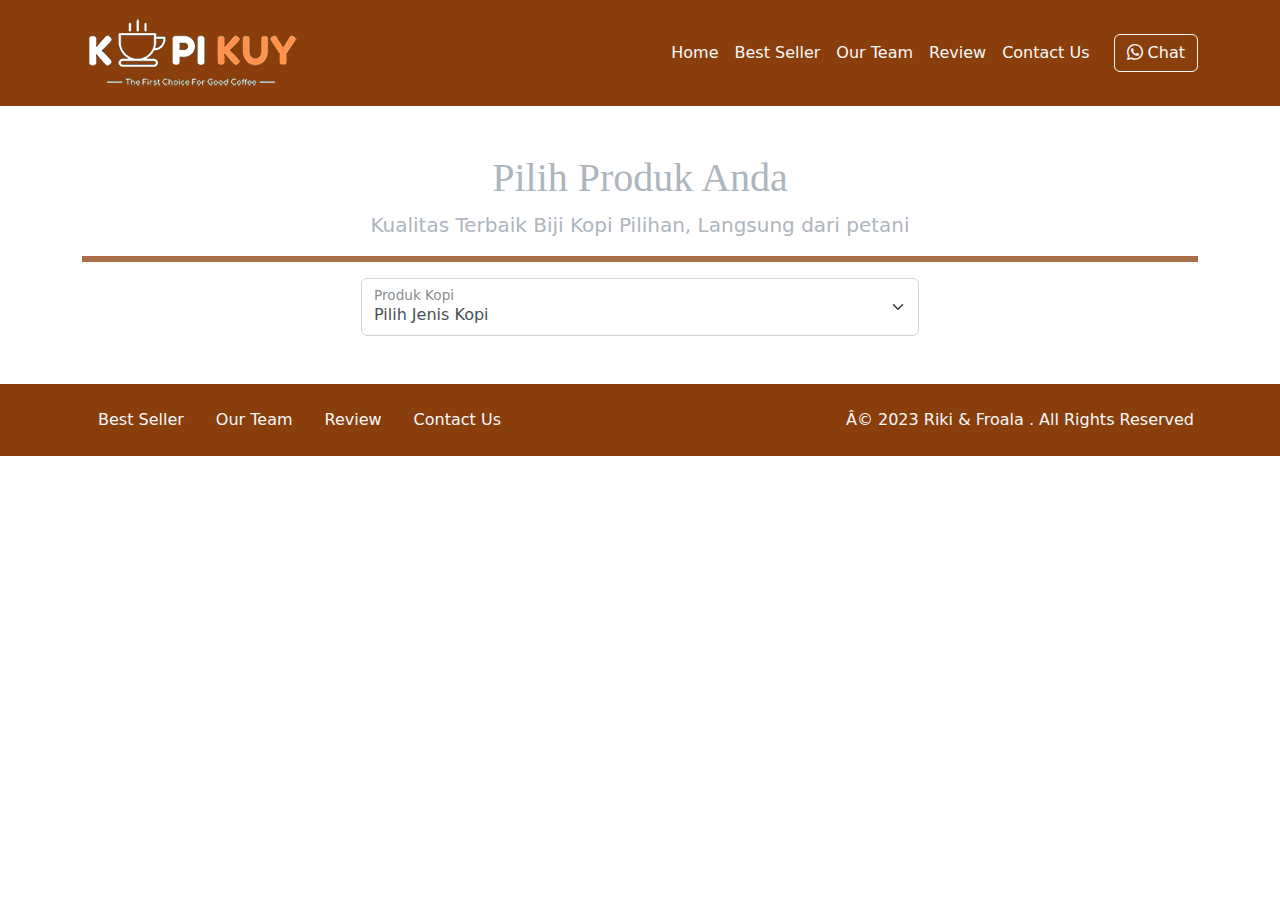
==== commit 30c1ca5c: "Add files via upload" ====
--- a/produk.html
+++ b/produk.html
@@ -20,7 +20,7 @@
         }
 
         nav {
-            background-color: rgb(61, 66, 65);
+            background-color: rgb(75, 78, 78);
         }
 
         .bg-cokelat {
@@ -34,6 +34,16 @@
         h1 {
             font-family: 'DynaPuff', cursive;
         }
+        .card img {
+            height: 250px;
+            object-fit: cover;
+        }
+
+        .card h5.card-title{
+            height: 50px;
+        }
+    
+         
     </style>
 
 
@@ -41,10 +51,10 @@
 
 <body>
 
-    <nav class="navbar bg-primary navbar-dark navbar-expand-lg bisadicopy">
+    <nav class="navbar bg-cokelat navbar-secondary navbar-expand-lg bisadicopy text-lighttext-light ">
         <div class="container">
             <a class="navbar-brand" href="https://www.rikikurnia.com">
-                <img src="images/logo/logo_kuy.png" height="40" alt="image">
+                <img src="images/logo/logo_kuy.png" height="80" alt="image">
             </a>
             <button class="navbar-toggler" type="button" data-bs-toggle="collapse" data-bs-target="#navbarNav11"
                 aria-controls="navbarNav11" aria-expanded="false" aria-label="Toggle navigation">
@@ -53,19 +63,19 @@
             <div class="collapse navbar-collapse" id="navbarNav11">
                 <ul class="navbar-nav ms-auto">
                     <li class="nav-item active">
-                        <a class="nav-link" href="#">Home</a>
+                        <a class="text-light nav-link" href="#">Home</a>
                     </li>
                     <li class="nav-item">
-                        <a class="nav-link" href="index.html#best-seller">Best Seller</a>
+                        <a class="text-light nav-link" href="index.html#best-seller">Best Seller</a>
                     </li>
                     <li class="nav-item">
-                        <a class="nav-link" href="index.html#our-team">Our Team</a>
+                        <a class="text-light nav-link" href="index.html#our-team">Our Team</a>
                     </li>
                     <li class="nav-item">
-                        <a class="nav-link" href="index.html#review">Review</a>
+                        <a class="text-light nav-link" href="index.html#review">Review</a>
                     </li>
                     <li class="nav-item">
-                        <a class="nav-link" href="index.html#contact-us">Contact Us</a>
+                        <a class="text-light nav-link" href="index.html#contact-us">Contact Us</a>
                     </li>
                 </ul>
                 <a class="btn btn-outline-light ms-md-3" href="https://wa.me/6281290465035">
@@ -77,9 +87,9 @@
     </nav>
 
     <div class="container">
-        <h1 class="mt-5 text-center">Pilih Produk Anda</h1>
+        <h1 class="mt-5 text-center text-secondary">Pilih Produk Anda</h1>
         <p class="text-center fs-5 text-secondary">Kualitas Terbaik Biji Kopi Pilihan, Langsung dari petani</p>
-        <hr class="border border-primary border-3 opacity-75">
+        <hr class="border border-cokelat border-3 opacity-75">
 
         <div class="form-floating w-50 mx-auto">
             <select class="form-select" id="select_kopi" aria-label="Floating label select example">
@@ -87,7 +97,7 @@
                 <option value="arabica">Arabica</option>
                 <option value="robusta">Robusta</option>
             </select>
-            <label for="select_kopi">Pilih Jenis Kopi</label>
+            <label for="select_kopi">Produk Kopi</label>
         </div>
 
         <div class="row" id="baris_produk">
@@ -99,9 +109,7 @@
 
 
     </div>
-
-
-    <footer class="riki-block footer-small bg-primary mt-5 py-3 text-light">
+    <footer class="riki-block footer-small bg-cokelat mt-5 py-3 text-light">
         <div class="container">
             <div class="row align-items-center">
                 <div class="col-12 col-md-8">
@@ -127,17 +135,19 @@
             </div>
         </div>
     </footer>
+        
 
     <script>
 
         var json = "https://rikikurnia.com/prakerja/api/kopi"
+        var json2 = "data.json"
 
         select_kopi.onchange = function () {
             var pilihan = this.value
 
             var isi_html = ""
 
-            $.get(json).then(function (data) {
+            $.get(json2).then(function (data) {
 
                 var kopi_pilihan = data[pilihan]
                 kopi_pilihan.forEach(kopi => {
